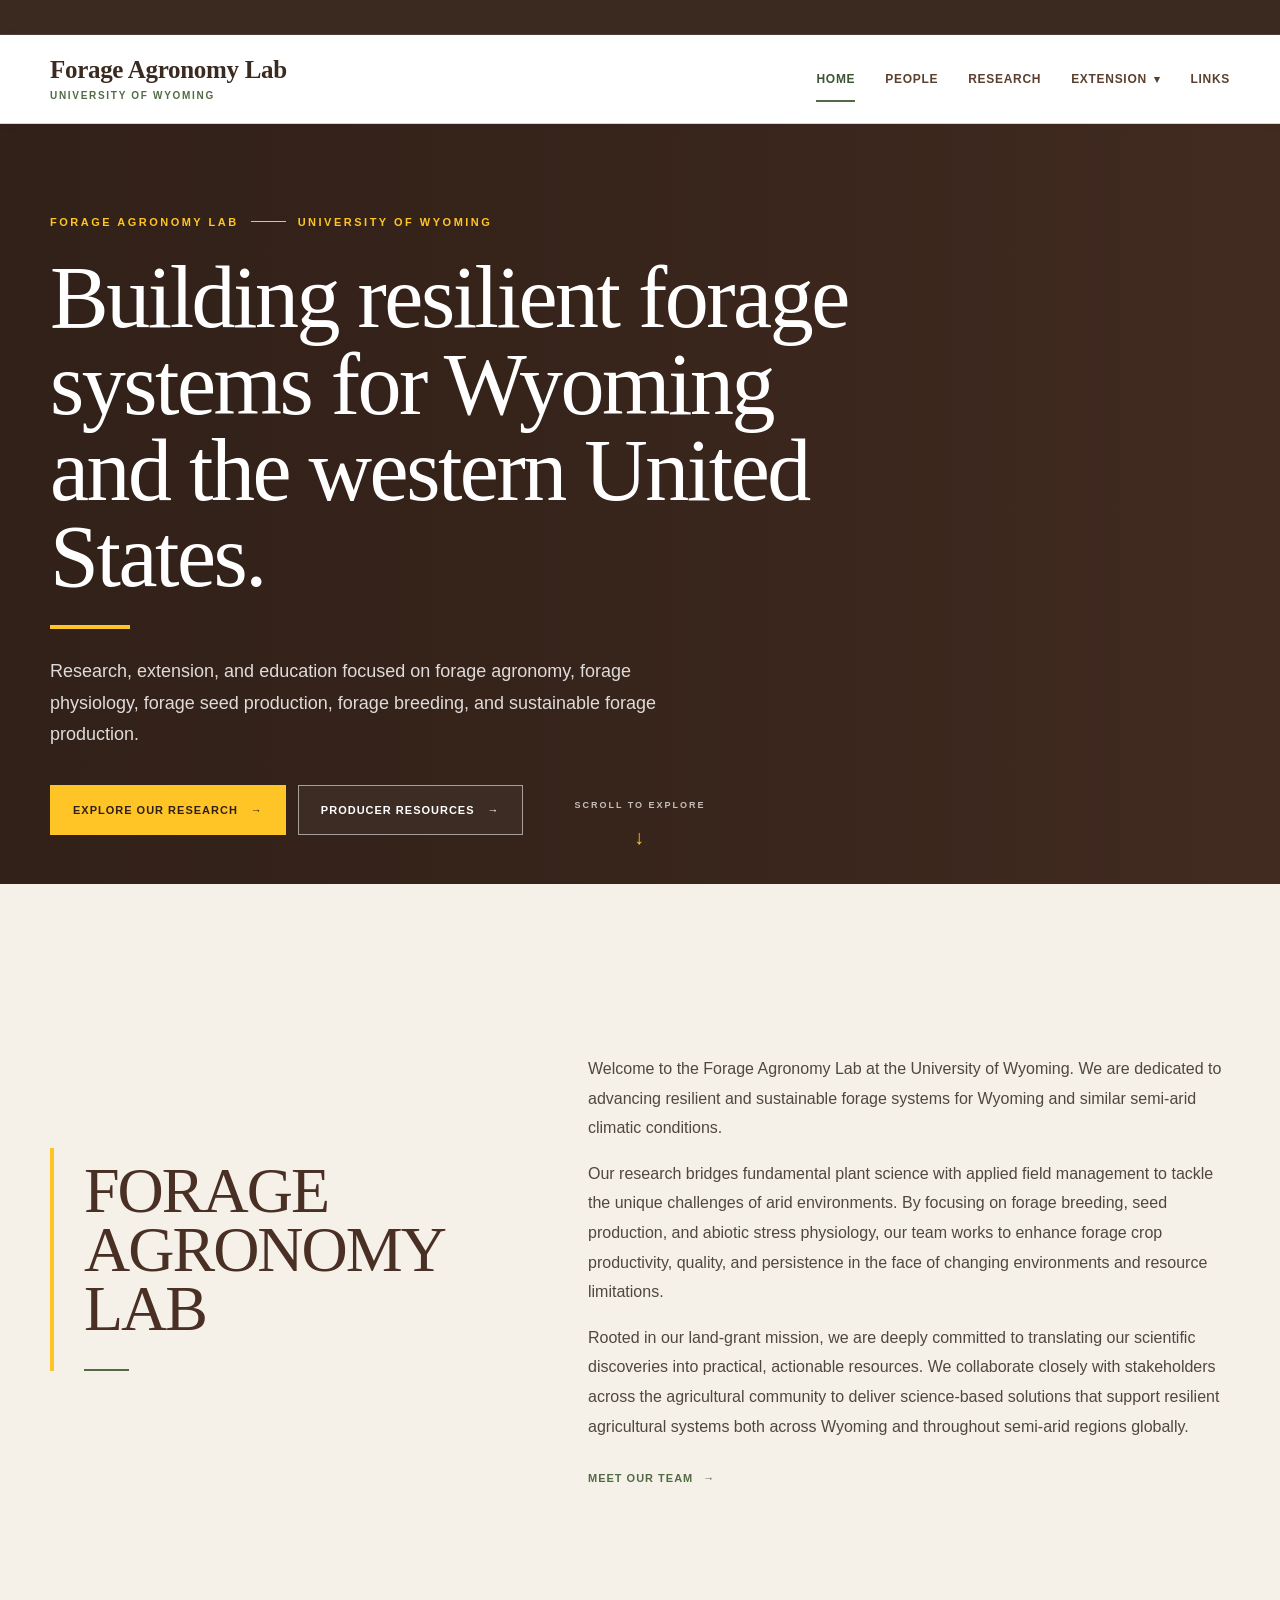
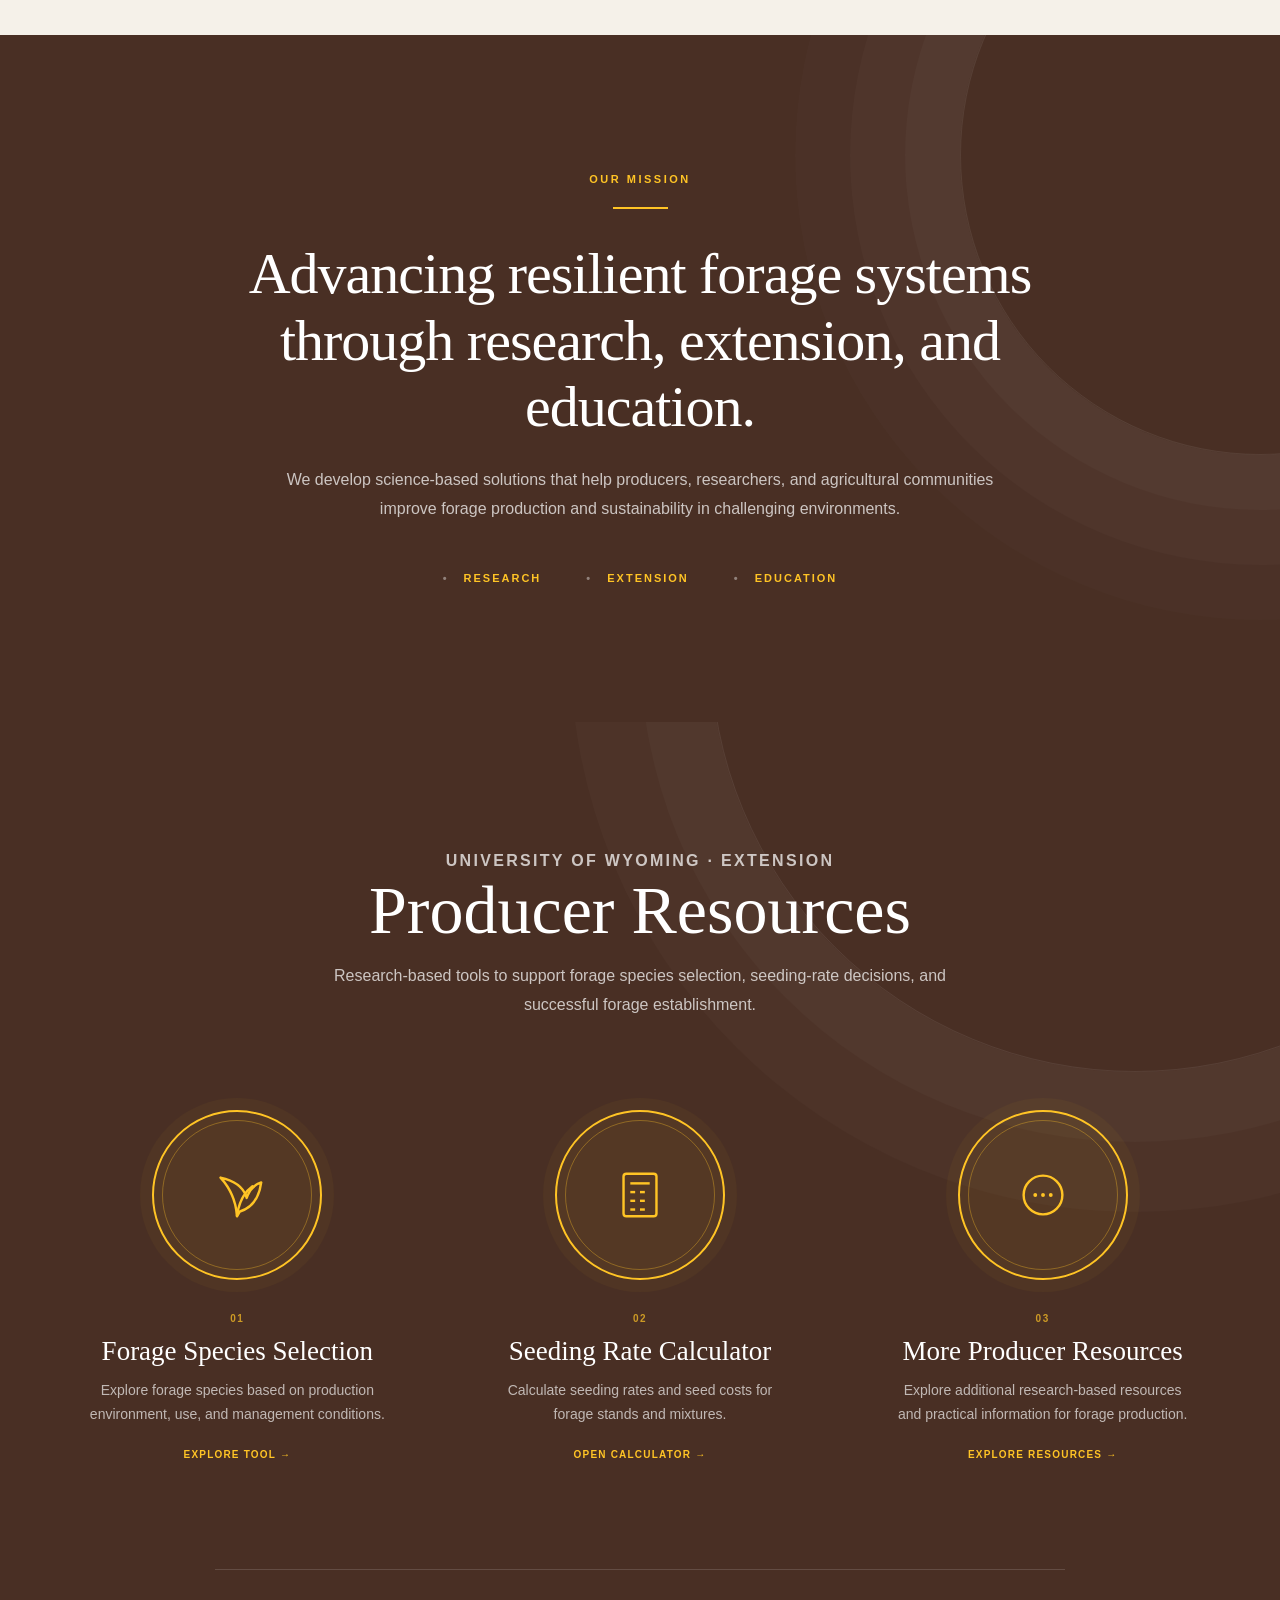
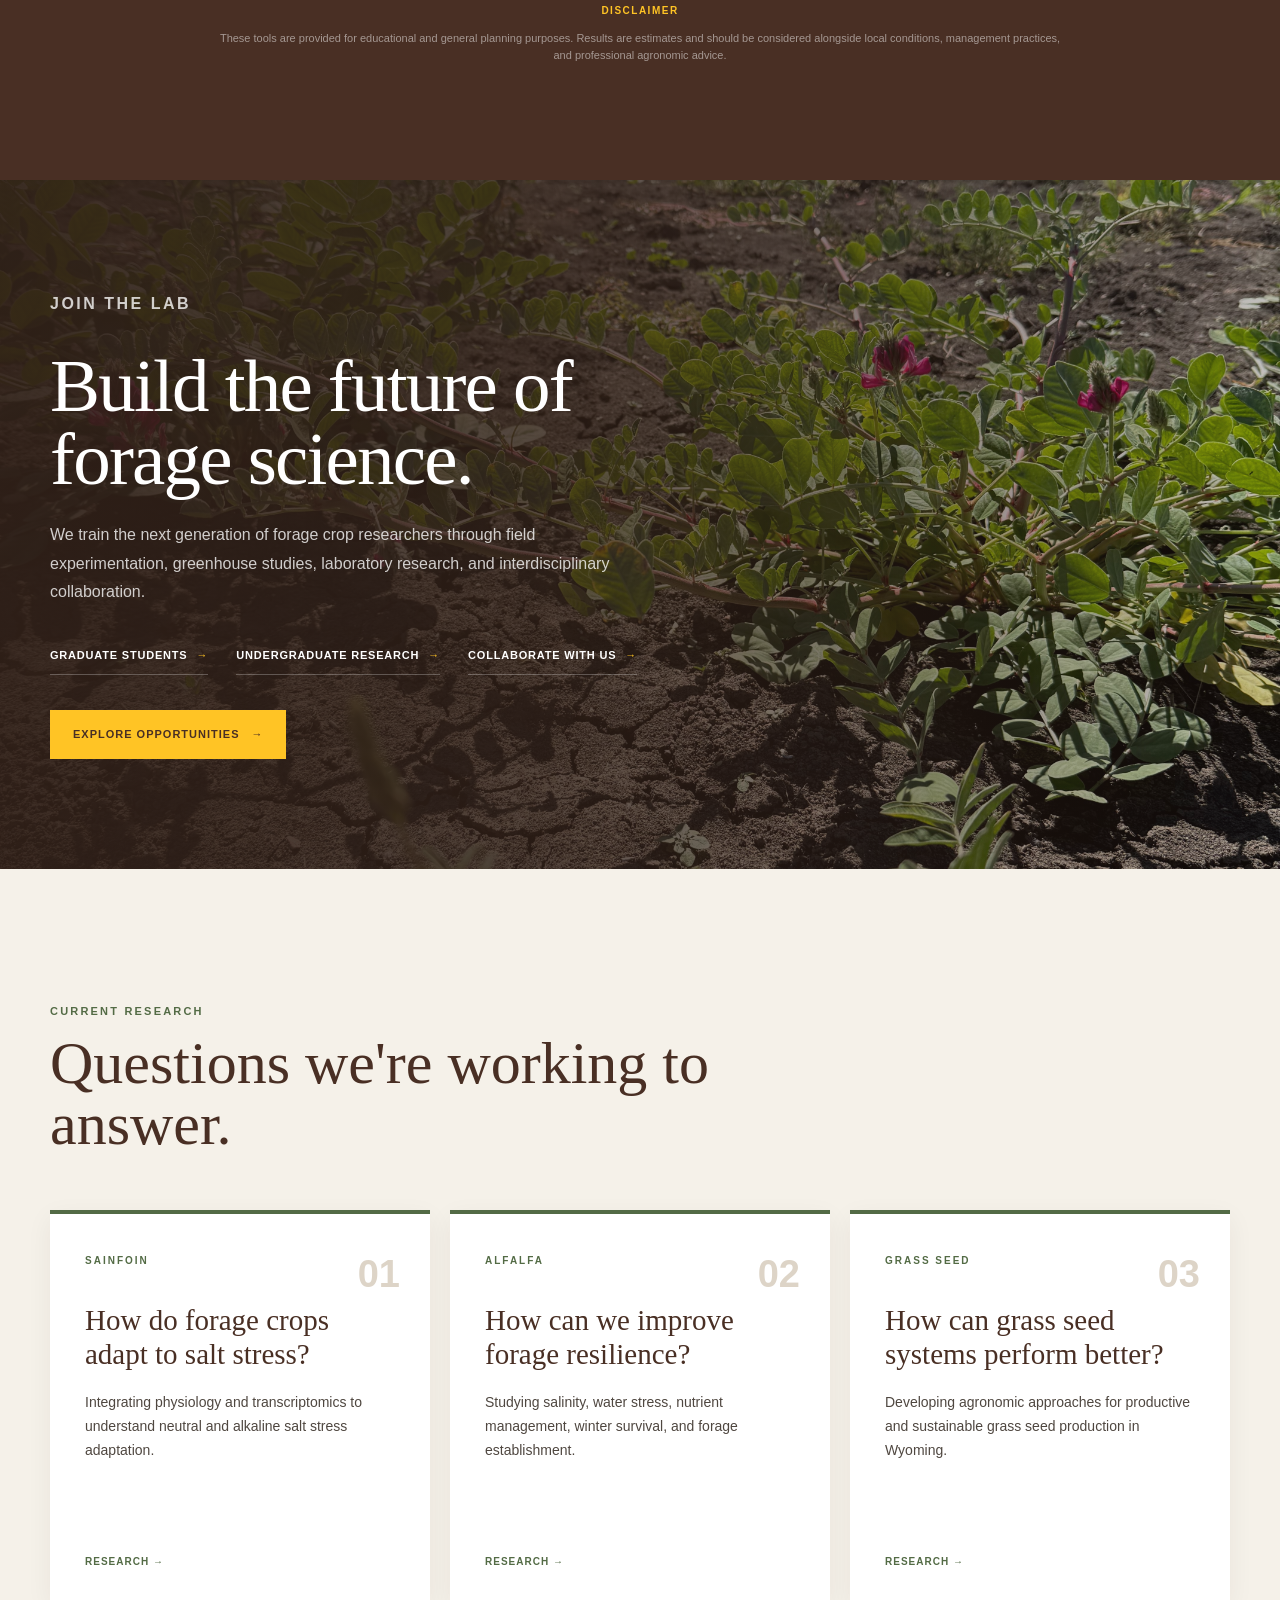
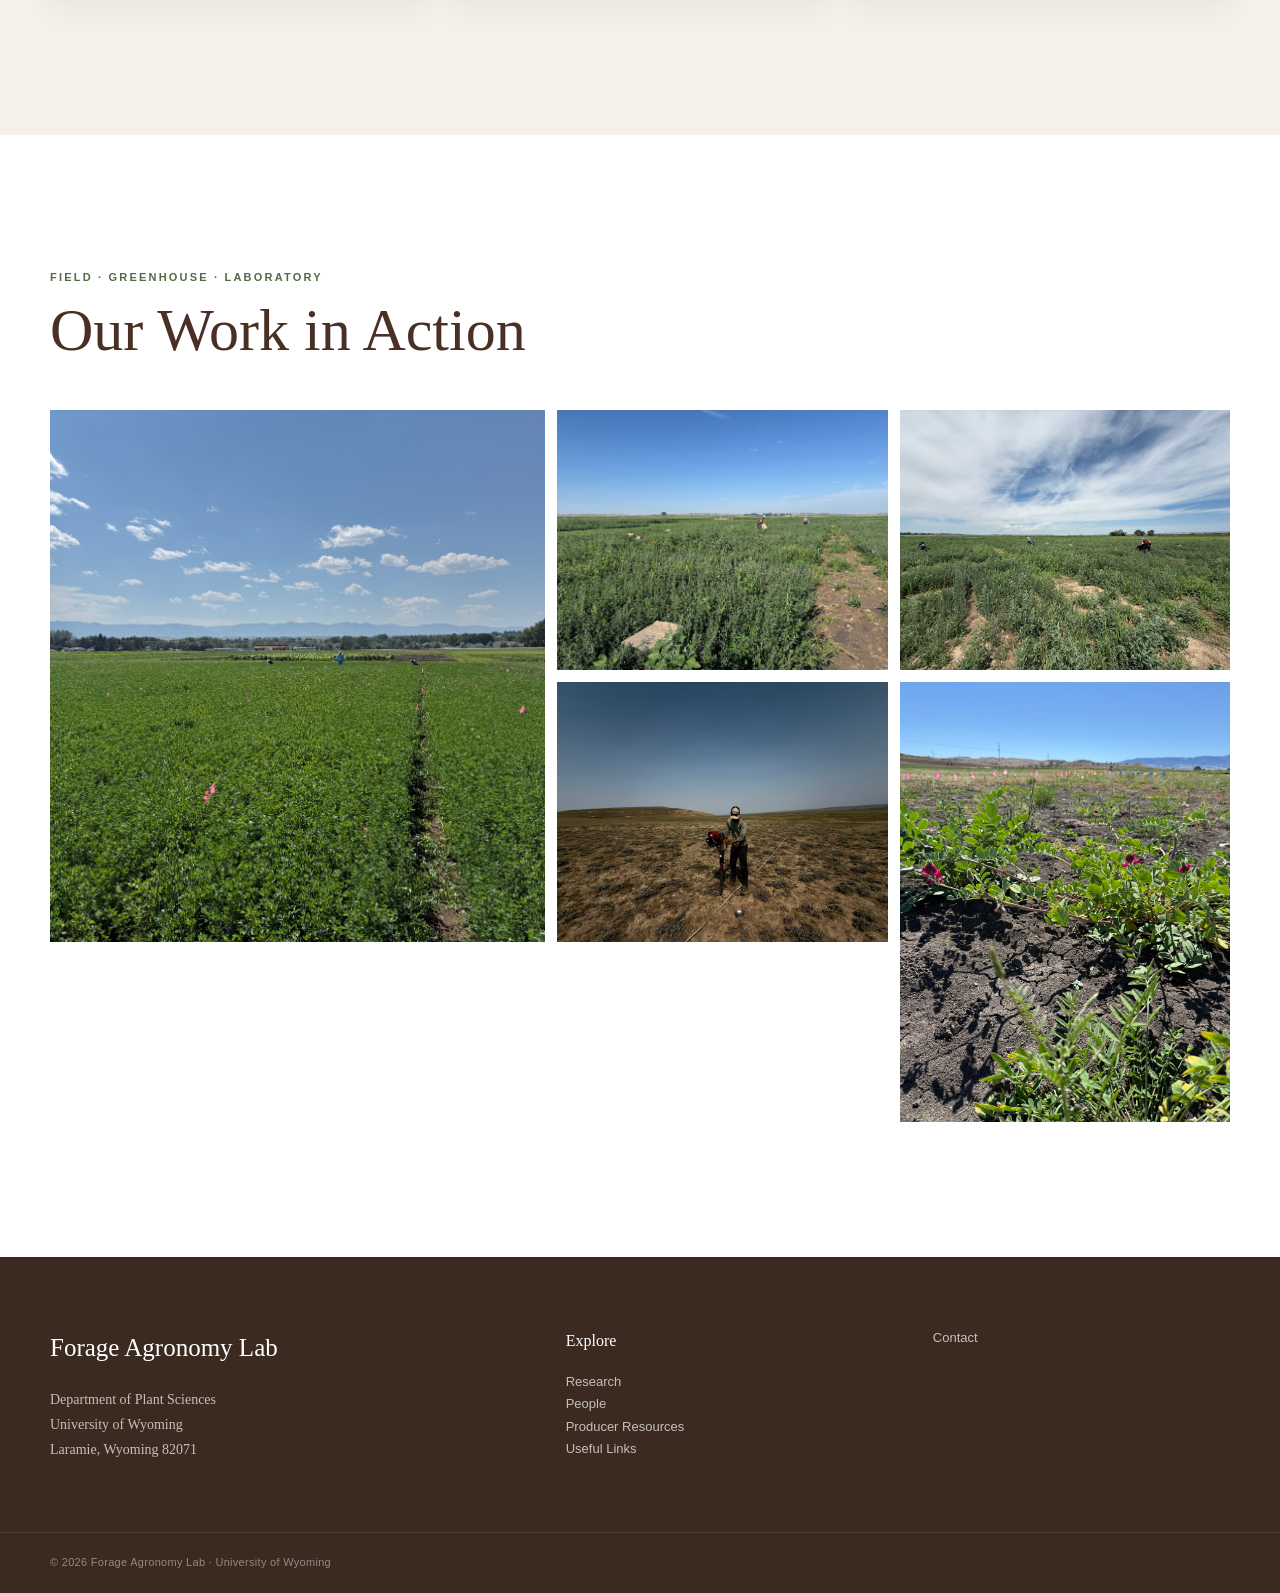
==== index.html @ a23c32b4 "Update index.html" ====
<!DOCTYPE html>
<html lang="en">

<head>

    <meta charset="UTF-8">

    <meta name="viewport"
          content="width=device-width, initial-scale=1.0">

    <title>
        Forage Agronomy Lab | University of Wyoming
    </title>

    <meta name="description"
          content="Forage Agronomy Lab at the University of Wyoming. Research in forage agronomy, forage breeding, plant physiology, environmental stress, and sustainable forage systems.">

    <!-- Shared site styles -->
    <link rel="stylesheet"
          href="css/style.css">

    <!-- Home page styles -->
    <link rel="stylesheet"
          href="css/index.css">

</head>


<body>


<!-- =====================================================
     SHARED HEADER
===================================================== -->

<div id="header-placeholder"></div>



<!-- =====================================================
     HERO
===================================================== -->

<section class="home-hero">

    <div class="home-hero-image"></div>

    <div class="home-hero-overlay"></div>

    <div class="container home-hero-content">

        <p class="home-hero-eyebrow reveal">
            FORAGE AGRONOMY LAB
            <span></span>
            UNIVERSITY OF WYOMING
        </p>

        <h1 class="reveal reveal-delay-1">
        Building resilient forage systems for Wyoming and the western United States.
        </h1>

        <div class="hero-gold-line reveal reveal-delay-2"></div>

        <p class="home-hero-text reveal reveal-delay-2">
            Research, extension, and education focused on
            forage agronomy, forage physiology, forage seed production, forage breeding,
            and sustainable forage production.
        </p>

        <div class="hero-actions reveal reveal-delay-3">

            <a href="research.html"
               class="hero-button hero-button-gold">

                Explore Our Research
                <span aria-hidden="true">→</span>

            </a>

            <a href="producer-resources.html"
               class="hero-button hero-button-outline">

                Producer Resources
                <span aria-hidden="true">→</span>

            </a>

        </div>

    </div>


    <a href="#about"
       class="hero-scroll"
       aria-label="Scroll to learn more">

        <span>SCROLL TO EXPLORE</span>

        <span class="scroll-arrow">
            ↓
        </span>

    </a>

</section>



<!-- =====================================================
     ABOUT US
===================================================== -->

<section class="home-about"
         id="about">

    <div class="container">

        <div class="about-layout">


            <div class="about-label reveal">

                <p class="eyebrow">
                </p>

                <div class="about-large-title">
                    FORAGE
                    <br>
                    AGRONOMY
                    <br>
                    LAB
                </div>

                <div class="about-accent"></div>

            </div>


            <div class="about-content reveal reveal-delay-1">

                <p class="about-lead">
                </p>

                <p>
                    Welcome to the Forage Agronomy Lab at the University of Wyoming. 
                    We are dedicated to advancing resilient and sustainable forage systems for 
                    Wyoming and similar semi-arid climatic conditions.
                </p>

                <p>
                    Our research bridges fundamental plant science with applied field management to 
                    tackle the unique challenges of arid environments. By focusing on forage breeding, seed production, 
                    and abiotic stress physiology, our team works to enhance forage crop productivity, quality, 
                    and persistence in the face of changing environments and resource limitations.
                </p>
                <p>
                    Rooted in our land-grant mission, we are deeply committed to translating our scientific discoveries 
                    into practical, actionable resources. We collaborate closely with stakeholders across the agricultural 
                    community to deliver science-based solutions that 
                    support resilient agricultural systems both across Wyoming and throughout semi-arid regions globally.
                </p>

                <a href="people.html"
                   class="text-link">

                    Meet Our Team
                    <span aria-hidden="true">→</span>

                </a>

            </div>

        </div>

    </div>

</section>



<!-- =====================================================
     MISSION
===================================================== -->

<section class="mission-section">

    <div class="mission-pattern"></div>

    <div class="container">

        <div class="mission-content reveal">

            <p class="mission-eyebrow">
                OUR MISSION
            </p>

            <div class="mission-line"></div>

            <h2>
                Advancing resilient forage systems
                through research, extension,
                and education.
            </h2>

            <p>
                We develop science-based solutions that help
                producers, researchers, and agricultural
                communities improve forage production and
                sustainability in challenging environments.
            </p>

            <div class="mission-pillars">

                <span>
                    RESEARCH
                </span>

                <span>
                    EXTENSION
                </span>

                <span>
                    EDUCATION
                </span>

            </div>

        </div>

    </div>

</section>



<!-- =====================================================
     PRODUCER RESOURCES
===================================================== -->

<section class="producer-section">

    <div class="producer-background"></div>

    <div class="container">

        <div class="producer-heading reveal">

            <p class="producer-eyebrow">
                UNIVERSITY OF WYOMING · EXTENSION
            </p>

            <h2>
                Producer Resources
            </h2>

            <p>
                Research-based tools to support forage species
                selection, seeding-rate decisions, and
                successful forage establishment.
            </p>

        </div>


        <div class="producer-tools">


            <!-- SPECIES SELECTION -->

            <a href="forage-species-selection.html"
               class="producer-tool reveal">

                <div class="producer-icon">

                    <svg viewBox="0 0 64 64"
                         aria-hidden="true">

                        <path d="M32 54
                                 C31 40 27 27 15 14
                                 C29 17 39 24 42 35
                                 C45 26 51 21 57 19
                                 C55 34 48 45 35 49
                                 L32 54Z"
                              fill="none"
                              stroke="currentColor"
                              stroke-width="2.5"
                              stroke-linecap="round"
                              stroke-linejoin="round"/>

                        <path d="M32 53
                                 C34 40 38 30 48 23"
                              fill="none"
                              stroke="currentColor"
                              stroke-width="2.5"
                              stroke-linecap="round"/>

                    </svg>

                </div>

                <div class="producer-tool-content">

                    <span class="producer-tool-number">
                        01
                    </span>

                    <h3>
                        Forage Species
                        Selection
                    </h3>

                    <p>
                        Explore forage species based on
                        production environment, use,
                        and management conditions.
                    </p>

                    <span class="producer-tool-link">
                        Explore Tool →
                    </span>

                </div>

            </a>



            <!-- SEEDING RATE -->

            <a href="seeding-rate-calculator.html"
               class="producer-tool reveal reveal-delay-1">

                <div class="producer-icon">

                    <svg viewBox="0 0 64 64"
                         aria-hidden="true">

                        <rect x="15"
                              y="10"
                              width="34"
                              height="44"
                              rx="3"
                              fill="none"
                              stroke="currentColor"
                              stroke-width="2.5"/>

                        <line x1="22"
                              y1="20"
                              x2="42"
                              y2="20"
                              stroke="currentColor"
                              stroke-width="2.5"/>

                        <line x1="22"
                              y1="29"
                              x2="27"
                              y2="29"
                              stroke="currentColor"
                              stroke-width="2.5"/>

                        <line x1="32"
                              y1="29"
                              x2="37"
                              y2="29"
                              stroke="currentColor"
                              stroke-width="2.5"/>

                        <line x1="42"
                              y1="29"
                              x2="42"
                              y2="29"
                              stroke="currentColor"
                              stroke-width="2.5"/>

                        <line x1="22"
                              y1="38"
                              x2="27"
                              y2="38"
                              stroke="currentColor"
                              stroke-width="2.5"/>

                        <line x1="32"
                              y1="38"
                              x2="37"
                              y2="38"
                              stroke="currentColor"
                              stroke-width="2.5"/>

                        <line x1="42"
                              y1="38"
                              x2="42"
                              y2="38"
                              stroke="currentColor"
                              stroke-width="2.5"/>

                        <line x1="22"
                              y1="47"
                              x2="27"
                              y2="47"
                              stroke="currentColor"
                              stroke-width="2.5"/>

                        <line x1="32"
                              y1="47"
                              x2="37"
                              y2="47"
                              stroke="currentColor"
                              stroke-width="2.5"/>

                        <line x1="42"
                              y1="47"
                              x2="42"
                              y2="47"
                              stroke="currentColor"
                              stroke-width="2.5"/>

                    </svg>

                </div>

                <div class="producer-tool-content">

                    <span class="producer-tool-number">
                        02
                    </span>

                    <h3>
                        Seeding Rate
                        Calculator
                    </h3>

                    <p>
                        Calculate seeding rates and seed
                        costs for forage stands and
                        mixtures.
                    </p>

                    <span class="producer-tool-link">
                        Open Calculator →
                    </span>

                </div>

            </a>



            <!-- MORE TOOLS -->

            <a href="producer-resources.html"
               class="producer-tool reveal reveal-delay-2">

                <div class="producer-icon">

                    <svg viewBox="0 0 64 64"
                         aria-hidden="true">

                        <circle cx="32"
                                cy="32"
                                r="20"
                                fill="none"
                                stroke="currentColor"
                                stroke-width="2.5"/>

                        <circle cx="24"
                                cy="32"
                                r="2"
                                fill="currentColor"/>

                        <circle cx="32"
                                cy="32"
                                r="2"
                                fill="currentColor"/>

                        <circle cx="40"
                                cy="32"
                                r="2"
                                fill="currentColor"/>

                    </svg>

                </div>

                <div class="producer-tool-content">

                    <span class="producer-tool-number">
                        03
                    </span>

                    <h3>
                        More Producer
                        Resources
                    </h3>

                    <p>
                        Explore additional research-based
                        resources and practical information
                        for forage production.
                    </p>

                    <span class="producer-tool-link">
                        Explore Resources →
                    </span>

                </div>

            </a>

        </div>


        <div class="producer-disclaimer reveal">

            <strong>
                Disclaimer
            </strong>

            <p>
                These tools are provided for educational and
                general planning purposes. Results are estimates
                and should be considered alongside local
                conditions, management practices, and
                professional agronomic advice.
            </p>

        </div>

    </div>

</section>



<!-- =====================================================
     JOIN OUR TEAM
===================================================== -->

<section class="team-section">

    <div class="team-image"></div>

    <div class="team-overlay"></div>

    <div class="container">

        <div class="team-content reveal">

            <p class="team-eyebrow">
                JOIN THE LAB
            </p>

            <h2>
                Build the future
                of forage science.
            </h2>

            <p>
                We train the next generation of forage crop
                researchers through field experimentation,
                greenhouse studies, laboratory research,
                and interdisciplinary collaboration.
            </p>

            <div class="team-links">

                <a href="join-us.html">
                    Graduate Students
                    <span>→</span>
                </a>

                <a href="join-us.html">
                    Undergraduate Research
                    <span>→</span>
                </a>

                <a href="join-us.html">
                    Collaborate With Us
                    <span>→</span>
                </a>

            </div>

            <a href="join-us.html"
               class="team-button">

                Explore Opportunities
                <span aria-hidden="true">→</span>

            </a>

        </div>

    </div>

</section>



<!-- =====================================================
     CURRENT RESEARCH
===================================================== -->

<section class="current-section">

    <div class="container">

        <div class="current-heading reveal">

            <p class="eyebrow">
                CURRENT RESEARCH
            </p>

            <h2>
                Questions we're
                working to answer.
            </h2>

        </div>


        <div class="current-grid">


            <article class="current-card reveal">

                <span class="current-number">
                    01
                </span>

                <p class="current-crop">
                    SAINFOIN
                </p>

                <h3>
                    How do forage crops
                    adapt to salt stress?
                </h3>

                <p>
                    Integrating physiology and transcriptomics
                    to understand neutral and alkaline salt
                    stress adaptation.
                </p>

                <a href="research.html">
                    Research →
                </a>

            </article>


            <article class="current-card reveal reveal-delay-1">

                <span class="current-number">
                    02
                </span>

                <p class="current-crop">
                    ALFALFA
                </p>

                <h3>
                    How can we improve
                    forage resilience?
                </h3>

                <p>
                    Studying salinity, water stress, nutrient
                    management, winter survival, and forage
                    establishment.
                </p>

                <a href="research.html">
                    Research →
                </a>

            </article>


            <article class="current-card reveal reveal-delay-2">

                <span class="current-number">
                    03
                </span>

                <p class="current-crop">
                    GRASS SEED
                </p>

                <h3>
                    How can grass seed
                    systems perform better?
                </h3>

                <p>
                    Developing agronomic approaches for
                    productive and sustainable grass seed
                    production in Wyoming.
                </p>

                <a href="research.html">
                    Research →
                </a>

            </article>

        </div>

    </div>

</section>



<!-- =====================================================
     LAB GALLERY
===================================================== -->

<section class="home-gallery">

    <div class="container">

        <div class="gallery-heading reveal">

            <p class="eyebrow">
                FIELD · GREENHOUSE · LABORATORY
            </p>

            <h2>
                Our Work in Action
            </h2>

        </div>


        <div class="gallery-grid">

            <div class="gallery-item gallery-large reveal">

                <img
                    src="images/slide-1.jpg"
                    alt="Forage Agronomy Lab research">

            </div>

            <div class="gallery-item reveal reveal-delay-1">

                <img
                    src="images/slide-2.jpg"
                    alt="Forage research in the field">

            </div>

            <div class="gallery-item reveal reveal-delay-2">

                <img
                    src="images/slide-3.jpg"
                    alt="Forage research and plant evaluation">

            </div>

            <div class="gallery-item reveal">

                <img
                    src="images/slide-4.jpg"
                    alt="Forage Agronomy Lab field research">

            </div>

            <div class="gallery-item gallery-tall reveal reveal-delay-1">

                <img
                    src="images/slide-5.jpg"
                    alt="Forage plants and agricultural research">

            </div>

        </div>

    </div>

</section>



<!-- =====================================================
     SHARED FOOTER
===================================================== -->

<div id="footer-placeholder"></div>



<!-- =====================================================
     JAVASCRIPT
===================================================== -->

<script src="js/components.js"></script>

<script src="js/script.js"></script>

<script src="js/index.js"></script>


</body>

</html>
---- css/style.css ----
/* =========================================================
   FORAGE AGRONOMY LAB
   University of Wyoming
   Global Website Styles
========================================================= */


/* =========================================================
   1. DESIGN SYSTEM
========================================================= */

:root {

    /* Primary colors */
    --brown-dark: #3b2a20;
    --brown: #5a4030;
    --brown-light: #7a5a43;

    /* Accent colors */
    --green: #536b45;
    --green-dark: #3e5435;
    --green-light: #718563;

    /* Neutral colors */
    --cream: #f5f1e9;
    --cream-dark: #ebe4d7;
    --white: #ffffff;

    /* Text */
    --text: #302a25;
    --text-light: #6d645d;
    --text-muted: #8a8178;

    /* Borders */
    --border: #ddd4c7;
    --border-light: #e9e3d9;

    /* Accent */
    --gold: #b59a68;

    /* Layout */
    --max-width: 1180px;
    --content-width: 900px;

    /* Spacing */
    --section-space: 100px;

    /* Effects */
    --shadow-small:
        0 4px 15px rgba(59, 42, 32, 0.07);

    --shadow-medium:
        0 12px 30px rgba(59, 42, 32, 0.10);

    --shadow-large:
        0 20px 45px rgba(59, 42, 32, 0.13);

    --transition:
        0.25s ease;
}


/* =========================================================
   2. RESET
========================================================= */

*,
*::before,
*::after {
    box-sizing: border-box;
}

html {
    scroll-behavior: smooth;
}

body {
    margin: 0;
    padding: 0;

    background: var(--cream);
    color: var(--text);

    font-family:
        Georgia,
        "Times New Roman",
        serif;

    font-size: 16px;
    line-height: 1.7;

    -webkit-font-smoothing: antialiased;
    text-rendering: optimizeLegibility;
}

img {
    display: block;
    max-width: 100%;
}

button,
input,
select,
textarea {
    font: inherit;
}

button {
    cursor: pointer;
}

a {
    color: inherit;
    text-decoration: none;
}


/* =========================================================
   3. GLOBAL CONTAINER
========================================================= */

.container {
    width: min(
        calc(100% - 48px),
        var(--max-width)
    );

    margin-left: auto;
    margin-right: auto;
}


/* =========================================================
   4. TYPOGRAPHY
========================================================= */

h1,
h2,
h3,
h4,
h5,
h6 {
    margin-top: 0;
    color: var(--brown-dark);

    font-family:
        Georgia,
        "Times New Roman",
        serif;

    font-weight: 500;
}

p {
    margin-top: 0;
}

strong {
    color: var(--brown-dark);
}


/* Small uppercase section label */

.eyebrow {
    margin: 0 0 14px;

    color: var(--green);

    font-family:
        Arial,
        Helvetica,
        sans-serif;

    font-size: 11px;
    font-weight: 700;
    letter-spacing: 2.2px;
    line-height: 1.4;
    text-transform: uppercase;
}


/* =========================================================
   5. UNIVERSITY TOP BAR
========================================================= */

.uw-topbar {
    background: var(--brown-dark);
    color: rgba(255, 255, 255, 0.82);

    border-bottom: 1px solid
        rgba(255, 255, 255, 0.10);

    font-family:
        Arial,
        Helvetica,
        sans-serif;

    font-size: 11px;
    letter-spacing: 0.8px;
}

.topbar-inner {
    min-height: 34px;

    display: flex;
    align-items: center;
    justify-content: space-between;
}


/* =========================================================
   6. MAIN HEADER
========================================================= */

.site-header {
    position: relative;
    z-index: 1000;

    background: var(--white);

    border-bottom: 1px solid var(--border);

    box-shadow:
        0 2px 10px rgba(59, 42, 32, 0.04);
}

.header-inner {
    min-height: 88px;

    display: flex;
    align-items: center;
    justify-content: space-between;

    gap: 40px;
}


/* =========================================================
   7. LAB BRAND
========================================================= */

.brand {
    flex-shrink: 0;
}

.brand a {
    display: inline-flex;
    flex-direction: column;

    transition:
        opacity var(--transition);
}

.brand a:hover {
    opacity: 0.82;
}

.brand-title {
    color: var(--brown-dark);

    font-family:
        Georgia,
        "Times New Roman",
        serif;

    font-size: 25px;
    font-weight: 600;
    line-height: 1.15;

    letter-spacing: -0.3px;
}

.brand-subtitle {
    margin-top: 4px;

    color: var(--green);

    font-family:
        Arial,
        Helvetica,
        sans-serif;

    font-size: 10px;
    font-weight: 700;
    letter-spacing: 1.7px;
    line-height: 1.3;

    text-transform: uppercase;
}


/* =========================================================
   8. MAIN NAVIGATION
========================================================= */

.main-nav {
    display: flex;
    align-items: center;

    gap: 30px;

    font-family:
        Arial,
        Helvetica,
        sans-serif;
}

.main-nav > a,
.dropdown-button {
    position: relative;

    display: inline-flex;
    align-items: center;

    min-height: 88px;

    padding: 0;

    border: 0;
    background: transparent;

    color: var(--brown);

    font-size: 12px;
    font-weight: 700;
    letter-spacing: 0.7px;

    text-transform: uppercase;

    transition:
        color var(--transition);
}

.main-nav > a:hover,
.dropdown-button:hover {
    color: var(--green-dark);
}


/* Active navigation item */

.main-nav > a.active {
    color: var(--green-dark);
}

.main-nav > a.active::after,
.dropdown-button.active::after {
    content: "";

    position: absolute;

    left: 0;
    right: 0;
    bottom: 21px;

    height: 2px;

    background: var(--green);
}


/* =========================================================
   9. EXTENSION DROPDOWN
========================================================= */

.nav-dropdown {
    position: relative;
}

.dropdown-button {
    gap: 7px;
}

.dropdown-button span {
    font-size: 11px;
    transition:
        transform var(--transition);
}

.nav-dropdown:hover .dropdown-button span {
    transform: rotate(180deg);
}


/* Dropdown menu */

.dropdown-menu {
    position: absolute;

    top: calc(100% - 5px);
    right: -15px;

    min-width: 230px;

    padding: 10px;

    background: var(--white);

    border: 1px solid var(--border);

    box-shadow: var(--shadow-medium);

    opacity: 0;
    visibility: hidden;

    transform:
        translateY(8px);

    transition:
        opacity var(--transition),
        visibility var(--transition),
        transform var(--transition);
}

.nav-dropdown:hover .dropdown-menu,
.nav-dropdown.open .dropdown-menu {
    opacity: 1;
    visibility: visible;

    transform:
        translateY(0);
}

.dropdown-menu a {
    display: block;

    padding: 11px 14px;

    color: var(--brown);

    font-family:
        Arial,
        Helvetica,
        sans-serif;

    font-size: 11px;
    font-weight: 700;
    letter-spacing: 0.5px;

    transition:
        background var(--transition),
        color var(--transition),
        padding-left var(--transition);
}

.dropdown-menu a:hover {
    padding-left: 19px;

    background: var(--cream);

    color: var(--green-dark);
}


/* =========================================================
   10. MOBILE MENU BUTTON
========================================================= */

.menu-toggle {
    display: none;

    width: 44px;
    height: 44px;

    padding: 0;

    border: 1px solid var(--border);
    background: var(--white);

    color: var(--brown-dark);

    font-size: 21px;
    line-height: 1;

    transition:
        background var(--transition),
        border-color var(--transition);
}

.menu-toggle:hover {
    background: var(--cream);
    border-color: var(--brown-light);
}


/* =========================================================
   11. PAGE HERO
========================================================= */

.page-hero {
    position: relative;

    overflow: hidden;

    padding: 105px 0 110px;

    background:
        linear-gradient(
            120deg,
            var(--brown-dark) 0%,
            var(--brown) 55%,
            var(--brown-light) 100%
        );

    color: var(--white);
}


/* Subtle agricultural-style texture */

.page-hero::after {
    content: "";

    position: absolute;

    width: 420px;
    height: 420px;

    right: -140px;
    top: -180px;

    border: 1px solid
        rgba(255, 255, 255, 0.08);

    border-radius: 50%;

    box-shadow:
        0 0 0 55px rgba(255, 255, 255, 0.025),
        0 0 0 110px rgba(255, 255, 255, 0.02);

    pointer-events: none;
}

.page-hero .container {
    position: relative;
    z-index: 1;
}

.page-hero .eyebrow {
    color: var(--gold);
}

.page-hero h1 {
    max-width: 850px;

    margin-bottom: 22px;

    color: var(--white);

    font-size:
        clamp(44px, 6vw, 72px);

    line-height: 1.05;

    letter-spacing: -1.5px;
}

.hero-text {
    max-width: 720px;

    margin-bottom: 0;

    color:
        rgba(255, 255, 255, 0.82);

    font-size: 18px;
    line-height: 1.75;
}


/* =========================================================
   12. GENERAL SECTION STYLING
========================================================= */

.section-heading {
    max-width: 760px;
}

.section-heading h2 {
    margin-bottom: 20px;

    color: var(--brown-dark);

    font-size:
        clamp(35px, 5vw, 52px);

    line-height: 1.1;

    letter-spacing: -0.7px;
}

.section-heading > p:last-child {
    color: var(--text-light);

    font-size: 17px;
    line-height: 1.75;
}


/* =========================================================
   13. GENERAL BUTTON / LINK STYLE
========================================================= */

.button,
.btn {
    display: inline-flex;
    align-items: center;
    justify-content: center;

    gap: 9px;

    padding: 13px 22px;

    border: 1px solid var(--brown);

    background: var(--brown);

    color: var(--white);

    font-family:
        Arial,
        Helvetica,
        sans-serif;

    font-size: 11px;
    font-weight: 700;
    letter-spacing: 1px;

    text-transform: uppercase;

    transition:
        background var(--transition),
        border-color var(--transition),
        transform var(--transition);
}

.button:hover,
.btn:hover {
    background: var(--green-dark);
    border-color: var(--green-dark);

    transform:
        translateY(-2px);
}


/* Outline version */

.button-outline,
.btn-outline {
    background: transparent;
    color: var(--brown);
}

.button-outline:hover,
.btn-outline:hover {
    background: var(--brown);
    color: var(--white);
}


/* =========================================================
   14. GLOBAL CARD STYLE
========================================================= */

.card {
    background: var(--white);

    border: 1px solid var(--border-light);

    box-shadow: var(--shadow-small);

    transition:
        transform var(--transition),
        box-shadow var(--transition);
}

.card:hover {
    transform:
        translateY(-5px);

    box-shadow: var(--shadow-medium);
}


/* =========================================================
   15. IMAGE TREATMENT
========================================================= */

.image-frame {
    overflow: hidden;

    background: var(--cream-dark);
}

.image-frame img {
    width: 100%;
    height: 100%;

    object-fit: cover;

    transition:
        transform 0.5s ease;
}

.image-frame:hover img {
    transform: scale(1.035);
}


/* =========================================================
   16. DIVIDERS
========================================================= */

.section-divider {
    width: 55px;
    height: 2px;

    margin: 25px 0;

    background: var(--green);
}


/* =========================================================
   17. FOOTER
========================================================= */

.site-footer {
    background: var(--brown-dark);

    color:
        rgba(255, 255, 255, 0.70);
}

.footer-grid {
    display: grid;

    grid-template-columns:
        1.5fr 1fr 1fr;

    gap: 70px;

    padding: 70px 0;
}

.site-footer h3,
.site-footer h4 {
    margin: 0 0 17px;

    color: var(--white);

    font-family:
        Georgia,
        "Times New Roman",
        serif;

    font-weight: 500;
}

.site-footer h3 {
    font-size: 25px;
}

.site-footer h4 {
    font-size: 16px;
}

.site-footer p {
    margin-bottom: 0;

    font-size: 14px;
    line-height: 1.8;
}

.site-footer a {
    display: block;

    color:
        rgba(255, 255, 255, 0.70);

    font-family:
        Arial,
        Helvetica,
        sans-serif;

    font-size: 13px;

    transition:
        color var(--transition);
}

.site-footer a:hover {
    color: var(--white);
}


/* Footer bottom */

.footer-bottom {
    border-top: 1px solid
        rgba(255, 255, 255, 0.10);
}

.footer-bottom .container {
    padding: 20px 0;
}

.footer-bottom p {
    margin: 0;

    color:
        rgba(255, 255, 255, 0.45);

    font-family:
        Arial,
        Helvetica,
        sans-serif;

    font-size: 11px;
    letter-spacing: 0.3px;
}


/* =========================================================
   18. ACCESSIBILITY
========================================================= */

a:focus-visible,
button:focus-visible,
input:focus-visible,
select:focus-visible,
textarea:focus-visible {
    outline: 2px solid var(--green);

    outline-offset: 3px;
}


/* =========================================================
   19. TABLET
========================================================= */

@media (max-width: 900px) {

    .header-inner {
        gap: 25px;
    }

    .main-nav {
        gap: 20px;
    }

    .main-nav > a,
    .dropdown-button {
        font-size: 11px;
    }

    .footer-grid {
        gap: 40px;
    }

    .page-hero {
        padding: 85px 0 90px;
    }
}


/* =========================================================
   20. MOBILE NAVIGATION
========================================================= */

@media (max-width: 700px) {

    .container {
        width: min(
            calc(100% - 34px),
            var(--max-width)
        );
    }


    /* Header */

    .header-inner {
        min-height: 76px;
    }

    .brand-title {
        font-size: 22px;
    }

    .brand-subtitle {
        font-size: 9px;
        letter-spacing: 1.4px;
    }


    /* Menu button */

    .menu-toggle {
        display: flex;

        align-items: center;
        justify-content: center;
    }


    /* Navigation */

    .main-nav {
        position: absolute;

        top: 100%;
        left: 0;
        right: 0;

        display: none;
        flex-direction: column;
        align-items: stretch;

        gap: 0;

        padding: 10px 17px 18px;

        background: var(--white);

        border-top: 1px solid var(--border);
        border-bottom: 1px solid var(--border);

        box-shadow: var(--shadow-medium);
    }

    .main-nav.open {
        display: flex;
    }

    .main-nav > a,
    .dropdown-button {
        width: 100%;
        min-height: 48px;

        justify-content: space-between;

        border-bottom: 1px solid
            var(--border-light);

        font-size: 11px;
    }

    .main-nav > a.active::after,
    .dropdown-button.active::after {
        display: none;
    }


    /* Dropdown */

    .nav-dropdown {
        width: 100%;
    }

    .dropdown-menu {
        position: static;

        display: none;

        min-width: 0;

        padding: 5px 0 8px;

        border: 0;

        box-shadow: none;

        opacity: 1;
        visibility: visible;

        transform: none;
    }

    .nav-dropdown.open .dropdown-menu {
        display: block;
    }

    .dropdown-menu a {
        padding: 10px 15px 10px 25px;

        background: var(--cream);

        border-bottom: 1px solid
            var(--border-light);
    }

    .dropdown-menu a:hover {
        padding-left: 30px;
    }


    /* Hero */

    .page-hero {
        padding: 70px 0 75px;
    }

    .page-hero h1 {
        font-size:
            clamp(40px, 11vw, 58px);

        letter-spacing: -1px;
    }

    .hero-text {
        font-size: 16px;
    }


    /* Footer */

    .footer-grid {
        grid-template-columns: 1fr;

        gap: 38px;

        padding: 55px 0;
    }
}


/* =========================================================
   21. SMALL MOBILE
========================================================= */

@media (max-width: 450px) {

    .container {
        width: calc(100% - 28px);
    }

    .uw-topbar {
        display: none;
    }

    .header-inner {
        min-height: 70px;
    }

    .brand-title {
        font-size: 20px;
    }

    .brand-subtitle {
        font-size: 8px;
    }

    .page-hero {
        padding: 58px 0 65px;
    }

    .page-hero h1 {
        font-size: 38px;
    }

    .hero-text {
        font-size: 15px;
    }

    .footer-bottom .container {
        padding: 18px 0;
    }
}


/* =========================================================
   22. REDUCED MOTION
========================================================= */

@media (prefers-reduced-motion: reduce) {

    html {
        scroll-behavior: auto;
    }

    *,
    *::before,
    *::after {
        transition-duration: 0.01ms !important;
        animation-duration: 0.01ms !important;
    }
}
---- css/index.css ----
/* =========================================================
   FORAGE AGRONOMY LAB
   HOME PAGE
========================================================= */


/* =========================================================
   1. HOME PAGE VARIABLES
========================================================= */

:root {

    --uw-brown:
        #492f24;

    --uw-brown-dark:
        #302018;

    --uw-gold:
        #ffc425;

    --home-green:
        #536b45;

    --home-cream:
        #f5f1e9;

    --home-white:
        #ffffff;

    --home-dark:
        #241b16;

    --home-text:
        #4f4740;

    --home-border:
        rgba(73, 47, 36, 0.14);

}


/* =========================================================
   2. SCROLL REVEAL
========================================================= */

.reveal {

    opacity: 1;

    transform: none;

    transition:
        opacity 0.75s ease,
        transform 0.75s ease;

}

.reveal.visible {

    opacity: 1;

    transform:
        translateY(0);

}

.reveal-delay-1 {
    transition-delay: 0.10s;
}

.reveal-delay-2 {
    transition-delay: 0.20s;
}

.reveal-delay-3 {
    transition-delay: 0.30s;
}


/* =========================================================
   3. HERO
========================================================= */

.home-hero {

    position: relative;

    min-height:
        calc(100vh - 122px);

    min-height:
        760px;

    overflow: hidden;

    display: flex;

    align-items: center;

    background:
        var(--uw-brown);

    color:
        var(--home-white);

}


.home-hero-image {

    position: absolute;

    inset: 0;

    background-image:
        url("../images/hero-forage.jpg");

    background-size: cover;

    background-position:
        center center;

    transform:
        scale(1.03);

}


.home-hero-overlay {

    position: absolute;

    inset: 0;

    background:
        linear-gradient(
            90deg,
            rgba(48, 32, 24, 0.93) 0%,
            rgba(48, 32, 24, 0.76) 42%,
            rgba(48, 32, 24, 0.30) 100%
        );

}


.home-hero-content {

    position: relative;

    z-index: 2;

    padding-top: 40px;

}


.home-hero-eyebrow {

    display: flex;

    align-items: center;

    gap: 12px;

    margin:
        0 0 24px;

    color:
        var(--uw-gold);

    font-family:
        Arial,
        Helvetica,
        sans-serif;

    font-size: 11px;

    font-weight: 700;

    letter-spacing:
        2.5px;

}


.home-hero-eyebrow span {

    width: 35px;

    height: 1px;

    background:
        var(--uw-gold);

}


.home-hero h1 {

    max-width:
        850px;

    margin:
        0 0 25px;

    color:
        var(--home-white);

    font-size:
        clamp(52px, 7vw, 88px);

    font-weight:
        500;

    line-height:
        0.98;

    letter-spacing:
        -2.5px;

}


.hero-gold-line {

    width: 80px;

    height: 4px;

    margin:
        0 0 27px;

    background:
        var(--uw-gold);

}


.home-hero-text {

    max-width:
        650px;

    margin:
        0 0 34px;

    color:
        rgba(255,255,255,0.84);

    font-family:
        Arial,
        Helvetica,
        sans-serif;

    font-size:
        18px;

    line-height:
        1.75;

}


.hero-actions {

    display: flex;

    flex-wrap: wrap;

    gap: 12px;

}


.hero-button {

    display: inline-flex;

    align-items: center;

    gap: 13px;

    padding:
        15px 22px;

    border:
        1px solid transparent;

    font-family:
        Arial,
        Helvetica,
        sans-serif;

    font-size:
        11px;

    font-weight:
        700;

    letter-spacing:
        1px;

    text-transform:
        uppercase;

    transition:
        transform 0.25s ease,
        background 0.25s ease,
        border-color 0.25s ease;

}


.hero-button:hover {

    transform:
        translateY(-3px);

}


.hero-button-gold {

    background:
        var(--uw-gold);

    border-color:
        var(--uw-gold);

    color:
        var(--uw-brown-dark);

}


.hero-button-gold:hover {

    background:
        var(--home-white);

    border-color:
        var(--home-white);

}


.hero-button-outline {

    border-color:
        rgba(255,255,255,0.55);

    color:
        var(--home-white);

    background:
        rgba(255,255,255,0.04);

}


.hero-button-outline:hover {

    background:
        rgba(255,255,255,0.12);

    border-color:
        var(--home-white);

}


.hero-scroll {

    position: absolute;

    z-index: 3;

    bottom: 30px;

    left: 50%;

    transform:
        translateX(-50%);

    display: flex;

    flex-direction: column;

    align-items: center;

    gap: 7px;

    color:
        rgba(255,255,255,0.70);

    font-family:
        Arial,
        Helvetica,
        sans-serif;

    font-size:
        9px;

    font-weight:
        700;

    letter-spacing:
        2px;

}


.scroll-arrow {

    color:
        var(--uw-gold);

    font-size:
        20px;

    animation:
        scrollBounce 1.8s ease-in-out infinite;

}


@keyframes scrollBounce {

    0%,
    100% {
        transform: translateY(0);
    }

    50% {
        transform: translateY(6px);
    }

}


/* =========================================================
   4. ABOUT
========================================================= */

.home-about {

    padding:
        145px 0;

    background:
        var(--home-cream);

}


.about-layout {

    display: grid;

    grid-template-columns:
        0.8fr 1.2fr;

    gap:
        110px;

    align-items:
        center;

}


.about-label {

    padding-left:
        30px;

    border-left:
        4px solid var(--uw-gold);

}


.about-large-title {

    color:
        var(--uw-brown);

    font-family:
        Georgia,
        "Times New Roman",
        serif;

    font-size:
        clamp(42px, 5vw, 70px);

    line-height:
        0.92;

    letter-spacing:
        -2px;

}


.about-accent {

    width:
        45px;

    height:
        2px;

    margin-top:
        30px;

    background:
        var(--home-green);

}


.about-content {

    max-width:
        690px;

}


.about-lead {

    margin-bottom:
        25px;

    color:
        var(--uw-brown);

    font-family:
        Georgia,
        "Times New Roman",
        serif;

    font-size:
        clamp(27px, 3vw, 39px);

    line-height:
        1.25;

}


.about-content p:not(.about-lead) {

    color:
        var(--home-text);

    font-family:
        Arial,
        Helvetica,
        sans-serif;

    font-size:
        16px;

    line-height:
        1.85;

}


.text-link {

    display:
        inline-flex;

    align-items:
        center;

    gap:
        10px;

    margin-top:
        12px;

    color:
        var(--home-green);

    font-family:
        Arial,
        Helvetica,
        sans-serif;

    font-size:
        11px;

    font-weight:
        700;

    letter-spacing:
        1px;

    text-transform:
        uppercase;

}


.text-link span {

    transition:
        transform 0.25s ease;

}


.text-link:hover span {

    transform:
        translateX(5px);

}


/* =========================================================
   5. MISSION
========================================================= */

.mission-section {

    position: relative;

    overflow: hidden;

    padding:
        135px 0;

    background:
        var(--uw-brown);

    color:
        var(--home-white);

}


.mission-pattern {

    position: absolute;

    width:
        600px;

    height:
        600px;

    right:
        -280px;

    top:
        -180px;

    border:
        1px solid
        rgba(255,255,255,0.08);

    border-radius:
        50%;

    box-shadow:
        0 0 0 55px rgba(255,255,255,0.025),
        0 0 0 110px rgba(255,255,255,0.018),
        0 0 0 165px rgba(255,255,255,0.012);

}


.mission-content {

    position:
        relative;

    z-index:
        2;

    max-width:
        930px;

    margin:
        0 auto;

    text-align:
        center;

}


.mission-eyebrow {

    margin:
        0 0 18px;

    color:
        var(--uw-gold);

    font-family:
        Arial,
        Helvetica,
        sans-serif;

    font-size:
        11px;

    font-weight:
        700;

    letter-spacing:
        2.5px;

}


.mission-line {

    width:
        55px;

    height:
        2px;

    margin:
        0 auto 32px;

    background:
        var(--uw-gold);

}


.mission-content h2 {

    margin:
        0 auto 25px;

    color:
        var(--home-white);

    font-size:
        clamp(35px, 5vw, 58px);

    line-height:
        1.15;

    letter-spacing:
        -1px;

}


.mission-content > p:not(.mission-eyebrow) {

    max-width:
        710px;

    margin:
        0 auto;

    color:
        rgba(255,255,255,0.72);

    font-family:
        Arial,
        Helvetica,
        sans-serif;

    font-size:
        16px;

    line-height:
        1.8;

}


.mission-pillars {

    display:
        flex;

    justify-content:
        center;

    flex-wrap:
        wrap;

    gap:
        45px;

    margin-top:
        45px;

}


.mission-pillars span {

    color:
        var(--uw-gold);

    font-family:
        Arial,
        Helvetica,
        sans-serif;

    font-size:
        11px;

    font-weight:
        700;

    letter-spacing:
        2px;

}


.mission-pillars span::before {

    content:
        "•";

    margin-right:
        10px;

    color:
        rgba(255,255,255,0.4);

}


/* =========================================================
   6. RESEARCH
========================================================= */

.research-section {

    padding:
        135px 0;

    background:
        var(--home-white);

}


.research-heading {

    display:
        grid;

    grid-template-columns:
        1fr 0.8fr;

    gap:
        100px;

    align-items:
        end;

    margin-bottom:
        55px;

}


.research-heading h2 {

    max-width:
        650px;

    margin:
        0;

    color:
        var(--uw-brown);

    font-size:
        clamp(38px, 5vw, 58px);

    line-height:
        1.05;

}


.research-heading > p {

    margin:
        0;

    color:
        var(--home-text);

    font-family:
        Arial,
        Helvetica,
        sans-serif;

    font-size:
        15px;

    line-height:
        1.8;

}


.research-grid {

    display:
        grid;

    grid-template-columns:
        1fr 1fr;

    gap:
        18px;

}


.research-card {

    position:
        relative;

    min-height:
        390px;

    overflow:
        hidden;

    color:
        var(--home-white);

    background:
        var(--uw-brown);

}


.research-card-image {

    position:
        absolute;

    inset:
        0;

    background-size:
        cover;

    background-position:
        center;

    transition:
        transform 0.7s ease;

}


.research-card-1 .research-card-image {

    background-image:
        url("../images/slide-1.jpg");

}


.research-card-2 .research-card-image {

    background-image:
        url("../images/slide-2.jpg");

}


.research-card-3 .research-card-image {

    background-image:
        url("../images/slide-3.jpg");

}


.research-card-4 .research-card-image {

    background-image:
        url("../images/slide-4.jpg");

}


.research-card-overlay {

    position:
        absolute;

    inset:
        0;

    background:
        linear-gradient(
            180deg,
            rgba(48,32,24,0.10) 10%,
            rgba(48,32,24,0.88) 100%
        );

}


.research-card-content {

    position:
        absolute;

    z-index:
        2;

    inset:
        auto 35px 32px;

}


.research-number {

    display:
        block;

    margin-bottom:
        12px;

    color:
        var(--uw-gold);

    font-family:
        Arial,
        Helvetica,
        sans-serif;

    font-size:
        11px;

    font-weight:
        700;

    letter-spacing:
        1px;

}


.research-card h3 {

    max-width:
        340px;

    margin:
        0 0 12px;

    color:
        var(--home-white);

    font-size:
        32px;

    line-height:
        1.05;

}


.research-card p {

    max-width:
        430px;

    margin:
        0;

    color:
        rgba(255,255,255,0.76);

    font-family:
        Arial,
        Helvetica,
        sans-serif;

    font-size:
        14px;

    line-height:
        1.6;

}


.research-arrow {

    display:
        inline-block;

    margin-top:
        20px;

    color:
        var(--uw-gold);

    font-size:
        23px;

    transition:
        transform 0.25s ease;

}


.research-card:hover
.research-card-image {

    transform:
        scale(1.07);

}


.research-card:hover
.research-arrow {

    transform:
        translateX(7px);

}


/* =========================================================
   7. PRODUCER RESOURCES
========================================================= */

.producer-section {

    position:
        relative;

    overflow:
        hidden;

    padding:
        125px 0 115px;

    background:
        var(--uw-brown);

    color:
        var(--home-white);

}


.producer-background {

    position:
        absolute;

    width:
        850px;

    height:
        850px;

    top:
        -500px;

    right:
        -280px;

    border:
        1px solid
        rgba(255,255,255,0.08);

    border-radius:
        50%;

    box-shadow:
        0 0 0 70px rgba(255,255,255,0.025),
        0 0 0 140px rgba(255,255,255,0.018);

}


.producer-heading {

    position:
        relative;

    z-index:
        2;

    max-width:
        760px;

    margin:
        0 auto 70px;

    text-align:
        center;

}


.producer-eyebrow {

    margin:
        0 0 15px;

    color:
        var(--uw-gold);

    font-family:
        Arial,
        Helvetica,
        sans-serif;

    font-size:
        11px;

    font-weight:
        700;

    letter-spacing:
        2.3px;

}


.producer-heading h2 {

    margin:
        0 0 18px;

    color:
        var(--home-white);

    font-size:
        clamp(42px, 6vw, 68px);

    line-height:
        1;

}


.producer-heading p {

    max-width:
        650px;

    margin:
        0 auto;

    color:
        rgba(255,255,255,0.72);

    font-family:
        Arial,
        Helvetica,
        sans-serif;

    font-size:
        16px;

    line-height:
        1.8;

}


.producer-tools {

    position:
        relative;

    z-index:
        2;

    display:
        grid;

    grid-template-columns:
        repeat(3, 1fr);

    gap:
        28px;

}


.producer-tool {

    display:
        flex;

    flex-direction:
        column;

    align-items:
        center;

    padding:
        20px 25px 32px;

    text-align:
        center;

    color:
        var(--home-white);

}


.producer-icon {

    position:
        relative;

    display:
        flex;

    align-items:
        center;

    justify-content:
        center;

    width:
        170px;

    height:
        170px;

    margin-bottom:
        30px;

    border:
        2px solid
        var(--uw-gold);

    border-radius:
        50%;

    background:
        rgba(255,196,37,0.06);

    color:
        var(--uw-gold);

    box-shadow:
        0 0 0 12px rgba(255,196,37,0.04);

    transition:
        transform 0.35s ease,
        background 0.35s ease,
        color 0.35s ease,
        box-shadow 0.35s ease;

}


.producer-icon::before {

    content:
        "";

    position:
        absolute;

    inset:
        8px;

    border:
        1px solid
        rgba(255,196,37,0.35);

    border-radius:
        50%;

}


.producer-icon svg {

    width:
        62px;

    height:
        62px;

}


.producer-tool:hover
.producer-icon {

    transform:
        translateY(-9px)
        scale(1.04);

    background:
        var(--uw-gold);

    color:
        var(--uw-brown);

    box-shadow:
        0 0 0 12px rgba(255,196,37,0.08),
        0 16px 35px rgba(0,0,0,0.18);

}


.producer-tool-content {

    max-width:
        300px;

}


.producer-tool-number {

    display:
        block;

    margin-bottom:
        10px;

    color:
        rgba(255,196,37,0.72);

    font-family:
        Arial,
        Helvetica,
        sans-serif;

    font-size:
        10px;

    font-weight:
        700;

    letter-spacing:
        1.5px;

}


.producer-tool h3 {

    margin:
        0 0 13px;

    color:
        var(--home-white);

    font-size:
        27px;

    line-height:
        1.08;

}


.producer-tool p {

    margin:
        0;

    color:
        rgba(255,255,255,0.66);

    font-family:
        Arial,
        Helvetica,
        sans-serif;

    font-size:
        14px;

    line-height:
        1.7;

}


.producer-tool-link {

    display:
        inline-block;

    margin-top:
        20px;

    color:
        var(--uw-gold);

    font-family:
        Arial,
        Helvetica,
        sans-serif;

    font-size:
        10px;

    font-weight:
        700;

    letter-spacing:
        1.2px;

    text-transform:
        uppercase;

}


.producer-disclaimer {

    position:
        relative;

    z-index:
        2;

    max-width:
        850px;

    margin:
        70px auto 0;

    padding-top:
        25px;

    border-top:
        1px solid
        rgba(255,255,255,0.14);

    text-align:
        center;

}


.producer-disclaimer strong {

    color:
        var(--uw-gold);

    font-family:
        Arial,
        Helvetica,
        sans-serif;

    font-size:
        10px;

    letter-spacing:
        1.5px;

    text-transform:
        uppercase;

}


.producer-disclaimer p {

    margin:
        8px 0 0;

    color:
        rgba(255,255,255,0.50);

    font-family:
        Arial,
        Helvetica,
        sans-serif;

    font-size:
        11px;

    line-height:
        1.6;

}


/* =========================================================
   8. JOIN OUR TEAM
========================================================= */

.team-section {

    position:
        relative;

    min-height:
        680px;

    display:
        flex;

    align-items:
        center;

    overflow:
        hidden;

    background:
        var(--uw-brown);

}


.team-image {

    position:
        absolute;

    inset:
        0;

    background-image:
        url("../images/slide-5.jpg");

    background-size:
        cover;

    background-position:
        center;

}


.team-overlay {

    position:
        absolute;

    inset:
        0;

    background:
        linear-gradient(
            90deg,
            rgba(48,32,24,0.94) 0%,
            rgba(48,32,24,0.82) 42%,
            rgba(48,32,24,0.28) 100%
        );

}


.team-content {

    position:
        relative;

    z-index:
        2;

    max-width:
        650px;

    padding:
        110px 0;

}


.team-eyebrow {

    margin:
        0 0 18px;

    color:
        var(--uw-gold);

    font-family:
        Arial,
        Helvetica,
        sans-serif;

    font-size:
        11px;

    font-weight:
        700;

    letter-spacing:
        2.5px;

}


.team-content h2 {

    margin:
        0 0 25px;

    color:
        var(--home-white);

    font-size:
        clamp(45px, 6vw, 75px);

    line-height:
        0.98;

    letter-spacing:
        -1.8px;

}


.team-content > p {

    max-width:
        570px;

    margin:
        0 0 30px;

    color:
        rgba(255,255,255,0.78);

    font-family:
        Arial,
        Helvetica,
        sans-serif;

    font-size:
        16px;

    line-height:
        1.8;

}


.team-links {

    display:
        flex;

    flex-wrap:
        wrap;

    gap:
        0 28px;

    margin-bottom:
        35px;

}


.team-links a {

    display:
        inline-flex;

    gap:
        9px;

    padding:
        9px 0;

    color:
        var(--home-white);

    border-bottom:
        1px solid
        rgba(255,255,255,0.25);

    font-family:
        Arial,
        Helvetica,
        sans-serif;

    font-size:
        11px;

    font-weight:
        700;

    letter-spacing:
        0.8px;

    text-transform:
        uppercase;

}


.team-links a span {

    color:
        var(--uw-gold);

}


.team-button {

    display:
        inline-flex;

    align-items:
        center;

    gap:
        12px;

    padding:
        15px 23px;

    background:
        var(--uw-gold);

    color:
        var(--uw-brown);

    font-family:
        Arial,
        Helvetica,
        sans-serif;

    font-size:
        11px;

    font-weight:
        700;

    letter-spacing:
        1px;

    text-transform:
        uppercase;

    transition:
        transform 0.25s ease,
        background 0.25s ease;

}


.team-button:hover {

    transform:
        translateY(-3px);

    background:
        var(--home-white);

}


/* =========================================================
   9. CURRENT RESEARCH
========================================================= */

.current-section {

    padding:
        135px 0;

    background:
        var(--home-cream);

}


.current-heading {

    max-width:
        700px;

    margin-bottom:
        55px;

}


.current-heading h2 {

    margin:
        0;

    color:
        var(--uw-brown);

    font-size:
        clamp(40px, 5vw, 60px);

    line-height:
        1.02;

}


.current-grid {

    display:
        grid;

    grid-template-columns:
        repeat(3, 1fr);

    gap:
        20px;

}


.current-card {

    position:
        relative;

    padding:
        38px 35px 40px;

    min-height:
        390px;

    background:
        var(--home-white);

    border-top:
        4px solid
        var(--home-green);

    box-shadow:
        0 8px 25px rgba(59,42,32,0.06);

    transition:
        transform 0.3s ease,
        box-shadow 0.3s ease;

}


.current-card:hover {

    transform:
        translateY(-7px);

    box-shadow:
        0 18px 40px rgba(59,42,32,0.11);

}


.current-number {

    position:
        absolute;

    top:
        28px;

    right:
        30px;

    color:
        var(--border);

    font-family:
        Arial,
        Helvetica,
        sans-serif;

    font-size:
        38px;

    font-weight:
        700;

}


.current-crop {

    margin:
        0 0 35px;

    color:
        var(--home-green);

    font-family:
        Arial,
        Helvetica,
        sans-serif;

    font-size:
        10px;

    font-weight:
        700;

    letter-spacing:
        2px;

}


.current-card h3 {

    max-width:
        330px;

    margin:
        0 0 20px;

    color:
        var(--uw-brown);

    font-size:
        29px;

    line-height:
        1.15;

}


.current-card > p:not(.current-crop) {

    color:
        var(--home-text);

    font-family:
        Arial,
        Helvetica,
        sans-serif;

    font-size:
        14px;

    line-height:
        1.7;

}


.current-card a {

    position:
        absolute;

    bottom:
        30px;

    color:
        var(--home-green);

    font-family:
        Arial,
        Helvetica,
        sans-serif;

    font-size:
        10px;

    font-weight:
        700;

    letter-spacing:
        1px;

    text-transform:
        uppercase;

}


/* =========================================================
   10. GALLERY
========================================================= */

.home-gallery {

    padding:
        135px 0;

    background:
        var(--home-white);

}


.gallery-heading {

    margin-bottom:
        50px;

}


.gallery-heading h2 {

    margin:
        0;

    color:
        var(--uw-brown);

    font-size:
        clamp(40px, 5vw, 60px);

    line-height:
        1;


}


.gallery-grid {

    display:
        grid;

    grid-template-columns:
        1.5fr 1fr 1fr;

    grid-template-rows:
        260px 260px;

    gap:
        12px;

}


.gallery-item {

    overflow:
        hidden;

    background:
        var(--home-cream);

}


.gallery-item img {

    width:
        100%;

    height:
        100%;

    object-fit:
        cover;

    transition:
        transform 0.6s ease;

}


.gallery-item:hover img {

    transform:
        scale(1.05);

}


.gallery-large {

    grid-row:
        span 2;

}


.gallery-tall {

    grid-row:
        span 2;

}


/* =========================================================
   11. TABLET
========================================================= */

@media (max-width: 900px) {

    .home-hero {

        min-height:
            700px;

    }


    .about-layout {

        grid-template-columns:
            1fr;

        gap:
            50px;

    }


    .about-large-title {

        font-size:
            55px;

    }


    .research-heading {

        grid-template-columns:
            1fr;

        gap:
            25px;

    }


    .producer-tools {

        gap:
            10px;

    }


    .producer-icon {

        width:
            145px;

        height:
            145px;

    }


    .current-grid {

        grid-template-columns:
            1fr;

    }


    .current-card {

        min-height:
            330px;

    }

}


/* =========================================================
   12. MOBILE
========================================================= */

@media (max-width: 700px) {

    .home-hero {

        min-height:
            720px;

        align-items:
            flex-end;

        padding-bottom:
            90px;

    }


    .home-hero-overlay {

        background:
            linear-gradient(
                180deg,
                rgba(48,32,24,0.35) 0%,
                rgba(48,32,24,0.92) 72%
            );

    }


    .home-hero h1 {

        font-size:
            clamp(44px, 13vw, 65px);

        letter-spacing:
            -1.5px;

    }


    .home-hero-text {

        font-size:
            15px;

    }


    .hero-actions {

        flex-direction:
            column;

        align-items:
            flex-start;

    }


    .hero-button {

        width:
            auto;

    }


    .hero-scroll {

        display:
            none;

    }


    .home-about,
    .research-section,
    .current-section,
    .home-gallery {

        padding:
            90px 0;

    }


    .mission-section,
    .producer-section {

        padding:
            90px 0;

    }


    .about-label {

        padding-left:
            20px;

    }


    .about-large-title {

        font-size:
            47px;

    }


    .mission-content h2 {

        font-size:
            38px;

    }


    .mission-pillars {

        gap:
            20px;

        flex-direction:
            column;

    }


    .research-grid {

        grid-template-columns:
            1fr;

    }


    .research-card {

        min-height:
            360px;

    }


    .producer-heading {

        margin-bottom:
            50px;

    }


    .producer-tools {

        grid-template-columns:
            1fr;

        gap:
            45px;

    }


    .producer-tool {

        padding:
            0 10px;

    }


    .producer-icon {

        width:
            155px;

        height:
            155px;

    }


    .team-section {

        min-height:
            720px;

    }


    .team-overlay {

        background:
            linear-gradient(
                180deg,
                rgba(48,32,24,0.40),
                rgba(48,32,24,0.94) 75%
            );

    }


    .team-content {

        padding:
            90px 0;

    }


    .team-content h2 {

        font-size:
            48px;

    }


    .team-links {

        flex-direction:
            column;

        align-items:
            flex-start;

        gap:
            7px;

    }


    .gallery-grid {

        grid-template-columns:
            1fr 1fr;

        grid-template-rows:
            220px 180px 220px;

    }


    .gallery-large {

        grid-column:
            span 2;

        grid-row:
            span 1;

    }


    .gallery-tall {

        grid-row:
            span 1;

    }

}


/* =========================================================
   13. SMALL MOBILE
========================================================= */

@media (max-width: 450px) {

    .home-hero {

        min-height:
            680px;

    }


    .home-hero-eyebrow {

        flex-wrap:
            wrap;

        line-height:
            1.5;

    }


    .home-hero h1 {

        font-size:
            43px;

    }


    .about-lead {

        font-size:
            27px;

    }


    .research-card-content {

        inset:
            auto 25px 27px;

    }


    .research-card h3 {

        font-size:
            28px;

    }


    .producer-icon {

        width:
            145px;

        height:
            145px;

    }


    .producer-tool h3 {

        font-size:
            25px;

    }


    .team-content h2 {

        font-size:
            43px;

    }


    .gallery-grid {

        grid-template-columns:
            1fr;

        grid-template-rows:
            repeat(5, 230px);

    }


    .gallery-large,
    .gallery-tall {

        grid-column:
            auto;

        grid-row:
            auto;

    }

}


/* =========================================================
   14. REDUCED MOTION
========================================================= */

@media (prefers-reduced-motion: reduce) {

    .reveal {

        opacity:
            1;

        transform:
            none;

        transition:
            none;

    }


    .scroll-arrow {

        animation:
            none;

    }


    .research-card-image,
    .producer-icon,
    .current-card,
    .gallery-item img {

        transition:
            none;

    }

}
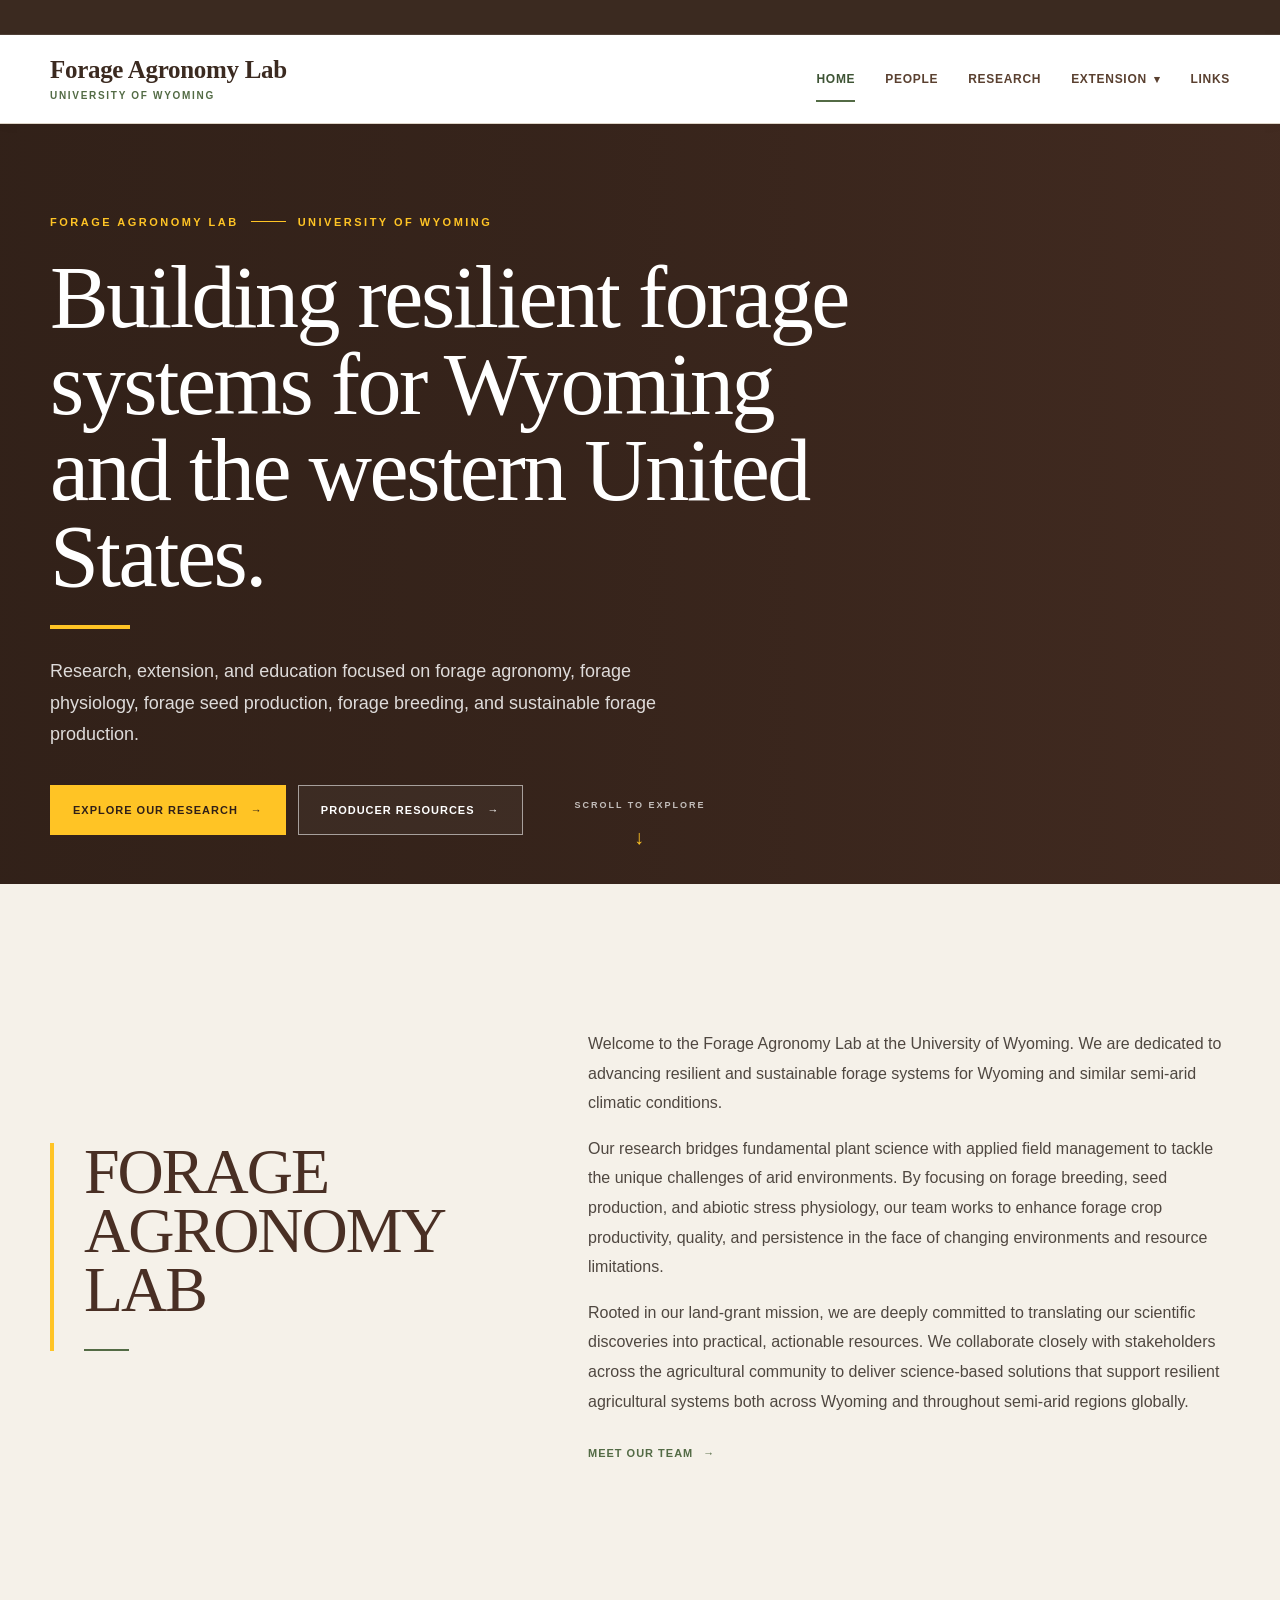
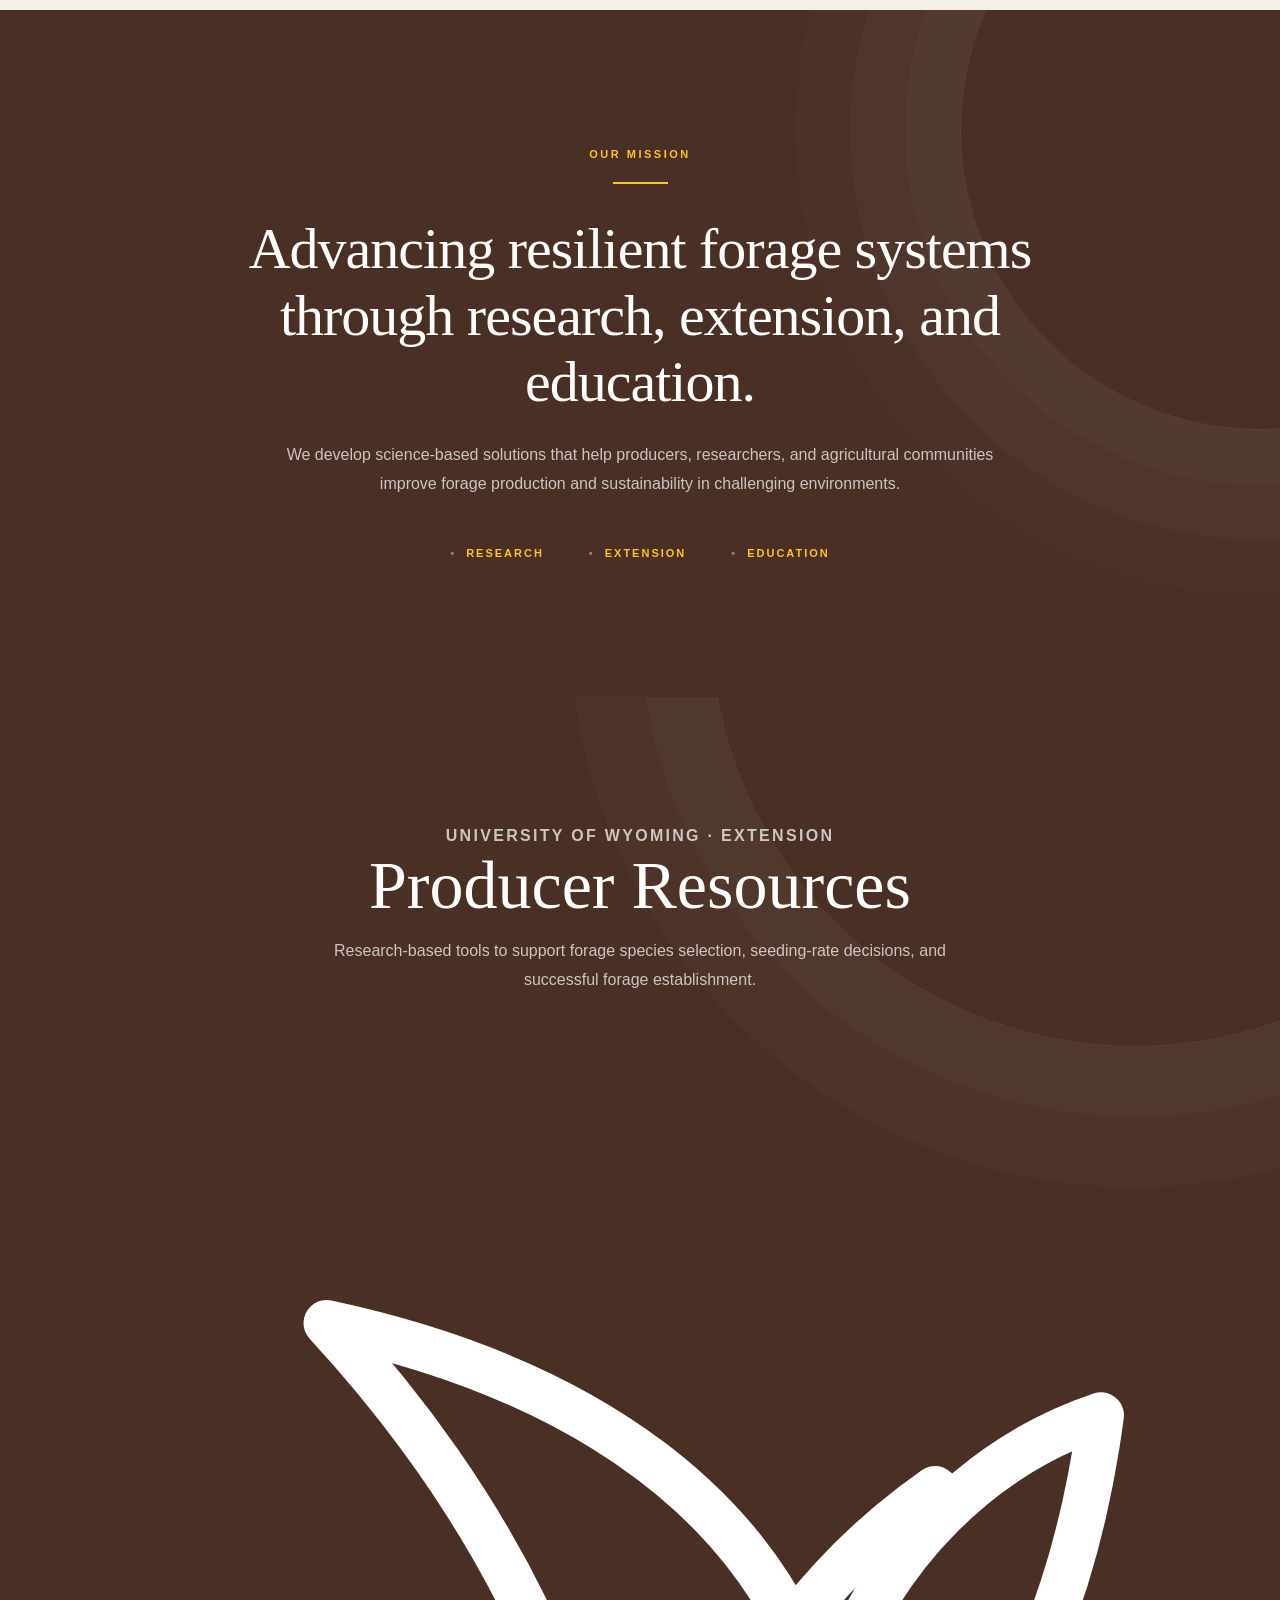
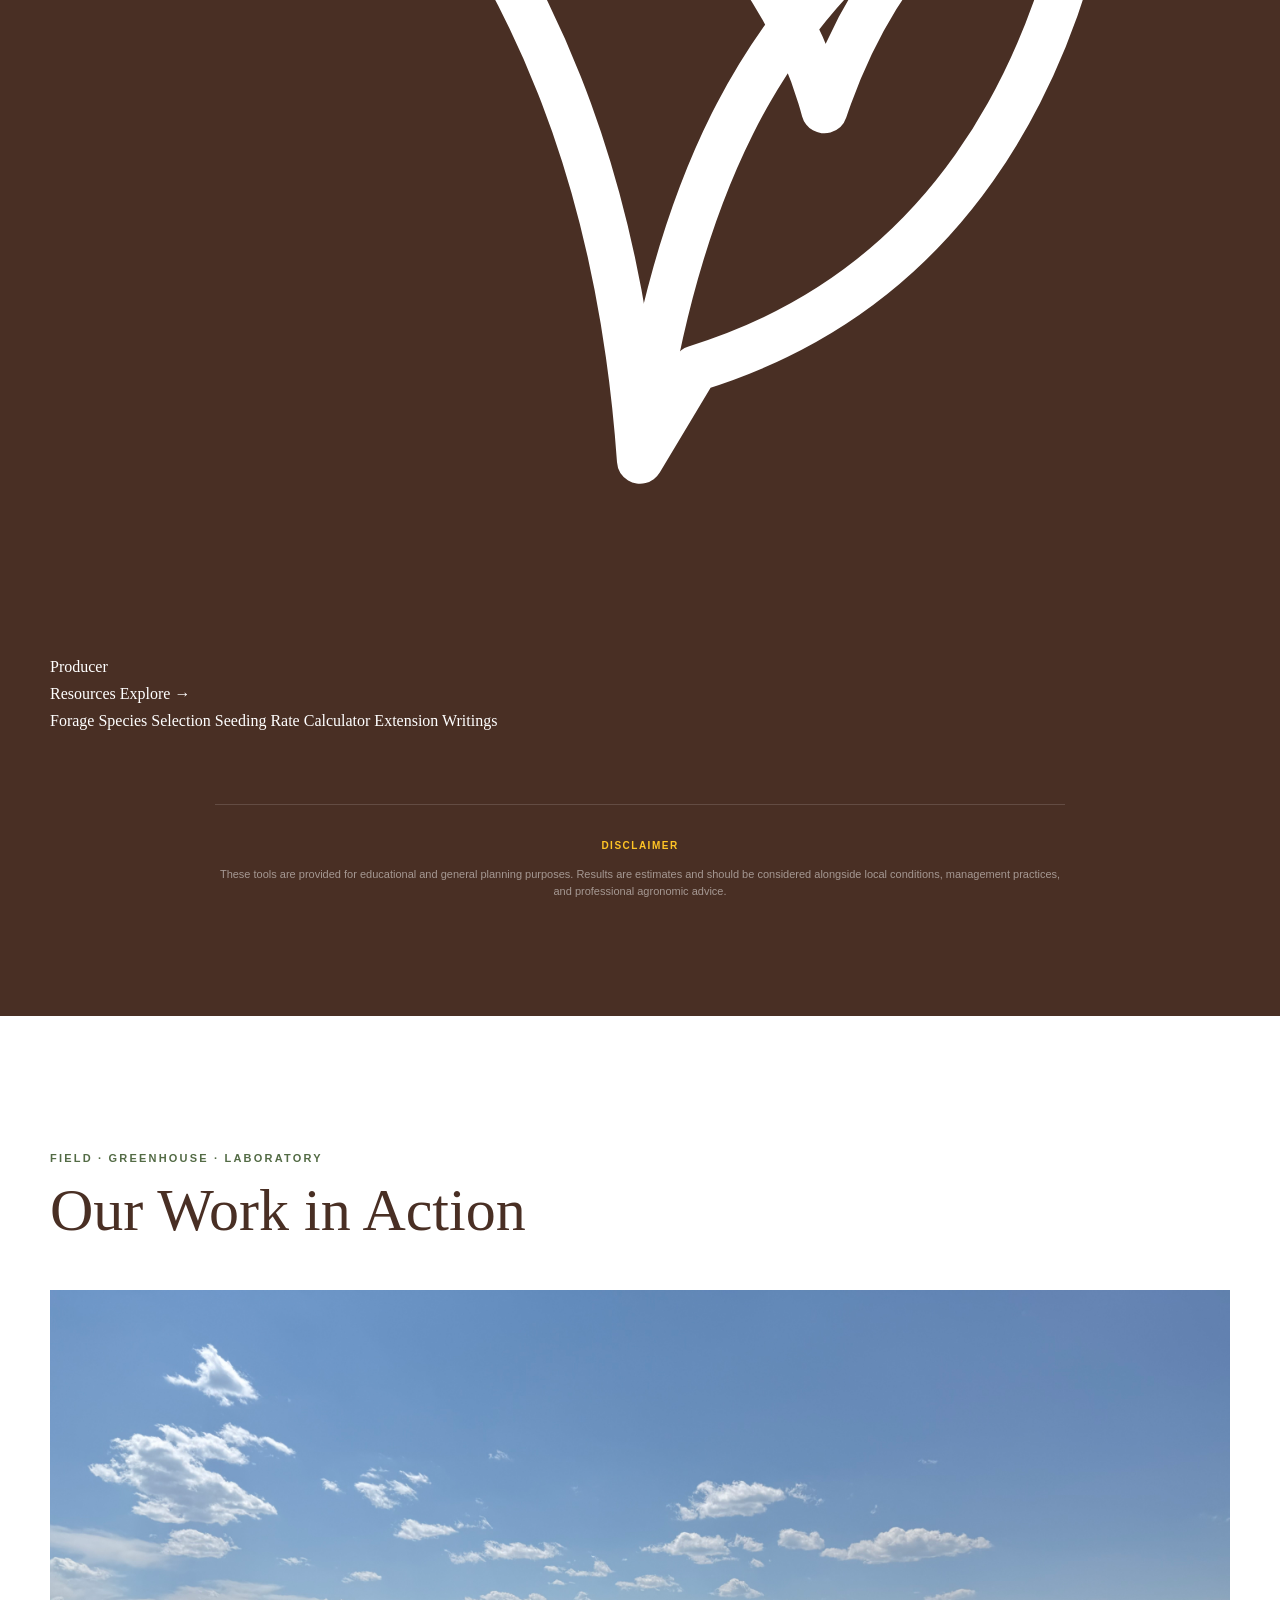
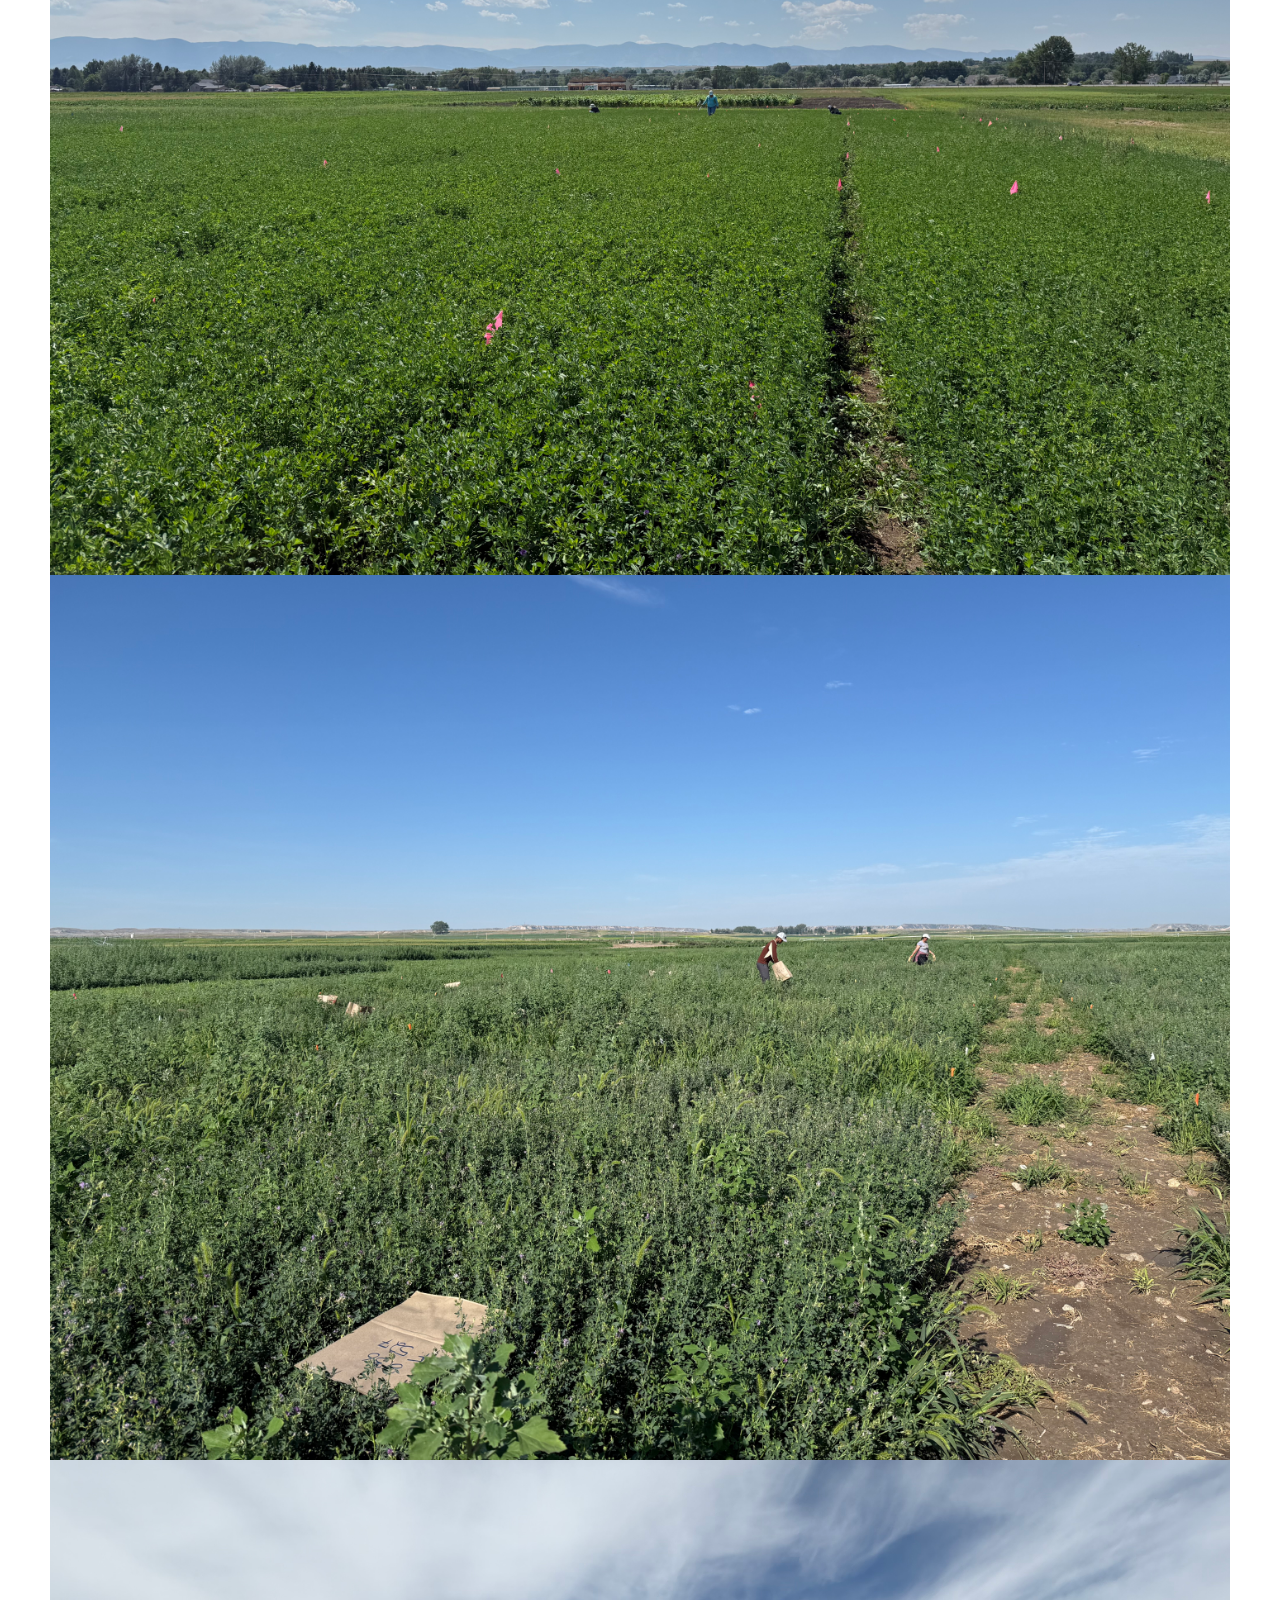
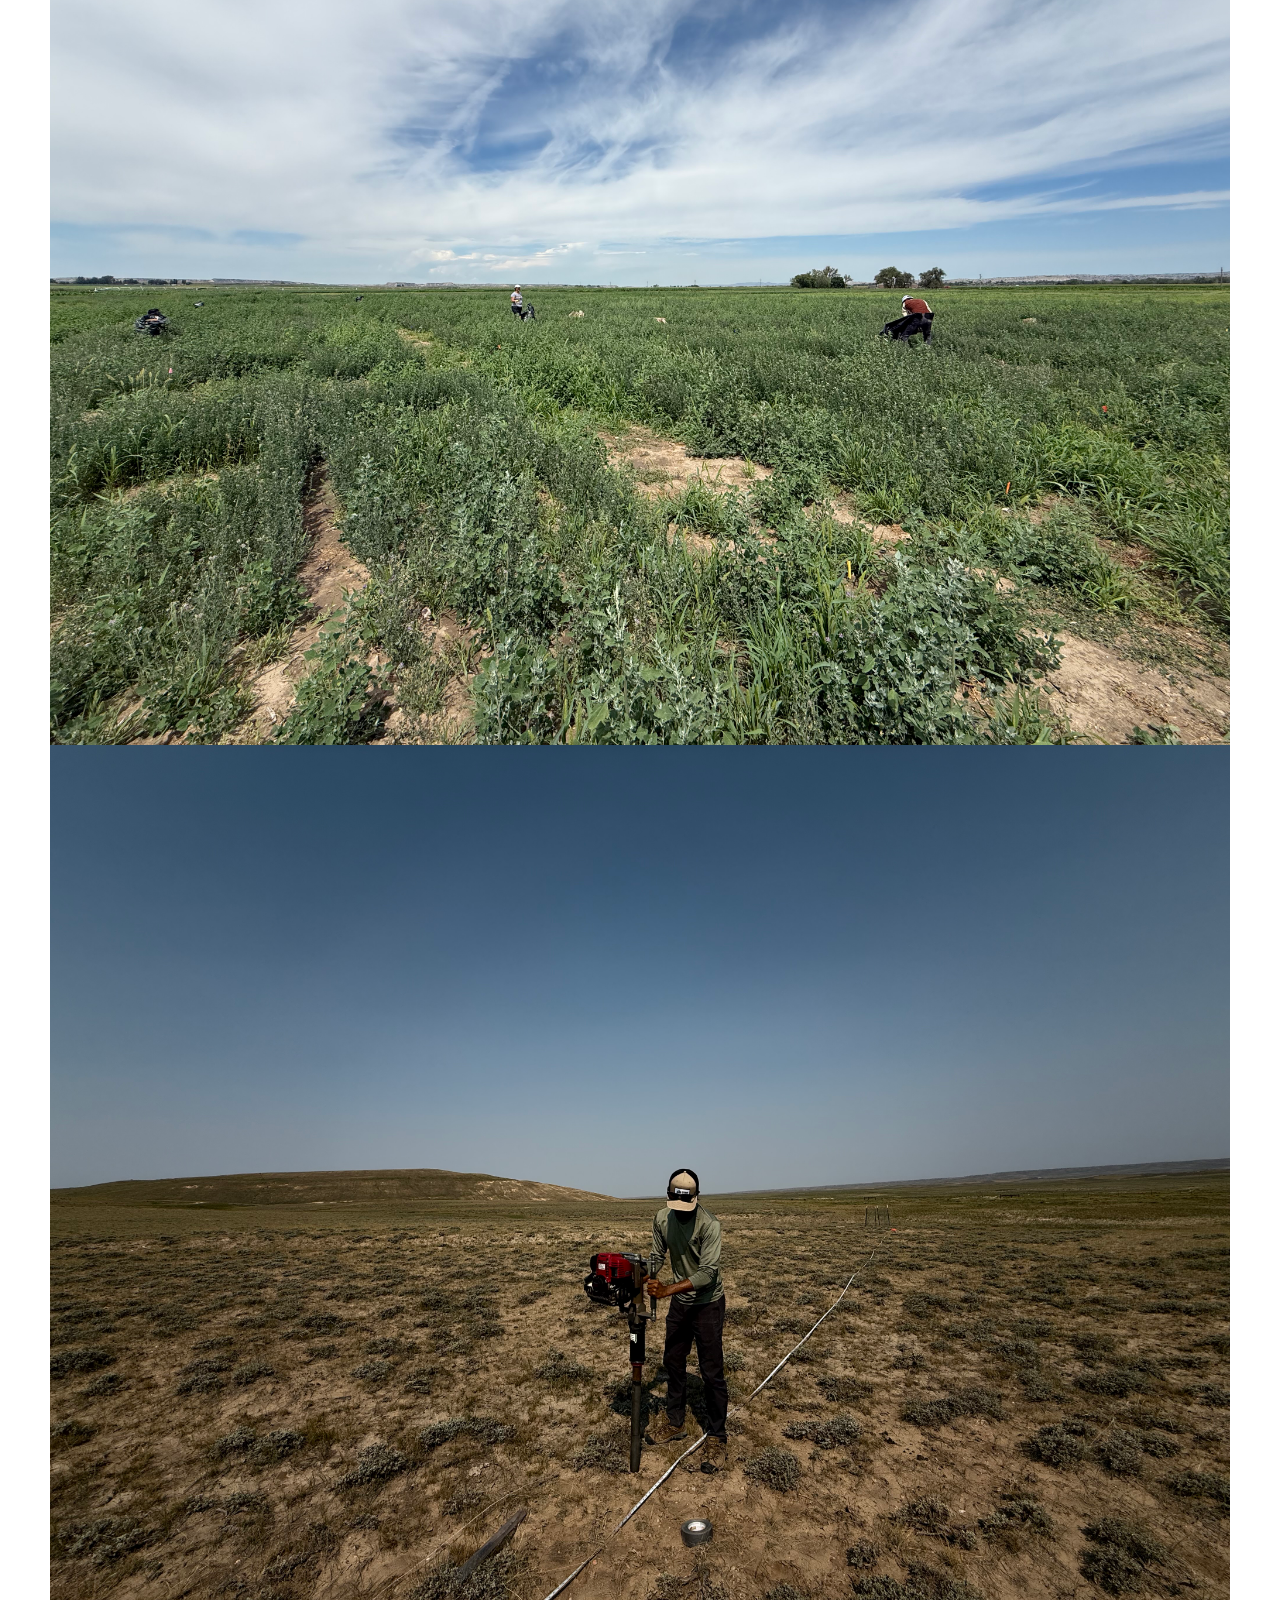
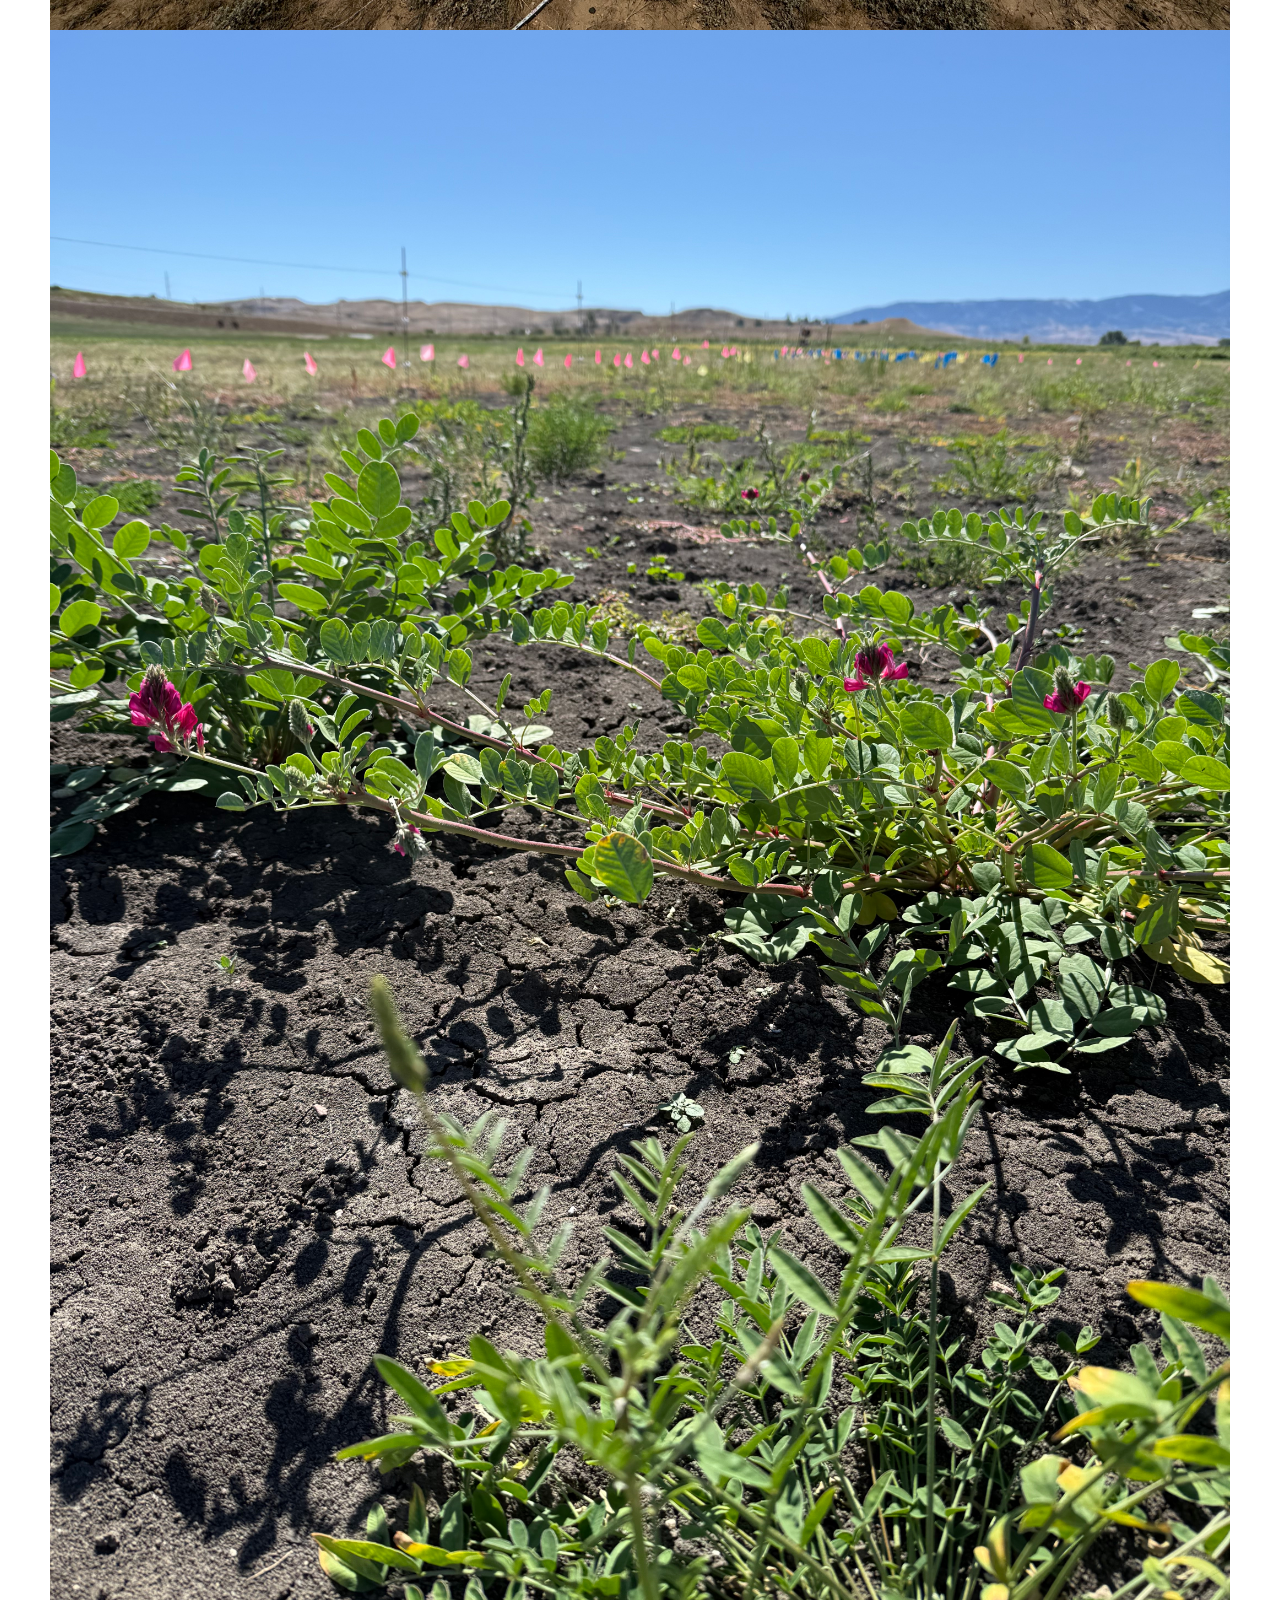
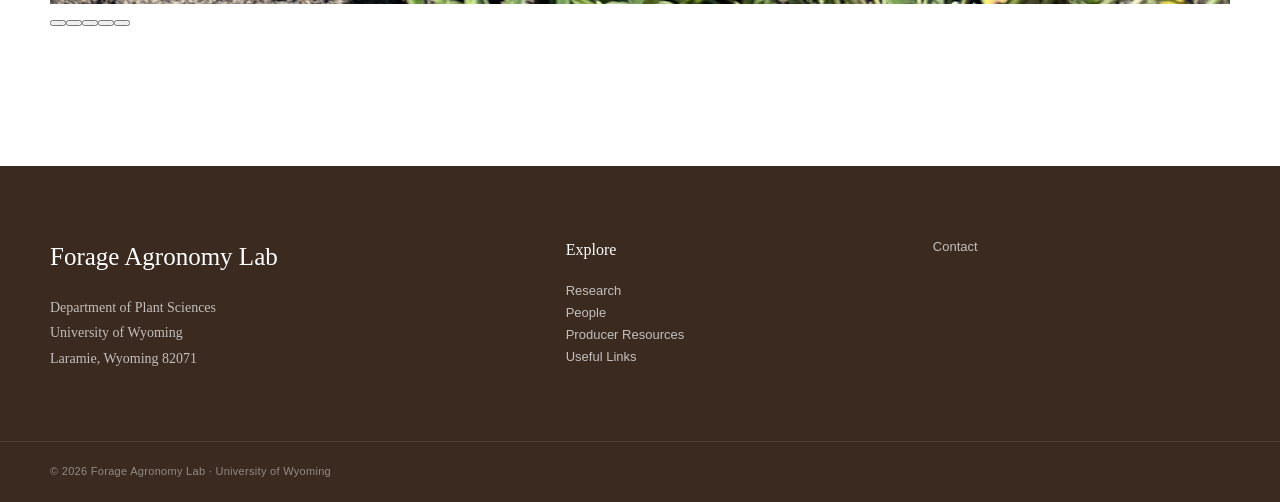
==== commit 0fa68fba: "Update index.html" ====
--- a/index.html
+++ b/index.html
@@ -15,13 +15,8 @@
     <meta name="description"
           content="Forage Agronomy Lab at the University of Wyoming. Research in forage agronomy, forage breeding, plant physiology, environmental stress, and sustainable forage systems.">
 
-    <!-- Shared site styles -->
-    <link rel="stylesheet"
-          href="css/style.css">
-
-    <!-- Home page styles -->
-    <link rel="stylesheet"
-          href="css/index.css">
+    <link rel="stylesheet" href="css/style.css">
+    <link rel="stylesheet" href="css/index.css">
 
 </head>
 
@@ -29,14 +24,10 @@
 <body>
 
 
-<!-- =====================================================
-     SHARED HEADER
-===================================================== -->
-
+<!-- SHARED HEADER -->
 <div id="header-placeholder"></div>
 
 
-
 <!-- =====================================================
      HERO
 ===================================================== -->
@@ -44,7 +35,6 @@
 <section class="home-hero">
 
     <div class="home-hero-image"></div>
-
     <div class="home-hero-overlay"></div>
 
     <div class="container home-hero-content">
@@ -56,116 +46,85 @@
         </p>
 
         <h1 class="reveal reveal-delay-1">
-        Building resilient forage systems for Wyoming and the western United States.
+            Building resilient forage systems for Wyoming and the western United States.
         </h1>
 
         <div class="hero-gold-line reveal reveal-delay-2"></div>
 
         <p class="home-hero-text reveal reveal-delay-2">
-            Research, extension, and education focused on
-            forage agronomy, forage physiology, forage seed production, forage breeding,
+            Research, extension, and education focused on forage agronomy,
+            forage physiology, forage seed production, forage breeding,
             and sustainable forage production.
         </p>
 
         <div class="hero-actions reveal reveal-delay-3">
 
-            <a href="research.html"
-               class="hero-button hero-button-gold">
-
+            <a href="research.html" class="hero-button hero-button-gold">
                 Explore Our Research
                 <span aria-hidden="true">→</span>
-
             </a>
 
-            <a href="producer-resources.html"
-               class="hero-button hero-button-outline">
-
+            <a href="producer-resources.html" class="hero-button hero-button-outline">
                 Producer Resources
                 <span aria-hidden="true">→</span>
-
             </a>
 
         </div>
 
     </div>
 
-
-    <a href="#about"
-       class="hero-scroll"
-       aria-label="Scroll to learn more">
-
+    <a href="#about" class="hero-scroll" aria-label="Scroll to learn more">
         <span>SCROLL TO EXPLORE</span>
-
-        <span class="scroll-arrow">
-            ↓
-        </span>
-
+        <span class="scroll-arrow">↓</span>
     </a>
 
 </section>
 
 
-
-<!-- =====================================================
-     ABOUT US
-===================================================== -->
-
-<section class="home-about"
-         id="about">
+<!-- =====================================================
+     ABOUT
+===================================================== -->
+
+<section class="home-about" id="about">
 
     <div class="container">
 
         <div class="about-layout">
 
-
             <div class="about-label reveal">
-
-                <p class="eyebrow">
-                </p>
-
                 <div class="about-large-title">
-                    FORAGE
-                    <br>
-                    AGRONOMY
-                    <br>
-                    LAB
-                </div>
-
+                    FORAGE<br>AGRONOMY<br>LAB
+                </div>
                 <div class="about-accent"></div>
-
             </div>
 
-
             <div class="about-content reveal reveal-delay-1">
 
-                <p class="about-lead">
-                </p>
-
                 <p>
-                    Welcome to the Forage Agronomy Lab at the University of Wyoming. 
-                    We are dedicated to advancing resilient and sustainable forage systems for 
+                    Welcome to the Forage Agronomy Lab at the University of Wyoming.
+                    We are dedicated to advancing resilient and sustainable forage systems for
                     Wyoming and similar semi-arid climatic conditions.
                 </p>
 
                 <p>
-                    Our research bridges fundamental plant science with applied field management to 
-                    tackle the unique challenges of arid environments. By focusing on forage breeding, seed production, 
-                    and abiotic stress physiology, our team works to enhance forage crop productivity, quality, 
-                    and persistence in the face of changing environments and resource limitations.
+                    Our research bridges fundamental plant science with applied field management to
+                    tackle the unique challenges of arid environments. By focusing on forage breeding,
+                    seed production, and abiotic stress physiology, our team works to enhance forage
+                    crop productivity, quality, and persistence in the face of changing environments
+                    and resource limitations.
                 </p>
+
                 <p>
-                    Rooted in our land-grant mission, we are deeply committed to translating our scientific discoveries 
-                    into practical, actionable resources. We collaborate closely with stakeholders across the agricultural 
-                    community to deliver science-based solutions that 
-                    support resilient agricultural systems both across Wyoming and throughout semi-arid regions globally.
+                    Rooted in our land-grant mission, we are deeply committed to translating our
+                    scientific discoveries into practical, actionable resources. We collaborate closely
+                    with stakeholders across the agricultural community to deliver science-based
+                    solutions that support resilient agricultural systems both across Wyoming and
+                    throughout semi-arid regions globally.
                 </p>
 
-                <a href="people.html"
-                   class="text-link">
-
+                <a href="people.html" class="text-link">
                     Meet Our Team
                     <span aria-hidden="true">→</span>
-
                 </a>
 
             </div>
@@ -177,7 +136,6 @@
 </section>
 
 
-
 <!-- =====================================================
      MISSION
 ===================================================== -->
@@ -190,9 +148,7 @@
 
         <div class="mission-content reveal">
 
-            <p class="mission-eyebrow">
-                OUR MISSION
-            </p>
+            <p class="mission-eyebrow">OUR MISSION</p>
 
             <div class="mission-line"></div>
 
@@ -203,26 +159,15 @@
             </h2>
 
             <p>
-                We develop science-based solutions that help
-                producers, researchers, and agricultural
-                communities improve forage production and
+                We develop science-based solutions that help producers, researchers,
+                and agricultural communities improve forage production and
                 sustainability in challenging environments.
             </p>
 
             <div class="mission-pillars">
-
-                <span>
-                    RESEARCH
-                </span>
-
-                <span>
-                    EXTENSION
-                </span>
-
-                <span>
-                    EDUCATION
-                </span>
-
+                <span>RESEARCH</span>
+                <span>EXTENSION</span>
+                <span>EDUCATION</span>
             </div>
 
         </div>
@@ -232,9 +177,9 @@
 </section>
 
 
-
 <!-- =====================================================
      PRODUCER RESOURCES
+     Single artistic circle linking to producer-resources.html
 ===================================================== -->
 
 <section class="producer-section">
@@ -249,280 +194,76 @@
                 UNIVERSITY OF WYOMING · EXTENSION
             </p>
 
-            <h2>
-                Producer Resources
-            </h2>
+            <h2>Producer Resources</h2>
 
             <p>
-                Research-based tools to support forage species
-                selection, seeding-rate decisions, and
-                successful forage establishment.
+                Research-based tools to support forage species selection,
+                seeding-rate decisions, and successful forage establishment.
             </p>
 
         </div>
 
-
-        <div class="producer-tools">
-
-
-            <!-- SPECIES SELECTION -->
-
-            <a href="forage-species-selection.html"
-               class="producer-tool reveal">
-
-                <div class="producer-icon">
-
-                    <svg viewBox="0 0 64 64"
-                         aria-hidden="true">
-
-                        <path d="M32 54
-                                 C31 40 27 27 15 14
-                                 C29 17 39 24 42 35
-                                 C45 26 51 21 57 19
-                                 C55 34 48 45 35 49
-                                 L32 54Z"
-                              fill="none"
-                              stroke="currentColor"
-                              stroke-width="2.5"
-                              stroke-linecap="round"
-                              stroke-linejoin="round"/>
-
-                        <path d="M32 53
-                                 C34 40 38 30 48 23"
-                              fill="none"
-                              stroke="currentColor"
-                              stroke-width="2.5"
-                              stroke-linecap="round"/>
-
-                    </svg>
-
-                </div>
-
-                <div class="producer-tool-content">
-
-                    <span class="producer-tool-number">
-                        01
-                    </span>
-
-                    <h3>
-                        Forage Species
-                        Selection
-                    </h3>
-
-                    <p>
-                        Explore forage species based on
-                        production environment, use,
-                        and management conditions.
-                    </p>
-
-                    <span class="producer-tool-link">
-                        Explore Tool →
-                    </span>
+        <!-- Artistic circle entry point -->
+        <div class="pcl-wrap reveal">
+
+            <a href="producer-resources.html"
+               class="pcl-link"
+               aria-label="Open Producer Resources">
+
+                <div class="pcl-orbit">
+
+                    <span class="pcl-dot" style="--a:0deg"></span>
+                    <span class="pcl-dot" style="--a:90deg"></span>
+                    <span class="pcl-dot" style="--a:180deg"></span>
+                    <span class="pcl-dot" style="--a:270deg"></span>
+
+                    <div class="pcl-inner">
+
+                        <svg class="pcl-icon"
+                             viewBox="0 0 64 64"
+                             aria-hidden="true">
+                            <path d="M32 54
+                                     C31 40 27 27 15 14
+                                     C29 17 39 24 42 35
+                                     C45 26 51 21 57 19
+                                     C55 34 48 45 35 49
+                                     L32 54Z"
+                                  fill="none"
+                                  stroke="currentColor"
+                                  stroke-width="2.5"
+                                  stroke-linecap="round"
+                                  stroke-linejoin="round"/>
+                            <path d="M32 53 C34 40 38 30 48 23"
+                                  fill="none"
+                                  stroke="currentColor"
+                                  stroke-width="2.5"
+                                  stroke-linecap="round"/>
+                        </svg>
+
+                        <span class="pcl-label">Producer<br>Resources</span>
+                        <span class="pcl-cta">Explore →</span>
+
+                    </div>
 
                 </div>
 
             </a>
 
-
-
-            <!-- SEEDING RATE -->
-
-            <a href="seeding-rate-calculator.html"
-               class="producer-tool reveal reveal-delay-1">
-
-                <div class="producer-icon">
-
-                    <svg viewBox="0 0 64 64"
-                         aria-hidden="true">
-
-                        <rect x="15"
-                              y="10"
-                              width="34"
-                              height="44"
-                              rx="3"
-                              fill="none"
-                              stroke="currentColor"
-                              stroke-width="2.5"/>
-
-                        <line x1="22"
-                              y1="20"
-                              x2="42"
-                              y2="20"
-                              stroke="currentColor"
-                              stroke-width="2.5"/>
-
-                        <line x1="22"
-                              y1="29"
-                              x2="27"
-                              y2="29"
-                              stroke="currentColor"
-                              stroke-width="2.5"/>
-
-                        <line x1="32"
-                              y1="29"
-                              x2="37"
-                              y2="29"
-                              stroke="currentColor"
-                              stroke-width="2.5"/>
-
-                        <line x1="42"
-                              y1="29"
-                              x2="42"
-                              y2="29"
-                              stroke="currentColor"
-                              stroke-width="2.5"/>
-
-                        <line x1="22"
-                              y1="38"
-                              x2="27"
-                              y2="38"
-                              stroke="currentColor"
-                              stroke-width="2.5"/>
-
-                        <line x1="32"
-                              y1="38"
-                              x2="37"
-                              y2="38"
-                              stroke="currentColor"
-                              stroke-width="2.5"/>
-
-                        <line x1="42"
-                              y1="38"
-                              x2="42"
-                              y2="38"
-                              stroke="currentColor"
-                              stroke-width="2.5"/>
-
-                        <line x1="22"
-                              y1="47"
-                              x2="27"
-                              y2="47"
-                              stroke="currentColor"
-                              stroke-width="2.5"/>
-
-                        <line x1="32"
-                              y1="47"
-                              x2="37"
-                              y2="47"
-                              stroke="currentColor"
-                              stroke-width="2.5"/>
-
-                        <line x1="42"
-                              y1="47"
-                              x2="42"
-                              y2="47"
-                              stroke="currentColor"
-                              stroke-width="2.5"/>
-
-                    </svg>
-
-                </div>
-
-                <div class="producer-tool-content">
-
-                    <span class="producer-tool-number">
-                        02
-                    </span>
-
-                    <h3>
-                        Seeding Rate
-                        Calculator
-                    </h3>
-
-                    <p>
-                        Calculate seeding rates and seed
-                        costs for forage stands and
-                        mixtures.
-                    </p>
-
-                    <span class="producer-tool-link">
-                        Open Calculator →
-                    </span>
-
-                </div>
-
-            </a>
-
-
-
-            <!-- MORE TOOLS -->
-
-            <a href="producer-resources.html"
-               class="producer-tool reveal reveal-delay-2">
-
-                <div class="producer-icon">
-
-                    <svg viewBox="0 0 64 64"
-                         aria-hidden="true">
-
-                        <circle cx="32"
-                                cy="32"
-                                r="20"
-                                fill="none"
-                                stroke="currentColor"
-                                stroke-width="2.5"/>
-
-                        <circle cx="24"
-                                cy="32"
-                                r="2"
-                                fill="currentColor"/>
-
-                        <circle cx="32"
-                                cy="32"
-                                r="2"
-                                fill="currentColor"/>
-
-                        <circle cx="40"
-                                cy="32"
-                                r="2"
-                                fill="currentColor"/>
-
-                    </svg>
-
-                </div>
-
-                <div class="producer-tool-content">
-
-                    <span class="producer-tool-number">
-                        03
-                    </span>
-
-                    <h3>
-                        More Producer
-                        Resources
-                    </h3>
-
-                    <p>
-                        Explore additional research-based
-                        resources and practical information
-                        for forage production.
-                    </p>
-
-                    <span class="producer-tool-link">
-                        Explore Resources →
-                    </span>
-
-                </div>
-
-            </a>
-
-        </div>
-
+            <div class="pcl-pills">
+                <span class="pcl-pill">Forage Species Selection</span>
+                <span class="pcl-pill">Seeding Rate Calculator</span>
+                <span class="pcl-pill">Extension Writings</span>
+            </div>
+
+        </div>
 
         <div class="producer-disclaimer reveal">
-
-            <strong>
-                Disclaimer
-            </strong>
-
+            <strong>Disclaimer</strong>
             <p>
-                These tools are provided for educational and
-                general planning purposes. Results are estimates
-                and should be considered alongside local
-                conditions, management practices, and
-                professional agronomic advice.
+                These tools are provided for educational and general planning purposes.
+                Results are estimates and should be considered alongside local conditions,
+                management practices, and professional agronomic advice.
             </p>
-
         </div>
 
     </div>
@@ -530,63 +271,63 @@
 </section>
 
 
-
-<!-- =====================================================
-     JOIN OUR TEAM
-===================================================== -->
-
-<section class="team-section">
-
-    <div class="team-image"></div>
-
-    <div class="team-overlay"></div>
+<!-- =====================================================
+     WORK IN ACTION — 10-second crossfade slideshow
+
+     TO ADD a photo:    copy a <div class="slide"> block
+                        and update the src and alt text.
+     TO REMOVE a photo: delete that <div class="slide"> block.
+     Dot indicators rebuild automatically to match slide count.
+===================================================== -->
+
+<section class="home-gallery">
 
     <div class="container">
 
-        <div class="team-content reveal">
-
-            <p class="team-eyebrow">
-                JOIN THE LAB
-            </p>
-
-            <h2>
-                Build the future
-                of forage science.
-            </h2>
-
-            <p>
-                We train the next generation of forage crop
-                researchers through field experimentation,
-                greenhouse studies, laboratory research,
-                and interdisciplinary collaboration.
-            </p>
-
-            <div class="team-links">
-
-                <a href="join-us.html">
-                    Graduate Students
-                    <span>→</span>
-                </a>
-
-                <a href="join-us.html">
-                    Undergraduate Research
-                    <span>→</span>
-                </a>
-
-                <a href="join-us.html">
-                    Collaborate With Us
-                    <span>→</span>
-                </a>
+        <div class="gallery-heading reveal">
+            <p class="eyebrow">FIELD · GREENHOUSE · LABORATORY</p>
+            <h2>Our Work in Action</h2>
+        </div>
+
+        <div class="slideshow-wrap">
+
+            <div class="slideshow" id="slideshow" aria-label="Lab photo slideshow">
+
+                <div class="slide active">
+                    <img src="images/slide-1.jpg"
+                         alt="Forage Agronomy Lab research">
+                </div>
+
+                <div class="slide">
+                    <img src="images/slide-2.jpg"
+                         alt="Forage research in the field">
+                </div>
+
+                <div class="slide">
+                    <img src="images/slide-3.jpg"
+                         alt="Forage research and plant evaluation">
+                </div>
+
+                <div class="slide">
+                    <img src="images/slide-4.jpg"
+                         alt="Forage Agronomy Lab field research">
+                </div>
+
+                <div class="slide">
+                    <img src="images/slide-5.jpg"
+                         alt="Forage plants and agricultural research">
+                </div>
+
+                <!--
+                    Add more slides here, e.g.:
+                    <div class="slide">
+                        <img src="images/slide-6.jpg" alt="Description">
+                    </div>
+                -->
 
             </div>
 
-            <a href="join-us.html"
-               class="team-button">
-
-                Explore Opportunities
-                <span aria-hidden="true">→</span>
-
-            </a>
+            <div class="slideshow-dots" id="slideshow-dots" aria-hidden="true"></div>
 
         </div>
 
@@ -595,213 +336,67 @@
 </section>
 
 
-
-<!-- =====================================================
-     CURRENT RESEARCH
-===================================================== -->
-
-<section class="current-section">
-
-    <div class="container">
-
-        <div class="current-heading reveal">
-
-            <p class="eyebrow">
-                CURRENT RESEARCH
-            </p>
-
-            <h2>
-                Questions we're
-                working to answer.
-            </h2>
-
-        </div>
-
-
-        <div class="current-grid">
-
-
-            <article class="current-card reveal">
-
-                <span class="current-number">
-                    01
-                </span>
-
-                <p class="current-crop">
-                    SAINFOIN
-                </p>
-
-                <h3>
-                    How do forage crops
-                    adapt to salt stress?
-                </h3>
-
-                <p>
-                    Integrating physiology and transcriptomics
-                    to understand neutral and alkaline salt
-                    stress adaptation.
-                </p>
-
-                <a href="research.html">
-                    Research →
-                </a>
-
-            </article>
-
-
-            <article class="current-card reveal reveal-delay-1">
-
-                <span class="current-number">
-                    02
-                </span>
-
-                <p class="current-crop">
-                    ALFALFA
-                </p>
-
-                <h3>
-                    How can we improve
-                    forage resilience?
-                </h3>
-
-                <p>
-                    Studying salinity, water stress, nutrient
-                    management, winter survival, and forage
-                    establishment.
-                </p>
-
-                <a href="research.html">
-                    Research →
-                </a>
-
-            </article>
-
-
-            <article class="current-card reveal reveal-delay-2">
-
-                <span class="current-number">
-                    03
-                </span>
-
-                <p class="current-crop">
-                    GRASS SEED
-                </p>
-
-                <h3>
-                    How can grass seed
-                    systems perform better?
-                </h3>
-
-                <p>
-                    Developing agronomic approaches for
-                    productive and sustainable grass seed
-                    production in Wyoming.
-                </p>
-
-                <a href="research.html">
-                    Research →
-                </a>
-
-            </article>
-
-        </div>
-
-    </div>
-
-</section>
-
-
-
-<!-- =====================================================
-     LAB GALLERY
-===================================================== -->
-
-<section class="home-gallery">
-
-    <div class="container">
-
-        <div class="gallery-heading reveal">
-
-            <p class="eyebrow">
-                FIELD · GREENHOUSE · LABORATORY
-            </p>
-
-            <h2>
-                Our Work in Action
-            </h2>
-
-        </div>
-
-
-        <div class="gallery-grid">
-
-            <div class="gallery-item gallery-large reveal">
-
-                <img
-                    src="images/slide-1.jpg"
-                    alt="Forage Agronomy Lab research">
-
-            </div>
-
-            <div class="gallery-item reveal reveal-delay-1">
-
-                <img
-                    src="images/slide-2.jpg"
-                    alt="Forage research in the field">
-
-            </div>
-
-            <div class="gallery-item reveal reveal-delay-2">
-
-                <img
-                    src="images/slide-3.jpg"
-                    alt="Forage research and plant evaluation">
-
-            </div>
-
-            <div class="gallery-item reveal">
-
-                <img
-                    src="images/slide-4.jpg"
-                    alt="Forage Agronomy Lab field research">
-
-            </div>
-
-            <div class="gallery-item gallery-tall reveal reveal-delay-1">
-
-                <img
-                    src="images/slide-5.jpg"
-                    alt="Forage plants and agricultural research">
-
-            </div>
-
-        </div>
-
-    </div>
-
-</section>
-
-
-
-<!-- =====================================================
-     SHARED FOOTER
-===================================================== -->
-
+<!-- SHARED FOOTER -->
 <div id="footer-placeholder"></div>
 
 
-
 <!-- =====================================================
      JAVASCRIPT
 ===================================================== -->
 
 <script src="js/components.js"></script>
-
 <script src="js/script.js"></script>
-
 <script src="js/index.js"></script>
 
+<script>
+(function () {
+
+    var slides   = document.querySelectorAll('#slideshow .slide');
+    var dotsWrap = document.getElementById('slideshow-dots');
+
+    if (!slides.length || !dotsWrap) { return; }
+
+    var current  = 0;
+    var INTERVAL = 10000;
+    var timer;
+
+    /* Build one dot per slide */
+    slides.forEach(function (_, i) {
+        var btn = document.createElement('button');
+        btn.className = 'sdot' + (i === 0 ? ' active' : '');
+        btn.setAttribute('aria-label', 'Go to slide ' + (i + 1));
+        btn.addEventListener('click', function () {
+            goTo(i);
+            resetTimer();
+        });
+        dotsWrap.appendChild(btn);
+    });
+
+    function goTo(n) {
+        slides[current].classList.remove('active');
+        dotsWrap.children[current].classList.remove('active');
+        current = (n + slides.length) % slides.length;
+        slides[current].classList.add('active');
+        dotsWrap.children[current].classList.add('active');
+    }
+
+    function startTimer() {
+        timer = setInterval(function () { goTo(current + 1); }, INTERVAL);
+    }
+
+    function resetTimer() {
+        clearInterval(timer);
+        startTimer();
+    }
+
+    startTimer();
+
+    var ss = document.getElementById('slideshow');
+    ss.addEventListener('mouseenter', function () { clearInterval(timer); });
+    ss.addEventListener('mouseleave', startTimer);
+
+})();
+</script>
 
 </body>
-
 </html>
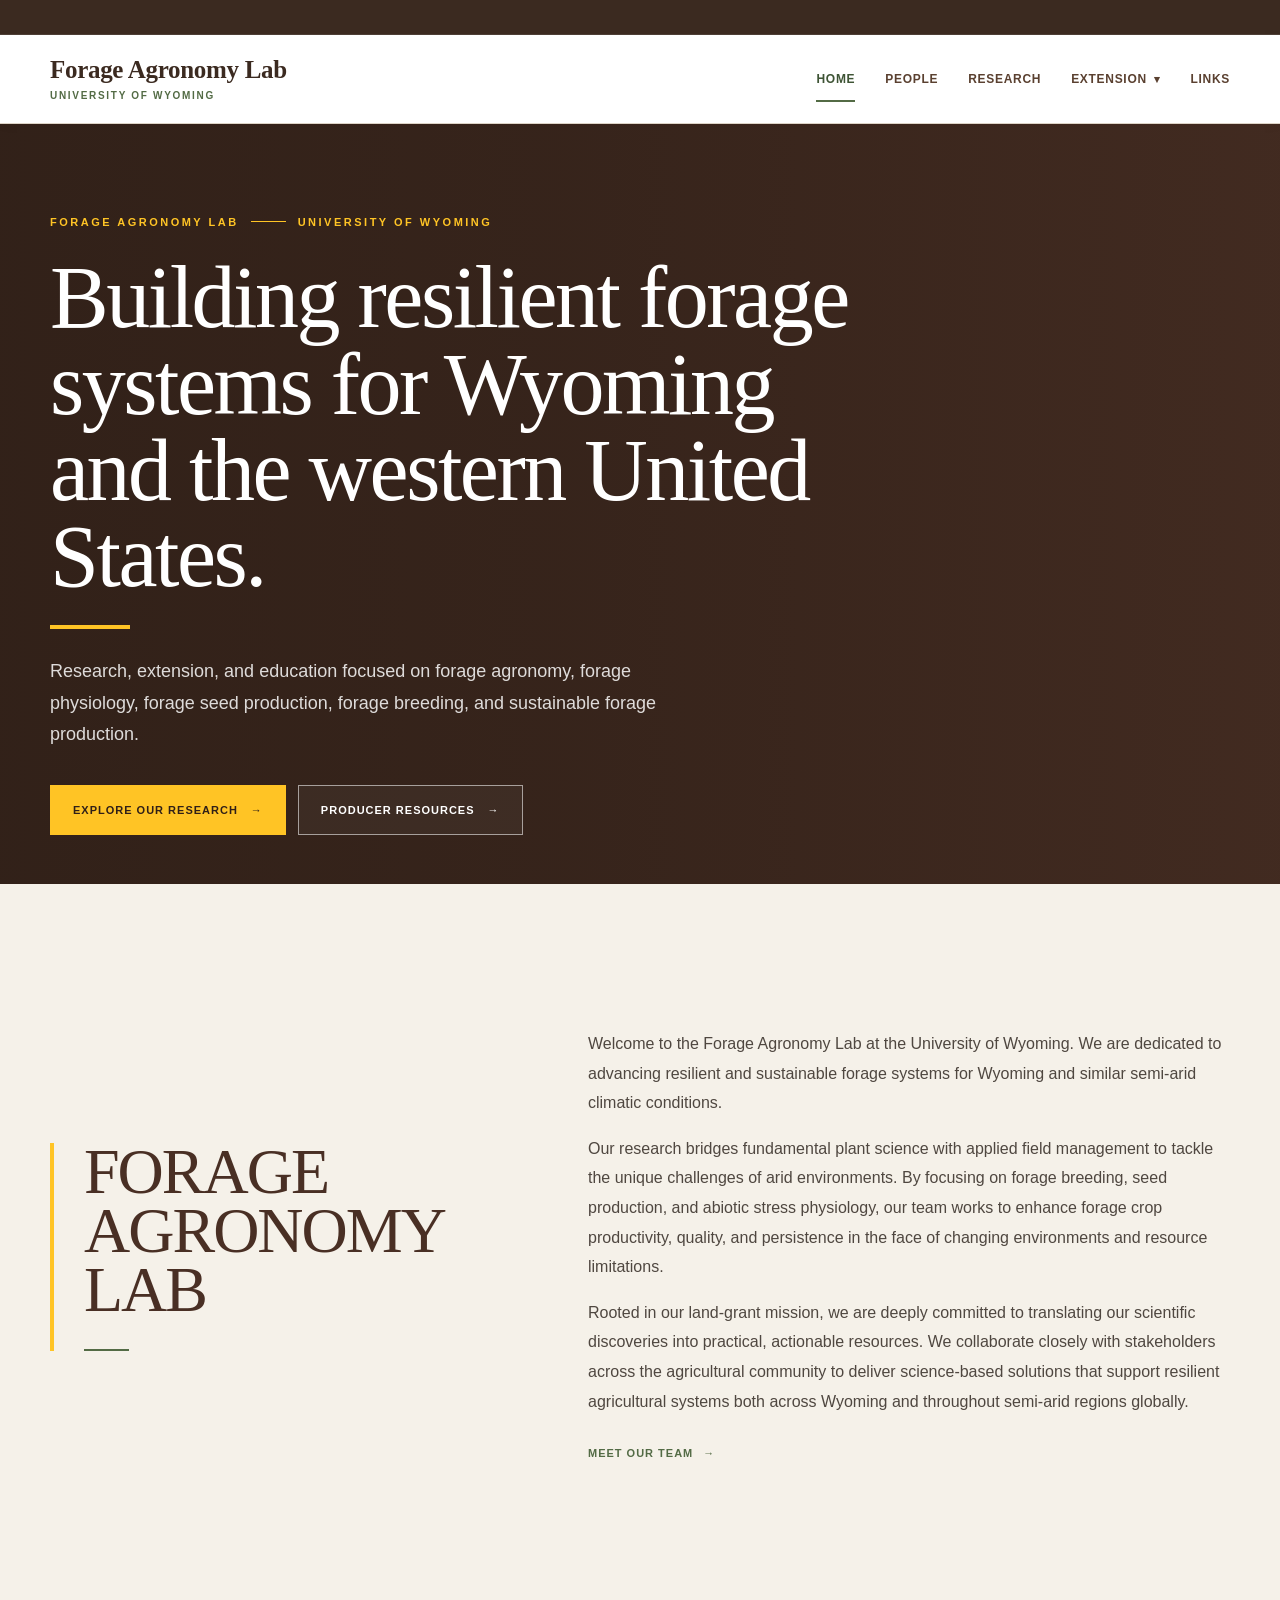
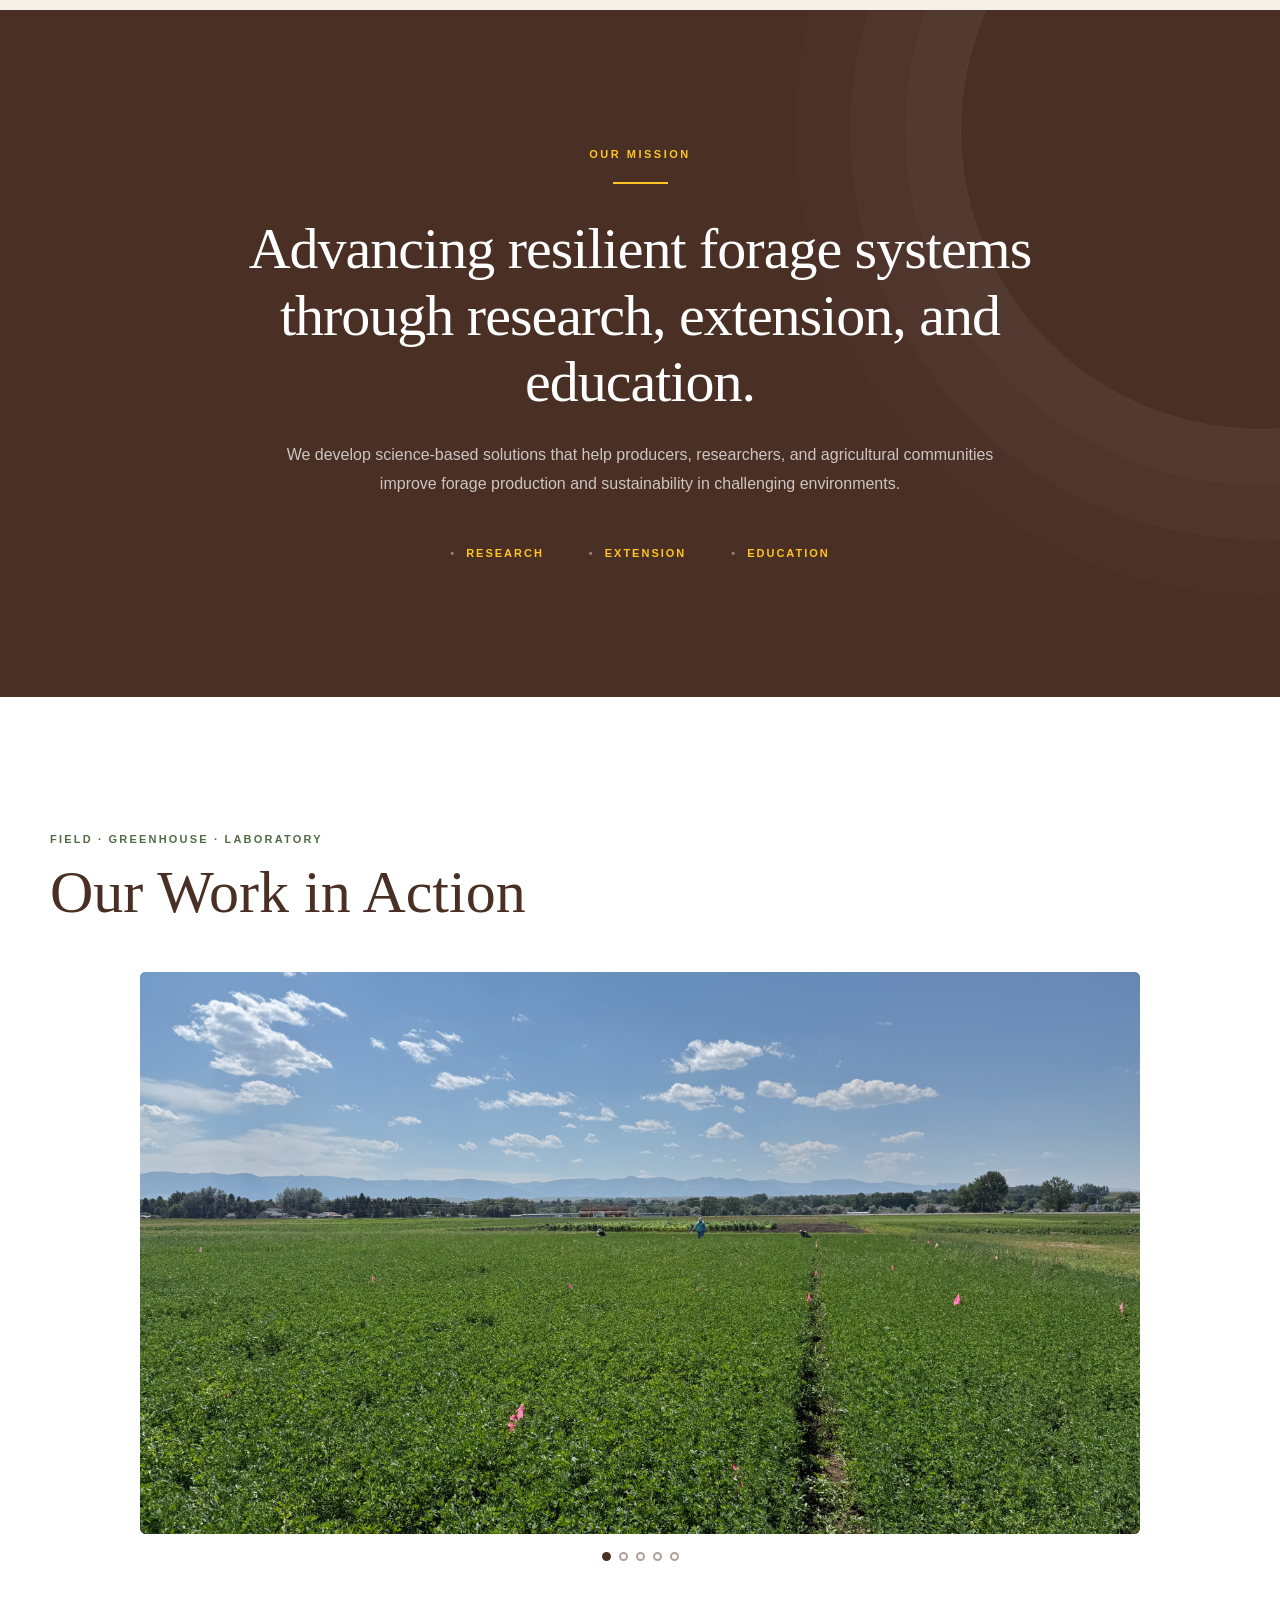
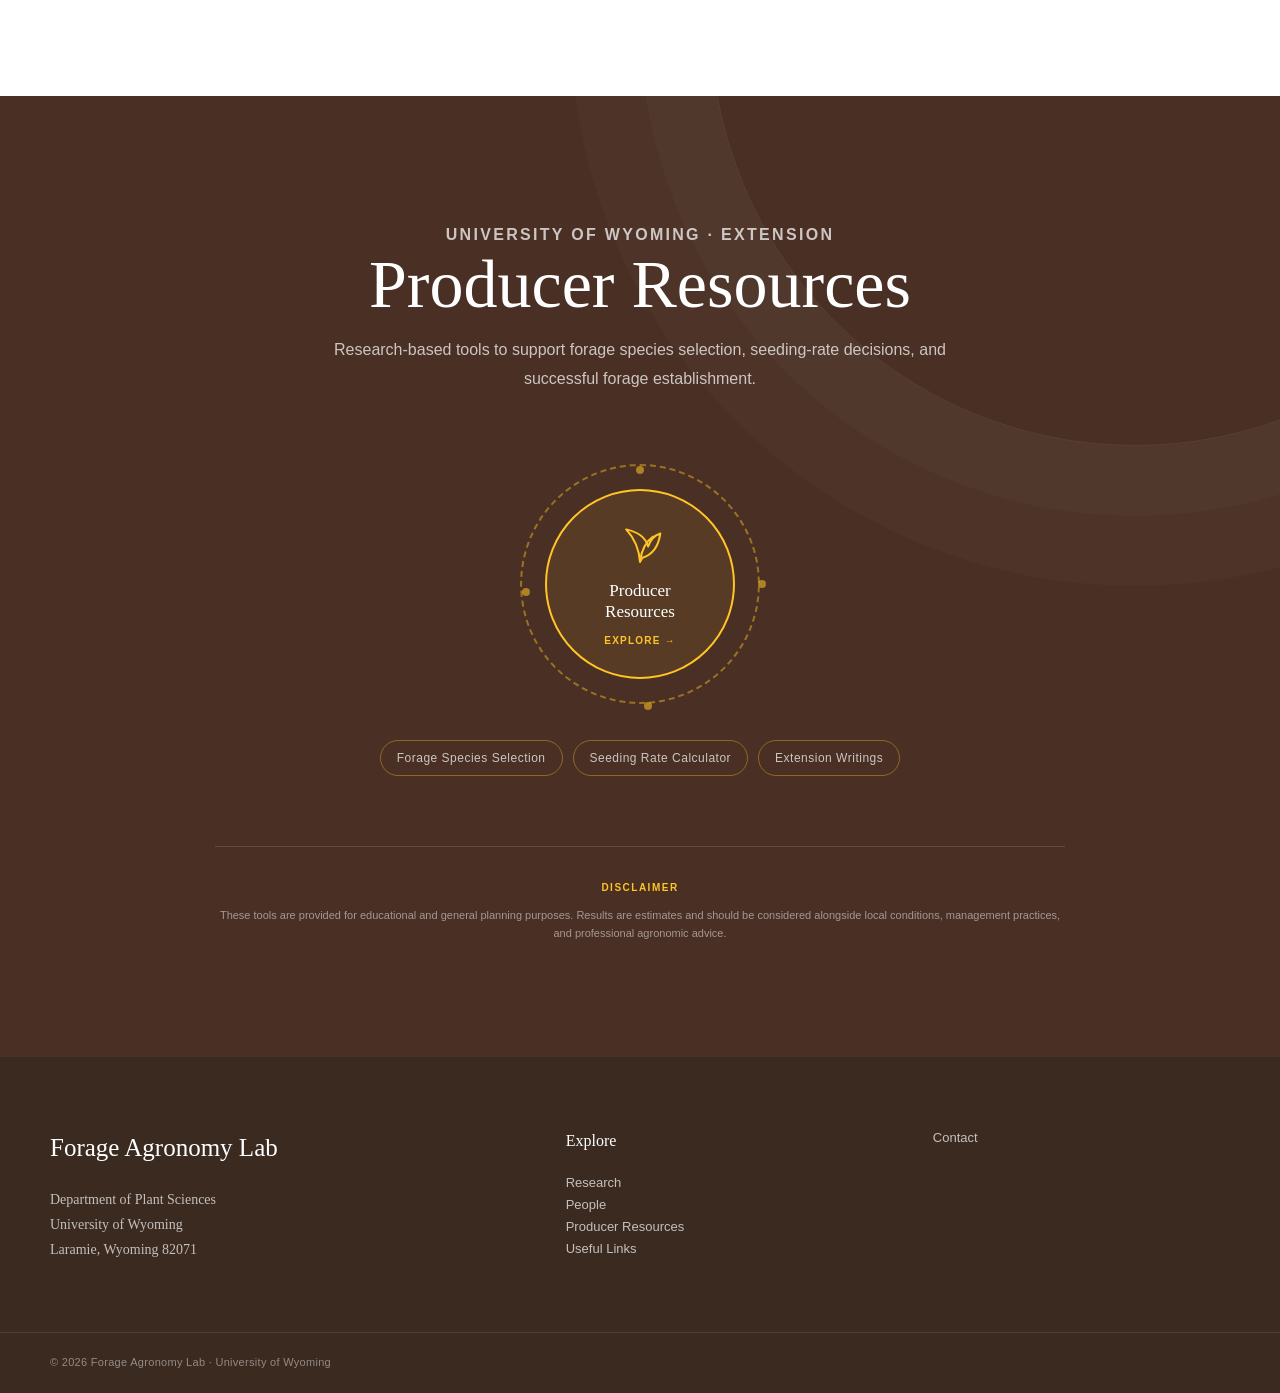
==== commit a1a66e0c: "Update index.html" ====
--- a/index.html
+++ b/index.html
@@ -29,7 +29,7 @@
 
 
 <!-- =====================================================
-     HERO
+     HERO  —  scroll indicator removed
 ===================================================== -->
 
 <section class="home-hero">
@@ -73,10 +73,7 @@
 
     </div>
 
-    <a href="#about" class="hero-scroll" aria-label="Scroll to learn more">
-        <span>SCROLL TO EXPLORE</span>
-        <span class="scroll-arrow">↓</span>
-    </a>
+    <!-- REMOVED: hero-scroll / "Scroll to Explore" arrow -->
 
 </section>
 
@@ -178,8 +175,75 @@
 
 
 <!-- =====================================================
+     WORK IN ACTION — 10-second crossfade slideshow
+     (moved above Producer Resources)
+
+     TO ADD a photo:    copy a <div class="slide"> block
+                        and update src and alt.
+     TO REMOVE a photo: delete that <div class="slide"> block.
+     Dot indicators rebuild automatically.
+===================================================== -->
+
+<section class="home-gallery">
+
+    <div class="container">
+
+        <div class="gallery-heading reveal">
+            <p class="eyebrow">FIELD · GREENHOUSE · LABORATORY</p>
+            <h2>Our Work in Action</h2>
+        </div>
+
+        <div class="slideshow-wrap">
+
+            <div class="slideshow" id="slideshow" aria-label="Lab photo slideshow">
+
+                <div class="slide active">
+                    <img src="images/slide-1.jpg"
+                         alt="Forage Agronomy Lab research">
+                </div>
+
+                <div class="slide">
+                    <img src="images/slide-2.jpg"
+                         alt="Forage research in the field">
+                </div>
+
+                <div class="slide">
+                    <img src="images/slide-3.jpg"
+                         alt="Forage research and plant evaluation">
+                </div>
+
+                <div class="slide">
+                    <img src="images/slide-4.jpg"
+                         alt="Forage Agronomy Lab field research">
+                </div>
+
+                <div class="slide">
+                    <img src="images/slide-5.jpg"
+                         alt="Forage plants and agricultural research">
+                </div>
+
+                <!--
+                    Add more slides here:
+                    <div class="slide">
+                        <img src="images/slide-6.jpg" alt="Description">
+                    </div>
+                -->
+
+            </div>
+
+            <!-- Dots built automatically by JS to match slide count -->
+            <div class="slideshow-dots" id="slideshow-dots" aria-hidden="true"></div>
+
+        </div>
+
+    </div>
+
+</section>
+
+
+<!-- =====================================================
      PRODUCER RESOURCES
-     Single artistic circle linking to producer-resources.html
+     (moved below Work in Action)
 ===================================================== -->
 
 <section class="producer-section">
@@ -271,71 +335,6 @@
 </section>
 
 
-<!-- =====================================================
-     WORK IN ACTION — 10-second crossfade slideshow
-
-     TO ADD a photo:    copy a <div class="slide"> block
-                        and update the src and alt text.
-     TO REMOVE a photo: delete that <div class="slide"> block.
-     Dot indicators rebuild automatically to match slide count.
-===================================================== -->
-
-<section class="home-gallery">
-
-    <div class="container">
-
-        <div class="gallery-heading reveal">
-            <p class="eyebrow">FIELD · GREENHOUSE · LABORATORY</p>
-            <h2>Our Work in Action</h2>
-        </div>
-
-        <div class="slideshow-wrap">
-
-            <div class="slideshow" id="slideshow" aria-label="Lab photo slideshow">
-
-                <div class="slide active">
-                    <img src="images/slide-1.jpg"
-                         alt="Forage Agronomy Lab research">
-                </div>
-
-                <div class="slide">
-                    <img src="images/slide-2.jpg"
-                         alt="Forage research in the field">
-                </div>
-
-                <div class="slide">
-                    <img src="images/slide-3.jpg"
-                         alt="Forage research and plant evaluation">
-                </div>
-
-                <div class="slide">
-                    <img src="images/slide-4.jpg"
-                         alt="Forage Agronomy Lab field research">
-                </div>
-
-                <div class="slide">
-                    <img src="images/slide-5.jpg"
-                         alt="Forage plants and agricultural research">
-                </div>
-
-                <!--
-                    Add more slides here, e.g.:
-                    <div class="slide">
-                        <img src="images/slide-6.jpg" alt="Description">
-                    </div>
-                -->
-
-            </div>
-
-            <div class="slideshow-dots" id="slideshow-dots" aria-hidden="true"></div>
-
-        </div>
-
-    </div>
-
-</section>
-
-
 <!-- SHARED FOOTER -->
 <div id="footer-placeholder"></div>
 
@@ -348,6 +347,7 @@
 <script src="js/script.js"></script>
 <script src="js/index.js"></script>
 
+<!-- Slideshow -->
 <script>
 (function () {
 
@@ -398,5 +398,6 @@
 })();
 </script>
 
+
 </body>
 </html>
--- a/css/style.css
+++ b/css/style.css
@@ -2,6 +2,7 @@
    FORAGE AGRONOMY LAB
    University of Wyoming
    Global Website Styles
+   css/style.css
 ========================================================= */
 
 
@@ -12,51 +13,45 @@
 :root {
 
     /* Primary colors */
-    --brown-dark: #3b2a20;
-    --brown: #5a4030;
+    --brown-dark:  #3b2a20;
+    --brown:       #5a4030;
     --brown-light: #7a5a43;
 
     /* Accent colors */
-    --green: #536b45;
-    --green-dark: #3e5435;
+    --green:       #536b45;
+    --green-dark:  #3e5435;
     --green-light: #718563;
 
     /* Neutral colors */
-    --cream: #f5f1e9;
-    --cream-dark: #ebe4d7;
-    --white: #ffffff;
+    --cream:       #f5f1e9;
+    --cream-dark:  #ebe4d7;
+    --white:       #ffffff;
 
     /* Text */
-    --text: #302a25;
-    --text-light: #6d645d;
-    --text-muted: #8a8178;
+    --text:        #302a25;
+    --text-light:  #6d645d;
+    --text-muted:  #8a8178;
 
     /* Borders */
-    --border: #ddd4c7;
+    --border:       #ddd4c7;
     --border-light: #e9e3d9;
 
     /* Accent */
     --gold: #b59a68;
 
     /* Layout */
-    --max-width: 1180px;
+    --max-width:     1180px;
     --content-width: 900px;
 
     /* Spacing */
     --section-space: 100px;
 
     /* Effects */
-    --shadow-small:
-        0 4px 15px rgba(59, 42, 32, 0.07);
-
-    --shadow-medium:
-        0 12px 30px rgba(59, 42, 32, 0.10);
-
-    --shadow-large:
-        0 20px 45px rgba(59, 42, 32, 0.13);
-
-    --transition:
-        0.25s ease;
+    --shadow-small:  0 4px 15px  rgba(59, 42, 32, 0.07);
+    --shadow-medium: 0 12px 30px rgba(59, 42, 32, 0.10);
+    --shadow-large:  0 20px 45px rgba(59, 42, 32, 0.13);
+
+    --transition: 0.25s ease;
 }
 
 
@@ -77,18 +72,11 @@
 body {
     margin: 0;
     padding: 0;
-
     background: var(--cream);
     color: var(--text);
-
-    font-family:
-        Georgia,
-        "Times New Roman",
-        serif;
-
+    font-family: Georgia, "Times New Roman", serif;
     font-size: 16px;
     line-height: 1.7;
-
     -webkit-font-smoothing: antialiased;
     text-rendering: optimizeLegibility;
 }
@@ -105,9 +93,7 @@
     font: inherit;
 }
 
-button {
-    cursor: pointer;
-}
+button { cursor: pointer; }
 
 a {
     color: inherit;
@@ -116,15 +102,11 @@
 
 
 /* =========================================================
-   3. GLOBAL CONTAINER
+   3. CONTAINER
 ========================================================= */
 
 .container {
-    width: min(
-        calc(100% - 48px),
-        var(--max-width)
-    );
-
+    width: min(calc(100% - 48px), var(--max-width));
     margin-left: auto;
     margin-right: auto;
 }
@@ -134,44 +116,21 @@
    4. TYPOGRAPHY
 ========================================================= */
 
-h1,
-h2,
-h3,
-h4,
-h5,
-h6 {
+h1, h2, h3, h4, h5, h6 {
     margin-top: 0;
     color: var(--brown-dark);
-
-    font-family:
-        Georgia,
-        "Times New Roman",
-        serif;
-
+    font-family: Georgia, "Times New Roman", serif;
     font-weight: 500;
 }
 
-p {
-    margin-top: 0;
-}
-
-strong {
-    color: var(--brown-dark);
-}
-
-
-/* Small uppercase section label */
+p { margin-top: 0; }
+
+strong { color: var(--brown-dark); }
 
 .eyebrow {
     margin: 0 0 14px;
-
     color: var(--green);
-
-    font-family:
-        Arial,
-        Helvetica,
-        sans-serif;
-
+    font-family: Arial, Helvetica, sans-serif;
     font-size: 11px;
     font-weight: 700;
     letter-spacing: 2.2px;
@@ -187,22 +146,14 @@
 .uw-topbar {
     background: var(--brown-dark);
     color: rgba(255, 255, 255, 0.82);
-
-    border-bottom: 1px solid
-        rgba(255, 255, 255, 0.10);
-
-    font-family:
-        Arial,
-        Helvetica,
-        sans-serif;
-
+    border-bottom: 1px solid rgba(255, 255, 255, 0.10);
+    font-family: Arial, Helvetica, sans-serif;
     font-size: 11px;
     letter-spacing: 0.8px;
 }
 
 .topbar-inner {
     min-height: 34px;
-
     display: flex;
     align-items: center;
     justify-content: space-between;
@@ -210,126 +161,87 @@
 
 
 /* =========================================================
-   6. MAIN HEADER
+   6. HEADER
 ========================================================= */
 
 .site-header {
     position: relative;
     z-index: 1000;
-
     background: var(--white);
-
     border-bottom: 1px solid var(--border);
-
-    box-shadow:
-        0 2px 10px rgba(59, 42, 32, 0.04);
+    box-shadow: 0 2px 10px rgba(59, 42, 32, 0.04);
 }
 
 .header-inner {
     min-height: 88px;
-
     display: flex;
     align-items: center;
     justify-content: space-between;
-
     gap: 40px;
 }
 
 
 /* =========================================================
-   7. LAB BRAND
-========================================================= */
-
-.brand {
-    flex-shrink: 0;
-}
+   7. BRAND
+========================================================= */
+
+.brand { flex-shrink: 0; }
 
 .brand a {
     display: inline-flex;
     flex-direction: column;
-
-    transition:
-        opacity var(--transition);
-}
-
-.brand a:hover {
-    opacity: 0.82;
-}
+    transition: opacity var(--transition);
+}
+
+.brand a:hover { opacity: 0.82; }
 
 .brand-title {
     color: var(--brown-dark);
-
-    font-family:
-        Georgia,
-        "Times New Roman",
-        serif;
-
+    font-family: Georgia, "Times New Roman", serif;
     font-size: 25px;
     font-weight: 600;
     line-height: 1.15;
-
     letter-spacing: -0.3px;
 }
 
 .brand-subtitle {
     margin-top: 4px;
-
     color: var(--green);
-
-    font-family:
-        Arial,
-        Helvetica,
-        sans-serif;
-
+    font-family: Arial, Helvetica, sans-serif;
     font-size: 10px;
     font-weight: 700;
     letter-spacing: 1.7px;
     line-height: 1.3;
-
     text-transform: uppercase;
 }
 
 
 /* =========================================================
-   8. MAIN NAVIGATION
+   8. NAVIGATION
 ========================================================= */
 
 .main-nav {
     display: flex;
     align-items: center;
-
     gap: 30px;
-
-    font-family:
-        Arial,
-        Helvetica,
-        sans-serif;
+    font-family: Arial, Helvetica, sans-serif;
 }
 
 .main-nav > a,
 .dropdown-button {
     position: relative;
-
     display: inline-flex;
     align-items: center;
-
     min-height: 88px;
-
     padding: 0;
-
     border: 0;
     background: transparent;
-
     color: var(--brown);
-
     font-size: 12px;
     font-weight: 700;
     letter-spacing: 0.7px;
-
     text-transform: uppercase;
-
-    transition:
-        color var(--transition);
+    transition: color var(--transition);
 }
 
 .main-nav > a:hover,
@@ -337,9 +249,6 @@
     color: var(--green-dark);
 }
 
-
-/* Active navigation item */
-
 .main-nav > a.active {
     color: var(--green-dark);
 }
@@ -347,15 +256,11 @@
 .main-nav > a.active::after,
 .dropdown-button.active::after {
     content: "";
-
     position: absolute;
-
     left: 0;
     right: 0;
     bottom: 21px;
-
     height: 2px;
-
     background: var(--green);
 }
 
@@ -364,49 +269,31 @@
    9. EXTENSION DROPDOWN
 ========================================================= */
 
-.nav-dropdown {
-    position: relative;
-}
-
-.dropdown-button {
-    gap: 7px;
-}
+.nav-dropdown { position: relative; }
+
+.dropdown-button { gap: 7px; }
 
 .dropdown-button span {
     font-size: 11px;
-    transition:
-        transform var(--transition);
+    transition: transform var(--transition);
 }
 
 .nav-dropdown:hover .dropdown-button span {
     transform: rotate(180deg);
 }
 
-
-/* Dropdown menu */
-
 .dropdown-menu {
     position: absolute;
-
     top: calc(100% - 5px);
     right: -15px;
-
     min-width: 230px;
-
     padding: 10px;
-
     background: var(--white);
-
     border: 1px solid var(--border);
-
     box-shadow: var(--shadow-medium);
-
     opacity: 0;
     visibility: hidden;
-
-    transform:
-        translateY(8px);
-
+    transform: translateY(8px);
     transition:
         opacity var(--transition),
         visibility var(--transition),
@@ -417,27 +304,17 @@
 .nav-dropdown.open .dropdown-menu {
     opacity: 1;
     visibility: visible;
-
-    transform:
-        translateY(0);
+    transform: translateY(0);
 }
 
 .dropdown-menu a {
     display: block;
-
     padding: 11px 14px;
-
     color: var(--brown);
-
-    font-family:
-        Arial,
-        Helvetica,
-        sans-serif;
-
+    font-family: Arial, Helvetica, sans-serif;
     font-size: 11px;
     font-weight: 700;
     letter-spacing: 0.5px;
-
     transition:
         background var(--transition),
         color var(--transition),
@@ -446,9 +323,7 @@
 
 .dropdown-menu a:hover {
     padding-left: 19px;
-
     background: var(--cream);
-
     color: var(--green-dark);
 }
 
@@ -459,23 +334,15 @@
 
 .menu-toggle {
     display: none;
-
     width: 44px;
     height: 44px;
-
     padding: 0;
-
     border: 1px solid var(--border);
     background: var(--white);
-
     color: var(--brown-dark);
-
     font-size: 21px;
     line-height: 1;
-
-    transition:
-        background var(--transition),
-        border-color var(--transition);
+    transition: background var(--transition), border-color var(--transition);
 }
 
 .menu-toggle:hover {
@@ -485,121 +352,82 @@
 
 
 /* =========================================================
-   11. PAGE HERO
+   11. PAGE HERO (interior pages)
 ========================================================= */
 
 .page-hero {
     position: relative;
-
     overflow: hidden;
-
     padding: 105px 0 110px;
-
-    background:
-        linear-gradient(
-            120deg,
-            var(--brown-dark) 0%,
-            var(--brown) 55%,
-            var(--brown-light) 100%
-        );
-
+    background: linear-gradient(
+        120deg,
+        var(--brown-dark) 0%,
+        var(--brown) 55%,
+        var(--brown-light) 100%
+    );
     color: var(--white);
 }
-
-
-/* Subtle agricultural-style texture */
 
 .page-hero::after {
     content: "";
-
     position: absolute;
-
     width: 420px;
     height: 420px;
-
     right: -140px;
     top: -180px;
-
-    border: 1px solid
-        rgba(255, 255, 255, 0.08);
-
+    border: 1px solid rgba(255, 255, 255, 0.08);
     border-radius: 50%;
-
     box-shadow:
-        0 0 0 55px rgba(255, 255, 255, 0.025),
+        0 0 0 55px  rgba(255, 255, 255, 0.025),
         0 0 0 110px rgba(255, 255, 255, 0.02);
-
     pointer-events: none;
 }
 
-.page-hero .container {
-    position: relative;
-    z-index: 1;
-}
-
-.page-hero .eyebrow {
-    color: var(--gold);
-}
+.page-hero .container { position: relative; z-index: 1; }
+
+.page-hero .eyebrow { color: var(--gold); }
 
 .page-hero h1 {
     max-width: 850px;
-
     margin-bottom: 22px;
-
     color: var(--white);
-
-    font-size:
-        clamp(44px, 6vw, 72px);
-
+    font-size: clamp(44px, 6vw, 72px);
     line-height: 1.05;
-
     letter-spacing: -1.5px;
 }
 
 .hero-text {
     max-width: 720px;
-
     margin-bottom: 0;
-
-    color:
-        rgba(255, 255, 255, 0.82);
-
+    color: rgba(255, 255, 255, 0.82);
     font-size: 18px;
     line-height: 1.75;
 }
 
 
 /* =========================================================
-   12. GENERAL SECTION STYLING
-========================================================= */
-
-.section-heading {
-    max-width: 760px;
-}
+   12. SECTION HEADING
+========================================================= */
+
+.section-heading { max-width: 760px; }
 
 .section-heading h2 {
     margin-bottom: 20px;
-
     color: var(--brown-dark);
-
-    font-size:
-        clamp(35px, 5vw, 52px);
-
+    font-size: clamp(35px, 5vw, 52px);
     line-height: 1.1;
-
     letter-spacing: -0.7px;
 }
 
 .section-heading > p:last-child {
     color: var(--text-light);
-
     font-size: 17px;
     line-height: 1.75;
 }
 
 
 /* =========================================================
-   13. GENERAL BUTTON / LINK STYLE
+   13. BUTTONS
 ========================================================= */
 
 .button,
@@ -607,28 +435,16 @@
     display: inline-flex;
     align-items: center;
     justify-content: center;
-
     gap: 9px;
-
     padding: 13px 22px;
-
     border: 1px solid var(--brown);
-
     background: var(--brown);
-
     color: var(--white);
-
-    font-family:
-        Arial,
-        Helvetica,
-        sans-serif;
-
+    font-family: Arial, Helvetica, sans-serif;
     font-size: 11px;
     font-weight: 700;
     letter-spacing: 1px;
-
     text-transform: uppercase;
-
     transition:
         background var(--transition),
         border-color var(--transition),
@@ -639,13 +455,8 @@
 .btn:hover {
     background: var(--green-dark);
     border-color: var(--green-dark);
-
-    transform:
-        translateY(-2px);
-}
-
-
-/* Outline version */
+    transform: translateY(-2px);
+}
 
 .button-outline,
 .btn-outline {
@@ -661,64 +472,46 @@
 
 
 /* =========================================================
-   14. GLOBAL CARD STYLE
+   14. CARD
 ========================================================= */
 
 .card {
     background: var(--white);
-
     border: 1px solid var(--border-light);
-
     box-shadow: var(--shadow-small);
-
-    transition:
-        transform var(--transition),
-        box-shadow var(--transition);
+    transition: transform var(--transition), box-shadow var(--transition);
 }
 
 .card:hover {
-    transform:
-        translateY(-5px);
-
+    transform: translateY(-5px);
     box-shadow: var(--shadow-medium);
 }
 
 
 /* =========================================================
-   15. IMAGE TREATMENT
-========================================================= */
-
-.image-frame {
-    overflow: hidden;
-
-    background: var(--cream-dark);
-}
+   15. IMAGE FRAME
+========================================================= */
+
+.image-frame { overflow: hidden; background: var(--cream-dark); }
 
 .image-frame img {
     width: 100%;
     height: 100%;
-
     object-fit: cover;
-
-    transition:
-        transform 0.5s ease;
-}
-
-.image-frame:hover img {
-    transform: scale(1.035);
-}
-
-
-/* =========================================================
-   16. DIVIDERS
+    transition: transform 0.5s ease;
+}
+
+.image-frame:hover img { transform: scale(1.035); }
+
+
+/* =========================================================
+   16. DIVIDER
 ========================================================= */
 
 .section-divider {
     width: 55px;
     height: 2px;
-
     margin: 25px 0;
-
     background: var(--green);
 }
 
@@ -729,95 +522,53 @@
 
 .site-footer {
     background: var(--brown-dark);
-
-    color:
-        rgba(255, 255, 255, 0.70);
+    color: rgba(255, 255, 255, 0.70);
 }
 
 .footer-grid {
     display: grid;
-
-    grid-template-columns:
-        1.5fr 1fr 1fr;
-
+    grid-template-columns: 1.5fr 1fr 1fr;
     gap: 70px;
-
     padding: 70px 0;
 }
 
 .site-footer h3,
 .site-footer h4 {
     margin: 0 0 17px;
-
     color: var(--white);
-
-    font-family:
-        Georgia,
-        "Times New Roman",
-        serif;
-
+    font-family: Georgia, "Times New Roman", serif;
     font-weight: 500;
 }
 
-.site-footer h3 {
-    font-size: 25px;
-}
-
-.site-footer h4 {
-    font-size: 16px;
-}
+.site-footer h3 { font-size: 25px; }
+.site-footer h4 { font-size: 16px; }
 
 .site-footer p {
     margin-bottom: 0;
-
     font-size: 14px;
     line-height: 1.8;
 }
 
 .site-footer a {
     display: block;
-
-    color:
-        rgba(255, 255, 255, 0.70);
-
-    font-family:
-        Arial,
-        Helvetica,
-        sans-serif;
-
+    color: rgba(255, 255, 255, 0.70);
+    font-family: Arial, Helvetica, sans-serif;
     font-size: 13px;
-
-    transition:
-        color var(--transition);
-}
-
-.site-footer a:hover {
-    color: var(--white);
-}
-
-
-/* Footer bottom */
+    transition: color var(--transition);
+}
+
+.site-footer a:hover { color: var(--white); }
 
 .footer-bottom {
-    border-top: 1px solid
-        rgba(255, 255, 255, 0.10);
-}
-
-.footer-bottom .container {
-    padding: 20px 0;
-}
+    border-top: 1px solid rgba(255, 255, 255, 0.10);
+}
+
+.footer-bottom .container { padding: 20px 0; }
 
 .footer-bottom p {
     margin: 0;
-
-    color:
-        rgba(255, 255, 255, 0.45);
-
-    font-family:
-        Arial,
-        Helvetica,
-        sans-serif;
-
+    color: rgba(255, 255, 255, 0.45);
+    font-family: Arial, Helvetica, sans-serif;
     font-size: 11px;
     letter-spacing: 0.3px;
 }
@@ -833,7 +584,6 @@
 select:focus-visible,
 textarea:focus-visible {
     outline: 2px solid var(--green);
-
     outline-offset: 3px;
 }
 
@@ -844,185 +594,104 @@
 
 @media (max-width: 900px) {
 
-    .header-inner {
-        gap: 25px;
-    }
-
-    .main-nav {
-        gap: 20px;
-    }
+    .header-inner { gap: 25px; }
+    .main-nav     { gap: 20px; }
 
     .main-nav > a,
-    .dropdown-button {
-        font-size: 11px;
-    }
-
-    .footer-grid {
-        gap: 40px;
-    }
-
-    .page-hero {
-        padding: 85px 0 90px;
-    }
-}
-
-
-/* =========================================================
-   20. MOBILE NAVIGATION
+    .dropdown-button { font-size: 11px; }
+
+    .footer-grid { gap: 40px; }
+
+    .page-hero { padding: 85px 0 90px; }
+}
+
+
+/* =========================================================
+   20. MOBILE
 ========================================================= */
 
 @media (max-width: 700px) {
 
     .container {
-        width: min(
-            calc(100% - 34px),
-            var(--max-width)
-        );
-    }
-
-
-    /* Header */
-
-    .header-inner {
-        min-height: 76px;
-    }
-
-    .brand-title {
-        font-size: 22px;
-    }
-
-    .brand-subtitle {
-        font-size: 9px;
-        letter-spacing: 1.4px;
-    }
-
-
-    /* Menu button */
+        width: min(calc(100% - 34px), var(--max-width));
+    }
+
+    .header-inner  { min-height: 76px; }
+    .brand-title   { font-size: 22px; }
+    .brand-subtitle { font-size: 9px; letter-spacing: 1.4px; }
 
     .menu-toggle {
         display: flex;
-
         align-items: center;
         justify-content: center;
     }
 
-
-    /* Navigation */
-
     .main-nav {
         position: absolute;
-
         top: 100%;
         left: 0;
         right: 0;
-
         display: none;
         flex-direction: column;
         align-items: stretch;
-
         gap: 0;
-
         padding: 10px 17px 18px;
-
         background: var(--white);
-
         border-top: 1px solid var(--border);
         border-bottom: 1px solid var(--border);
-
         box-shadow: var(--shadow-medium);
     }
 
-    .main-nav.open {
-        display: flex;
-    }
+    .main-nav.open { display: flex; }
 
     .main-nav > a,
     .dropdown-button {
         width: 100%;
         min-height: 48px;
-
         justify-content: space-between;
-
-        border-bottom: 1px solid
-            var(--border-light);
-
+        border-bottom: 1px solid var(--border-light);
         font-size: 11px;
     }
 
     .main-nav > a.active::after,
-    .dropdown-button.active::after {
-        display: none;
-    }
-
-
-    /* Dropdown */
-
-    .nav-dropdown {
-        width: 100%;
-    }
+    .dropdown-button.active::after { display: none; }
+
+    .nav-dropdown { width: 100%; }
 
     .dropdown-menu {
         position: static;
-
         display: none;
-
         min-width: 0;
-
         padding: 5px 0 8px;
-
         border: 0;
-
         box-shadow: none;
-
         opacity: 1;
         visibility: visible;
-
         transform: none;
     }
 
-    .nav-dropdown.open .dropdown-menu {
-        display: block;
-    }
+    .nav-dropdown.open .dropdown-menu { display: block; }
 
     .dropdown-menu a {
         padding: 10px 15px 10px 25px;
-
         background: var(--cream);
-
-        border-bottom: 1px solid
-            var(--border-light);
-    }
-
-    .dropdown-menu a:hover {
-        padding-left: 30px;
-    }
-
-
-    /* Hero */
-
-    .page-hero {
-        padding: 70px 0 75px;
-    }
+        border-bottom: 1px solid var(--border-light);
+    }
+
+    .dropdown-menu a:hover { padding-left: 30px; }
+
+    .page-hero { padding: 70px 0 75px; }
 
     .page-hero h1 {
-        font-size:
-            clamp(40px, 11vw, 58px);
-
+        font-size: clamp(40px, 11vw, 58px);
         letter-spacing: -1px;
     }
 
-    .hero-text {
-        font-size: 16px;
-    }
-
-
-    /* Footer */
+    .hero-text { font-size: 16px; }
 
     .footer-grid {
         grid-template-columns: 1fr;
-
         gap: 38px;
-
         padding: 55px 0;
     }
 }
@@ -1034,41 +703,21 @@
 
 @media (max-width: 450px) {
 
-    .container {
-        width: calc(100% - 28px);
-    }
-
-    .uw-topbar {
-        display: none;
-    }
-
-    .header-inner {
-        min-height: 70px;
-    }
-
-    .brand-title {
-        font-size: 20px;
-    }
-
-    .brand-subtitle {
-        font-size: 8px;
-    }
-
-    .page-hero {
-        padding: 58px 0 65px;
-    }
-
-    .page-hero h1 {
-        font-size: 38px;
-    }
-
-    .hero-text {
-        font-size: 15px;
-    }
-
-    .footer-bottom .container {
-        padding: 18px 0;
-    }
+    .container { width: calc(100% - 28px); }
+
+    .uw-topbar  { display: none; }
+
+    .header-inner   { min-height: 70px; }
+    .brand-title    { font-size: 20px; }
+    .brand-subtitle { font-size: 8px; }
+
+    .page-hero { padding: 58px 0 65px; }
+
+    .page-hero h1 { font-size: 38px; }
+
+    .hero-text { font-size: 15px; }
+
+    .footer-bottom .container { padding: 18px 0; }
 }
 
 
@@ -1078,14 +727,12 @@
 
 @media (prefers-reduced-motion: reduce) {
 
-    html {
-        scroll-behavior: auto;
-    }
+    html { scroll-behavior: auto; }
 
     *,
     *::before,
     *::after {
         transition-duration: 0.01ms !important;
-        animation-duration: 0.01ms !important;
-    }
-}
+        animation-duration:  0.01ms !important;
+    }
+}
--- a/css/index.css
+++ b/css/index.css
@@ -1,42 +1,24 @@
 /* =========================================================
    FORAGE AGRONOMY LAB
-   HOME PAGE
-========================================================= */
-
-
-/* =========================================================
-   1. HOME PAGE VARIABLES
+   HOME PAGE STYLES
+   css/index.css
+========================================================= */
+
+
+/* =========================================================
+   1. VARIABLES
 ========================================================= */
 
 :root {
-
-    --uw-brown:
-        #492f24;
-
-    --uw-brown-dark:
-        #302018;
-
-    --uw-gold:
-        #ffc425;
-
-    --home-green:
-        #536b45;
-
-    --home-cream:
-        #f5f1e9;
-
-    --home-white:
-        #ffffff;
-
-    --home-dark:
-        #241b16;
-
-    --home-text:
-        #4f4740;
-
-    --home-border:
-        rgba(73, 47, 36, 0.14);
-
+    --uw-brown:      #492f24;
+    --uw-brown-dark: #302018;
+    --uw-gold:       #ffc425;
+    --home-green:    #536b45;
+    --home-cream:    #f5f1e9;
+    --home-white:    #ffffff;
+    --home-dark:     #241b16;
+    --home-text:     #4f4740;
+    --home-border:   rgba(73, 47, 36, 0.14);
 }
 
 
@@ -45,2662 +27,772 @@
 ========================================================= */
 
 .reveal {
-
     opacity: 1;
-
     transform: none;
-
-    transition:
-        opacity 0.75s ease,
-        transform 0.75s ease;
-
+    transition: opacity 0.75s ease, transform 0.75s ease;
 }
 
 .reveal.visible {
-
     opacity: 1;
-
+    transform: translateY(0);
+}
+
+.reveal-delay-1 { transition-delay: 0.10s; }
+.reveal-delay-2 { transition-delay: 0.20s; }
+.reveal-delay-3 { transition-delay: 0.30s; }
+
+
+/* =========================================================
+   3. HERO
+========================================================= */
+
+.home-hero {
+    position: relative;
+    min-height: calc(100vh - 122px);
+    min-height: 760px;
+    overflow: hidden;
+    display: flex;
+    align-items: center;
+    background: var(--uw-brown);
+    color: var(--home-white);
+}
+
+.home-hero-image {
+    position: absolute;
+    inset: 0;
+    background-image: url("../images/hero-forage.jpg");
+    background-size: cover;
+    background-position: center center;
+    transform: scale(1.03);
+}
+
+.home-hero-overlay {
+    position: absolute;
+    inset: 0;
+    background: linear-gradient(
+        90deg,
+        rgba(48, 32, 24, 0.93) 0%,
+        rgba(48, 32, 24, 0.76) 42%,
+        rgba(48, 32, 24, 0.30) 100%
+    );
+}
+
+.home-hero-content {
+    position: relative;
+    z-index: 2;
+    padding-top: 40px;
+}
+
+.home-hero-eyebrow {
+    display: flex;
+    align-items: center;
+    gap: 12px;
+    margin: 0 0 24px;
+    color: var(--uw-gold);
+    font-family: Arial, Helvetica, sans-serif;
+    font-size: 11px;
+    font-weight: 700;
+    letter-spacing: 2.5px;
+}
+
+.home-hero-eyebrow span {
+    width: 35px;
+    height: 1px;
+    background: var(--uw-gold);
+}
+
+.home-hero h1 {
+    max-width: 850px;
+    margin: 0 0 25px;
+    color: var(--home-white);
+    font-size: clamp(52px, 7vw, 88px);
+    font-weight: 500;
+    line-height: 0.98;
+    letter-spacing: -2.5px;
+}
+
+.hero-gold-line {
+    width: 80px;
+    height: 4px;
+    margin: 0 0 27px;
+    background: var(--uw-gold);
+}
+
+.home-hero-text {
+    max-width: 650px;
+    margin: 0 0 34px;
+    color: rgba(255, 255, 255, 0.84);
+    font-family: Arial, Helvetica, sans-serif;
+    font-size: 18px;
+    line-height: 1.75;
+}
+
+.hero-actions {
+    display: flex;
+    flex-wrap: wrap;
+    gap: 12px;
+}
+
+.hero-button {
+    display: inline-flex;
+    align-items: center;
+    gap: 13px;
+    padding: 15px 22px;
+    border: 1px solid transparent;
+    font-family: Arial, Helvetica, sans-serif;
+    font-size: 11px;
+    font-weight: 700;
+    letter-spacing: 1px;
+    text-transform: uppercase;
+    transition: transform 0.25s ease, background 0.25s ease, border-color 0.25s ease;
+}
+
+.hero-button:hover {
+    transform: translateY(-3px);
+}
+
+.hero-button-gold {
+    background: var(--uw-gold);
+    border-color: var(--uw-gold);
+    color: var(--uw-brown-dark);
+}
+
+.hero-button-gold:hover {
+    background: var(--home-white);
+    border-color: var(--home-white);
+}
+
+.hero-button-outline {
+    border-color: rgba(255, 255, 255, 0.55);
+    color: var(--home-white);
+    background: rgba(255, 255, 255, 0.04);
+}
+
+.hero-button-outline:hover {
+    background: rgba(255, 255, 255, 0.12);
+    border-color: var(--home-white);
+}
+
+.hero-scroll {
+    position: absolute;
+    z-index: 3;
+    bottom: 30px;
+    left: 50%;
+    transform: translateX(-50%);
+    display: flex;
+    flex-direction: column;
+    align-items: center;
+    gap: 7px;
+    color: rgba(255, 255, 255, 0.70);
+    font-family: Arial, Helvetica, sans-serif;
+    font-size: 9px;
+    font-weight: 700;
+    letter-spacing: 2px;
+}
+
+.scroll-arrow {
+    color: var(--uw-gold);
+    font-size: 20px;
+    animation: scrollBounce 1.8s ease-in-out infinite;
+}
+
+@keyframes scrollBounce {
+    0%, 100% { transform: translateY(0); }
+    50%       { transform: translateY(6px); }
+}
+
+
+/* =========================================================
+   4. ABOUT
+========================================================= */
+
+.home-about {
+    padding: 145px 0;
+    background: var(--home-cream);
+}
+
+.about-layout {
+    display: grid;
+    grid-template-columns: 0.8fr 1.2fr;
+    gap: 110px;
+    align-items: center;
+}
+
+.about-label {
+    padding-left: 30px;
+    border-left: 4px solid var(--uw-gold);
+}
+
+.about-large-title {
+    color: var(--uw-brown);
+    font-family: Georgia, "Times New Roman", serif;
+    font-size: clamp(42px, 5vw, 70px);
+    line-height: 0.92;
+    letter-spacing: -2px;
+}
+
+.about-accent {
+    width: 45px;
+    height: 2px;
+    margin-top: 30px;
+    background: var(--home-green);
+}
+
+.about-content {
+    max-width: 690px;
+}
+
+.about-content p {
+    color: var(--home-text);
+    font-family: Arial, Helvetica, sans-serif;
+    font-size: 16px;
+    line-height: 1.85;
+}
+
+.text-link {
+    display: inline-flex;
+    align-items: center;
+    gap: 10px;
+    margin-top: 12px;
+    color: var(--home-green);
+    font-family: Arial, Helvetica, sans-serif;
+    font-size: 11px;
+    font-weight: 700;
+    letter-spacing: 1px;
+    text-transform: uppercase;
+}
+
+.text-link span {
+    transition: transform 0.25s ease;
+}
+
+.text-link:hover span {
+    transform: translateX(5px);
+}
+
+
+/* =========================================================
+   5. MISSION
+========================================================= */
+
+.mission-section {
+    position: relative;
+    overflow: hidden;
+    padding: 135px 0;
+    background: var(--uw-brown);
+    color: var(--home-white);
+}
+
+.mission-pattern {
+    position: absolute;
+    width: 600px;
+    height: 600px;
+    right: -280px;
+    top: -180px;
+    border: 1px solid rgba(255, 255, 255, 0.08);
+    border-radius: 50%;
+    box-shadow:
+        0 0 0 55px  rgba(255, 255, 255, 0.025),
+        0 0 0 110px rgba(255, 255, 255, 0.018),
+        0 0 0 165px rgba(255, 255, 255, 0.012);
+}
+
+.mission-content {
+    position: relative;
+    z-index: 2;
+    max-width: 930px;
+    margin: 0 auto;
+    text-align: center;
+}
+
+.mission-eyebrow {
+    margin: 0 0 18px;
+    color: var(--uw-gold);
+    font-family: Arial, Helvetica, sans-serif;
+    font-size: 11px;
+    font-weight: 700;
+    letter-spacing: 2.5px;
+}
+
+.mission-line {
+    width: 55px;
+    height: 2px;
+    margin: 0 auto 32px;
+    background: var(--uw-gold);
+}
+
+.mission-content h2 {
+    margin: 0 auto 25px;
+    color: var(--home-white);
+    font-size: clamp(35px, 5vw, 58px);
+    line-height: 1.15;
+    letter-spacing: -1px;
+}
+
+.mission-content > p:not(.mission-eyebrow) {
+    max-width: 710px;
+    margin: 0 auto;
+    color: rgba(255, 255, 255, 0.72);
+    font-family: Arial, Helvetica, sans-serif;
+    font-size: 16px;
+    line-height: 1.8;
+}
+
+.mission-pillars {
+    display: flex;
+    justify-content: center;
+    flex-wrap: wrap;
+    gap: 45px;
+    margin-top: 45px;
+}
+
+.mission-pillars span {
+    color: var(--uw-gold);
+    font-family: Arial, Helvetica, sans-serif;
+    font-size: 11px;
+    font-weight: 700;
+    letter-spacing: 2px;
+}
+
+.mission-pillars span::before {
+    content: "•";
+    margin-right: 10px;
+    color: rgba(255, 255, 255, 0.4);
+}
+
+
+/* =========================================================
+   6. PRODUCER RESOURCES
+========================================================= */
+
+.producer-section {
+    position: relative;
+    overflow: hidden;
+    padding: 125px 0 115px;
+    background: var(--uw-brown);
+    color: var(--home-white);
+}
+
+.producer-background {
+    position: absolute;
+    width: 850px;
+    height: 850px;
+    top: -500px;
+    right: -280px;
+    border: 1px solid rgba(255, 255, 255, 0.08);
+    border-radius: 50%;
+    box-shadow:
+        0 0 0 70px  rgba(255, 255, 255, 0.025),
+        0 0 0 140px rgba(255, 255, 255, 0.018);
+}
+
+.producer-heading {
+    position: relative;
+    z-index: 2;
+    max-width: 760px;
+    margin: 0 auto 70px;
+    text-align: center;
+}
+
+.producer-eyebrow {
+    margin: 0 0 15px;
+    color: var(--uw-gold);
+    font-family: Arial, Helvetica, sans-serif;
+    font-size: 11px;
+    font-weight: 700;
+    letter-spacing: 2.3px;
+}
+
+.producer-heading h2 {
+    margin: 0 0 18px;
+    color: var(--home-white);
+    font-size: clamp(42px, 6vw, 68px);
+    line-height: 1;
+}
+
+.producer-heading p {
+    max-width: 650px;
+    margin: 0 auto;
+    color: rgba(255, 255, 255, 0.72);
+    font-family: Arial, Helvetica, sans-serif;
+    font-size: 16px;
+    line-height: 1.8;
+}
+
+/* ── Artistic circle ── */
+
+.pcl-wrap {
+    position: relative;
+    z-index: 2;
+    display: flex;
+    flex-direction: column;
+    align-items: center;
+    gap: 36px;
+    margin-bottom: 70px;
+}
+
+.pcl-link {
+    display: block;
+    text-decoration: none;
+}
+
+.pcl-orbit {
+    position: relative;
+    width: 240px;
+    height: 240px;
+    border: 2px dashed rgba(255, 196, 37, 0.45);
+    border-radius: 50%;
+    display: flex;
+    align-items: center;
+    justify-content: center;
+    transition: transform 0.7s ease, border-color 0.35s ease;
+}
+
+.pcl-link:hover .pcl-orbit {
+    transform: rotate(45deg);
+    border-color: var(--uw-gold);
+}
+
+.pcl-dot {
+    position: absolute;
+    width: 8px;
+    height: 8px;
+    border-radius: 50%;
+    background: var(--uw-gold);
+    top: 50%;
+    left: 50%;
     transform:
-        translateY(0);
-
-}
-
-.reveal-delay-1 {
-    transition-delay: 0.10s;
-}
-
-.reveal-delay-2 {
-    transition-delay: 0.20s;
-}
-
-.reveal-delay-3 {
-    transition-delay: 0.30s;
-}
-
-
-/* =========================================================
-   3. HERO
-========================================================= */
-
-.home-hero {
-
-    position: relative;
-
-    min-height:
-        calc(100vh - 122px);
-
-    min-height:
-        760px;
-
+        rotate(var(--a))
+        translateX(118px)
+        translateY(-50%)
+        rotate(calc(-1 * var(--a)));
+    opacity: 0.55;
+    transition: opacity 0.35s ease;
+}
+
+.pcl-link:hover .pcl-dot {
+    opacity: 1;
+}
+
+.pcl-inner {
+    width: 190px;
+    height: 190px;
+    border-radius: 50%;
+    background: rgba(255, 196, 37, 0.08);
+    border: 2px solid var(--uw-gold);
+    display: flex;
+    flex-direction: column;
+    align-items: center;
+    justify-content: center;
+    gap: 10px;
+    padding: 20px;
+    text-align: center;
+    transition: background 0.35s ease, transform 0.7s ease;
+}
+
+.pcl-link:hover .pcl-inner {
+    background: var(--uw-gold);
+    transform: rotate(-45deg);
+}
+
+.pcl-icon {
+    width: 52px;
+    height: 52px;
+    color: var(--uw-gold);
+    flex-shrink: 0;
+    transition: color 0.25s ease;
+}
+
+.pcl-link:hover .pcl-icon {
+    color: var(--uw-brown);
+}
+
+.pcl-label {
+    font-family: Georgia, "Times New Roman", serif;
+    font-size: 17px;
+    font-weight: 400;
+    line-height: 1.25;
+    color: var(--home-white);
+    transition: color 0.25s ease;
+}
+
+.pcl-link:hover .pcl-label {
+    color: var(--uw-brown);
+}
+
+.pcl-cta {
+    font-family: Arial, Helvetica, sans-serif;
+    font-size: 10px;
+    font-weight: 700;
+    letter-spacing: 1.2px;
+    text-transform: uppercase;
+    color: var(--uw-gold);
+    transition: color 0.25s ease;
+}
+
+.pcl-link:hover .pcl-cta {
+    color: var(--uw-brown);
+}
+
+.pcl-pills {
+    display: flex;
+    flex-wrap: wrap;
+    justify-content: center;
+    gap: 10px;
+}
+
+.pcl-pill {
+    padding: 7px 16px;
+    border: 1px solid rgba(255, 196, 37, 0.38);
+    border-radius: 999px;
+    color: rgba(255, 255, 255, 0.72);
+    font-family: Arial, Helvetica, sans-serif;
+    font-size: 12px;
+    letter-spacing: 0.5px;
+    transition: border-color 0.25s, color 0.25s;
+}
+
+.pcl-pill:hover {
+    border-color: var(--uw-gold);
+    color: var(--uw-gold);
+}
+
+/* Disclaimer */
+
+.producer-disclaimer {
+    position: relative;
+    z-index: 2;
+    max-width: 850px;
+    margin: 0 auto;
+    padding-top: 25px;
+    border-top: 1px solid rgba(255, 255, 255, 0.14);
+    text-align: center;
+}
+
+.producer-disclaimer strong {
+    color: var(--uw-gold);
+    font-family: Arial, Helvetica, sans-serif;
+    font-size: 10px;
+    letter-spacing: 1.5px;
+    text-transform: uppercase;
+}
+
+.producer-disclaimer p {
+    margin: 8px 0 0;
+    color: rgba(255, 255, 255, 0.50);
+    font-family: Arial, Helvetica, sans-serif;
+    font-size: 11px;
+    line-height: 1.6;
+}
+
+
+/* =========================================================
+   7. WORK IN ACTION — SLIDESHOW
+========================================================= */
+
+.home-gallery {
+    padding: 135px 0;
+    background: var(--home-white);
+}
+
+.gallery-heading {
+    margin-bottom: 50px;
+}
+
+.gallery-heading h2 {
+    margin: 0;
+    color: var(--uw-brown);
+    font-size: clamp(40px, 5vw, 60px);
+    line-height: 1;
+}
+
+.slideshow-wrap {
+    position: relative;
+    max-width: 1000px;
+    margin: 0 auto;
+}
+
+.slideshow {
+    position: relative;
+    width: 100%;
+    aspect-ratio: 16 / 9;
+    border-radius: 6px;
     overflow: hidden;
-
-    display: flex;
-
-    align-items: center;
-
-    background:
-        var(--uw-brown);
-
-    color:
-        var(--home-white);
-
-}
-
-
-.home-hero-image {
-
+    background: var(--uw-brown-dark);
+}
+
+.slide {
     position: absolute;
-
     inset: 0;
-
-    background-image:
-        url("../images/hero-forage.jpg");
-
-    background-size: cover;
-
-    background-position:
-        center center;
-
-    transform:
-        scale(1.03);
-
-}
-
-
-.home-hero-overlay {
-
-    position: absolute;
-
-    inset: 0;
-
-    background:
-        linear-gradient(
-            90deg,
-            rgba(48, 32, 24, 0.93) 0%,
-            rgba(48, 32, 24, 0.76) 42%,
-            rgba(48, 32, 24, 0.30) 100%
+    opacity: 0;
+    transition: opacity 0.9s ease;
+}
+
+.slide.active {
+    opacity: 1;
+}
+
+.slide img {
+    width: 100%;
+    height: 100%;
+    object-fit: cover;
+    display: block;
+}
+
+.slideshow-dots {
+    display: flex;
+    justify-content: center;
+    gap: 8px;
+    margin-top: 18px;
+}
+
+.sdot {
+    width: 9px;
+    height: 9px;
+    padding: 0;
+    border-radius: 50%;
+    border: 2px solid rgba(73, 47, 36, 0.45);
+    background: transparent;
+    cursor: pointer;
+    transition: background 0.2s, border-color 0.2s;
+}
+
+.sdot.active {
+    background: var(--uw-brown);
+    border-color: var(--uw-brown);
+}
+
+.sdot:hover {
+    background: var(--uw-gold);
+    border-color: var(--uw-gold);
+}
+
+
+/* =========================================================
+   8. TABLET
+========================================================= */
+
+@media (max-width: 900px) {
+
+    .home-hero      { min-height: 700px; }
+
+    .about-layout {
+        grid-template-columns: 1fr;
+        gap: 50px;
+    }
+
+    .about-large-title { font-size: 55px; }
+}
+
+
+/* =========================================================
+   9. MOBILE
+========================================================= */
+
+@media (max-width: 700px) {
+
+    .home-hero {
+        min-height: 720px;
+        align-items: flex-end;
+        padding-bottom: 90px;
+    }
+
+    .home-hero-overlay {
+        background: linear-gradient(
+            180deg,
+            rgba(48, 32, 24, 0.35) 0%,
+            rgba(48, 32, 24, 0.92) 72%
         );
-
-}
-
-
-.home-hero-content {
-
-    position: relative;
-
-    z-index: 2;
-
-    padding-top: 40px;
-
-}
-
-
-.home-hero-eyebrow {
-
-    display: flex;
-
-    align-items: center;
-
-    gap: 12px;
-
-    margin:
-        0 0 24px;
-
-    color:
-        var(--uw-gold);
-
-    font-family:
-        Arial,
-        Helvetica,
-        sans-serif;
-
-    font-size: 11px;
-
-    font-weight: 700;
-
-    letter-spacing:
-        2.5px;
-
-}
-
-
-.home-hero-eyebrow span {
-
-    width: 35px;
-
-    height: 1px;
-
-    background:
-        var(--uw-gold);
-
-}
-
-
-.home-hero h1 {
-
-    max-width:
-        850px;
-
-    margin:
-        0 0 25px;
-
-    color:
-        var(--home-white);
-
-    font-size:
-        clamp(52px, 7vw, 88px);
-
-    font-weight:
-        500;
-
-    line-height:
-        0.98;
-
-    letter-spacing:
-        -2.5px;
-
-}
-
-
-.hero-gold-line {
-
-    width: 80px;
-
-    height: 4px;
-
-    margin:
-        0 0 27px;
-
-    background:
-        var(--uw-gold);
-
-}
-
-
-.home-hero-text {
-
-    max-width:
-        650px;
-
-    margin:
-        0 0 34px;
-
-    color:
-        rgba(255,255,255,0.84);
-
-    font-family:
-        Arial,
-        Helvetica,
-        sans-serif;
-
-    font-size:
-        18px;
-
-    line-height:
-        1.75;
-
-}
-
-
-.hero-actions {
-
-    display: flex;
-
-    flex-wrap: wrap;
-
-    gap: 12px;
-
-}
-
-
-.hero-button {
-
-    display: inline-flex;
-
-    align-items: center;
-
-    gap: 13px;
-
-    padding:
-        15px 22px;
-
-    border:
-        1px solid transparent;
-
-    font-family:
-        Arial,
-        Helvetica,
-        sans-serif;
-
-    font-size:
-        11px;
-
-    font-weight:
-        700;
-
-    letter-spacing:
-        1px;
-
-    text-transform:
-        uppercase;
-
-    transition:
-        transform 0.25s ease,
-        background 0.25s ease,
-        border-color 0.25s ease;
-
-}
-
-
-.hero-button:hover {
-
-    transform:
-        translateY(-3px);
-
-}
-
-
-.hero-button-gold {
-
-    background:
-        var(--uw-gold);
-
-    border-color:
-        var(--uw-gold);
-
-    color:
-        var(--uw-brown-dark);
-
-}
-
-
-.hero-button-gold:hover {
-
-    background:
-        var(--home-white);
-
-    border-color:
-        var(--home-white);
-
-}
-
-
-.hero-button-outline {
-
-    border-color:
-        rgba(255,255,255,0.55);
-
-    color:
-        var(--home-white);
-
-    background:
-        rgba(255,255,255,0.04);
-
-}
-
-
-.hero-button-outline:hover {
-
-    background:
-        rgba(255,255,255,0.12);
-
-    border-color:
-        var(--home-white);
-
-}
-
-
-.hero-scroll {
-
-    position: absolute;
-
-    z-index: 3;
-
-    bottom: 30px;
-
-    left: 50%;
-
-    transform:
-        translateX(-50%);
-
-    display: flex;
-
-    flex-direction: column;
-
-    align-items: center;
-
-    gap: 7px;
-
-    color:
-        rgba(255,255,255,0.70);
-
-    font-family:
-        Arial,
-        Helvetica,
-        sans-serif;
-
-    font-size:
-        9px;
-
-    font-weight:
-        700;
-
-    letter-spacing:
-        2px;
-
-}
-
-
-.scroll-arrow {
-
-    color:
-        var(--uw-gold);
-
-    font-size:
-        20px;
-
-    animation:
-        scrollBounce 1.8s ease-in-out infinite;
-
-}
-
-
-@keyframes scrollBounce {
-
-    0%,
-    100% {
-        transform: translateY(0);
-    }
-
-    50% {
-        transform: translateY(6px);
-    }
-
-}
-
-
-/* =========================================================
-   4. ABOUT
-========================================================= */
-
-.home-about {
-
-    padding:
-        145px 0;
-
-    background:
-        var(--home-cream);
-
-}
-
-
-.about-layout {
-
-    display: grid;
-
-    grid-template-columns:
-        0.8fr 1.2fr;
-
-    gap:
-        110px;
-
-    align-items:
-        center;
-
-}
-
-
-.about-label {
-
-    padding-left:
-        30px;
-
-    border-left:
-        4px solid var(--uw-gold);
-
-}
-
-
-.about-large-title {
-
-    color:
-        var(--uw-brown);
-
-    font-family:
-        Georgia,
-        "Times New Roman",
-        serif;
-
-    font-size:
-        clamp(42px, 5vw, 70px);
-
-    line-height:
-        0.92;
-
-    letter-spacing:
-        -2px;
-
-}
-
-
-.about-accent {
-
-    width:
-        45px;
-
-    height:
-        2px;
-
-    margin-top:
-        30px;
-
-    background:
-        var(--home-green);
-
-}
-
-
-.about-content {
-
-    max-width:
-        690px;
-
-}
-
-
-.about-lead {
-
-    margin-bottom:
-        25px;
-
-    color:
-        var(--uw-brown);
-
-    font-family:
-        Georgia,
-        "Times New Roman",
-        serif;
-
-    font-size:
-        clamp(27px, 3vw, 39px);
-
-    line-height:
-        1.25;
-
-}
-
-
-.about-content p:not(.about-lead) {
-
-    color:
-        var(--home-text);
-
-    font-family:
-        Arial,
-        Helvetica,
-        sans-serif;
-
-    font-size:
-        16px;
-
-    line-height:
-        1.85;
-
-}
-
-
-.text-link {
-
-    display:
-        inline-flex;
-
-    align-items:
-        center;
-
-    gap:
-        10px;
-
-    margin-top:
-        12px;
-
-    color:
-        var(--home-green);
-
-    font-family:
-        Arial,
-        Helvetica,
-        sans-serif;
-
-    font-size:
-        11px;
-
-    font-weight:
-        700;
-
-    letter-spacing:
-        1px;
-
-    text-transform:
-        uppercase;
-
-}
-
-
-.text-link span {
-
-    transition:
-        transform 0.25s ease;
-
-}
-
-
-.text-link:hover span {
-
-    transform:
-        translateX(5px);
-
-}
-
-
-/* =========================================================
-   5. MISSION
-========================================================= */
-
-.mission-section {
-
-    position: relative;
-
-    overflow: hidden;
-
-    padding:
-        135px 0;
-
-    background:
-        var(--uw-brown);
-
-    color:
-        var(--home-white);
-
-}
-
-
-.mission-pattern {
-
-    position: absolute;
-
-    width:
-        600px;
-
-    height:
-        600px;
-
-    right:
-        -280px;
-
-    top:
-        -180px;
-
-    border:
-        1px solid
-        rgba(255,255,255,0.08);
-
-    border-radius:
-        50%;
-
-    box-shadow:
-        0 0 0 55px rgba(255,255,255,0.025),
-        0 0 0 110px rgba(255,255,255,0.018),
-        0 0 0 165px rgba(255,255,255,0.012);
-
-}
-
-
-.mission-content {
-
-    position:
-        relative;
-
-    z-index:
-        2;
-
-    max-width:
-        930px;
-
-    margin:
-        0 auto;
-
-    text-align:
-        center;
-
-}
-
-
-.mission-eyebrow {
-
-    margin:
-        0 0 18px;
-
-    color:
-        var(--uw-gold);
-
-    font-family:
-        Arial,
-        Helvetica,
-        sans-serif;
-
-    font-size:
-        11px;
-
-    font-weight:
-        700;
-
-    letter-spacing:
-        2.5px;
-
-}
-
-
-.mission-line {
-
-    width:
-        55px;
-
-    height:
-        2px;
-
-    margin:
-        0 auto 32px;
-
-    background:
-        var(--uw-gold);
-
-}
-
-
-.mission-content h2 {
-
-    margin:
-        0 auto 25px;
-
-    color:
-        var(--home-white);
-
-    font-size:
-        clamp(35px, 5vw, 58px);
-
-    line-height:
-        1.15;
-
-    letter-spacing:
-        -1px;
-
-}
-
-
-.mission-content > p:not(.mission-eyebrow) {
-
-    max-width:
-        710px;
-
-    margin:
-        0 auto;
-
-    color:
-        rgba(255,255,255,0.72);
-
-    font-family:
-        Arial,
-        Helvetica,
-        sans-serif;
-
-    font-size:
-        16px;
-
-    line-height:
-        1.8;
-
-}
-
-
-.mission-pillars {
-
-    display:
-        flex;
-
-    justify-content:
-        center;
-
-    flex-wrap:
-        wrap;
-
-    gap:
-        45px;
-
-    margin-top:
-        45px;
-
-}
-
-
-.mission-pillars span {
-
-    color:
-        var(--uw-gold);
-
-    font-family:
-        Arial,
-        Helvetica,
-        sans-serif;
-
-    font-size:
-        11px;
-
-    font-weight:
-        700;
-
-    letter-spacing:
-        2px;
-
-}
-
-
-.mission-pillars span::before {
-
-    content:
-        "•";
-
-    margin-right:
-        10px;
-
-    color:
-        rgba(255,255,255,0.4);
-
-}
-
-
-/* =========================================================
-   6. RESEARCH
-========================================================= */
-
-.research-section {
-
-    padding:
-        135px 0;
-
-    background:
-        var(--home-white);
-
-}
-
-
-.research-heading {
-
-    display:
-        grid;
-
-    grid-template-columns:
-        1fr 0.8fr;
-
-    gap:
-        100px;
-
-    align-items:
-        end;
-
-    margin-bottom:
-        55px;
-
-}
-
-
-.research-heading h2 {
-
-    max-width:
-        650px;
-
-    margin:
-        0;
-
-    color:
-        var(--uw-brown);
-
-    font-size:
-        clamp(38px, 5vw, 58px);
-
-    line-height:
-        1.05;
-
-}
-
-
-.research-heading > p {
-
-    margin:
-        0;
-
-    color:
-        var(--home-text);
-
-    font-family:
-        Arial,
-        Helvetica,
-        sans-serif;
-
-    font-size:
-        15px;
-
-    line-height:
-        1.8;
-
-}
-
-
-.research-grid {
-
-    display:
-        grid;
-
-    grid-template-columns:
-        1fr 1fr;
-
-    gap:
-        18px;
-
-}
-
-
-.research-card {
-
-    position:
-        relative;
-
-    min-height:
-        390px;
-
-    overflow:
-        hidden;
-
-    color:
-        var(--home-white);
-
-    background:
-        var(--uw-brown);
-
-}
-
-
-.research-card-image {
-
-    position:
-        absolute;
-
-    inset:
-        0;
-
-    background-size:
-        cover;
-
-    background-position:
-        center;
-
-    transition:
-        transform 0.7s ease;
-
-}
-
-
-.research-card-1 .research-card-image {
-
-    background-image:
-        url("../images/slide-1.jpg");
-
-}
-
-
-.research-card-2 .research-card-image {
-
-    background-image:
-        url("../images/slide-2.jpg");
-
-}
-
-
-.research-card-3 .research-card-image {
-
-    background-image:
-        url("../images/slide-3.jpg");
-
-}
-
-
-.research-card-4 .research-card-image {
-
-    background-image:
-        url("../images/slide-4.jpg");
-
-}
-
-
-.research-card-overlay {
-
-    position:
-        absolute;
-
-    inset:
-        0;
-
-    background:
-        linear-gradient(
-            180deg,
-            rgba(48,32,24,0.10) 10%,
-            rgba(48,32,24,0.88) 100%
-        );
-
-}
-
-
-.research-card-content {
-
-    position:
-        absolute;
-
-    z-index:
-        2;
-
-    inset:
-        auto 35px 32px;
-
-}
-
-
-.research-number {
-
-    display:
-        block;
-
-    margin-bottom:
-        12px;
-
-    color:
-        var(--uw-gold);
-
-    font-family:
-        Arial,
-        Helvetica,
-        sans-serif;
-
-    font-size:
-        11px;
-
-    font-weight:
-        700;
-
-    letter-spacing:
-        1px;
-
-}
-
-
-.research-card h3 {
-
-    max-width:
-        340px;
-
-    margin:
-        0 0 12px;
-
-    color:
-        var(--home-white);
-
-    font-size:
-        32px;
-
-    line-height:
-        1.05;
-
-}
-
-
-.research-card p {
-
-    max-width:
-        430px;
-
-    margin:
-        0;
-
-    color:
-        rgba(255,255,255,0.76);
-
-    font-family:
-        Arial,
-        Helvetica,
-        sans-serif;
-
-    font-size:
-        14px;
-
-    line-height:
-        1.6;
-
-}
-
-
-.research-arrow {
-
-    display:
-        inline-block;
-
-    margin-top:
-        20px;
-
-    color:
-        var(--uw-gold);
-
-    font-size:
-        23px;
-
-    transition:
-        transform 0.25s ease;
-
-}
-
-
-.research-card:hover
-.research-card-image {
-
-    transform:
-        scale(1.07);
-
-}
-
-
-.research-card:hover
-.research-arrow {
-
-    transform:
-        translateX(7px);
-
-}
-
-
-/* =========================================================
-   7. PRODUCER RESOURCES
-========================================================= */
-
-.producer-section {
-
-    position:
-        relative;
-
-    overflow:
-        hidden;
-
-    padding:
-        125px 0 115px;
-
-    background:
-        var(--uw-brown);
-
-    color:
-        var(--home-white);
-
-}
-
-
-.producer-background {
-
-    position:
-        absolute;
-
-    width:
-        850px;
-
-    height:
-        850px;
-
-    top:
-        -500px;
-
-    right:
-        -280px;
-
-    border:
-        1px solid
-        rgba(255,255,255,0.08);
-
-    border-radius:
-        50%;
-
-    box-shadow:
-        0 0 0 70px rgba(255,255,255,0.025),
-        0 0 0 140px rgba(255,255,255,0.018);
-
-}
-
-
-.producer-heading {
-
-    position:
-        relative;
-
-    z-index:
-        2;
-
-    max-width:
-        760px;
-
-    margin:
-        0 auto 70px;
-
-    text-align:
-        center;
-
-}
-
-
-.producer-eyebrow {
-
-    margin:
-        0 0 15px;
-
-    color:
-        var(--uw-gold);
-
-    font-family:
-        Arial,
-        Helvetica,
-        sans-serif;
-
-    font-size:
-        11px;
-
-    font-weight:
-        700;
-
-    letter-spacing:
-        2.3px;
-
-}
-
-
-.producer-heading h2 {
-
-    margin:
-        0 0 18px;
-
-    color:
-        var(--home-white);
-
-    font-size:
-        clamp(42px, 6vw, 68px);
-
-    line-height:
-        1;
-
-}
-
-
-.producer-heading p {
-
-    max-width:
-        650px;
-
-    margin:
-        0 auto;
-
-    color:
-        rgba(255,255,255,0.72);
-
-    font-family:
-        Arial,
-        Helvetica,
-        sans-serif;
-
-    font-size:
-        16px;
-
-    line-height:
-        1.8;
-
-}
-
-
-.producer-tools {
-
-    position:
-        relative;
-
-    z-index:
-        2;
-
-    display:
-        grid;
-
-    grid-template-columns:
-        repeat(3, 1fr);
-
-    gap:
-        28px;
-
-}
-
-
-.producer-tool {
-
-    display:
-        flex;
-
-    flex-direction:
-        column;
-
-    align-items:
-        center;
-
-    padding:
-        20px 25px 32px;
-
-    text-align:
-        center;
-
-    color:
-        var(--home-white);
-
-}
-
-
-.producer-icon {
-
-    position:
-        relative;
-
-    display:
-        flex;
-
-    align-items:
-        center;
-
-    justify-content:
-        center;
-
-    width:
-        170px;
-
-    height:
-        170px;
-
-    margin-bottom:
-        30px;
-
-    border:
-        2px solid
-        var(--uw-gold);
-
-    border-radius:
-        50%;
-
-    background:
-        rgba(255,196,37,0.06);
-
-    color:
-        var(--uw-gold);
-
-    box-shadow:
-        0 0 0 12px rgba(255,196,37,0.04);
-
-    transition:
-        transform 0.35s ease,
-        background 0.35s ease,
-        color 0.35s ease,
-        box-shadow 0.35s ease;
-
-}
-
-
-.producer-icon::before {
-
-    content:
-        "";
-
-    position:
-        absolute;
-
-    inset:
-        8px;
-
-    border:
-        1px solid
-        rgba(255,196,37,0.35);
-
-    border-radius:
-        50%;
-
-}
-
-
-.producer-icon svg {
-
-    width:
-        62px;
-
-    height:
-        62px;
-
-}
-
-
-.producer-tool:hover
-.producer-icon {
-
-    transform:
-        translateY(-9px)
-        scale(1.04);
-
-    background:
-        var(--uw-gold);
-
-    color:
-        var(--uw-brown);
-
-    box-shadow:
-        0 0 0 12px rgba(255,196,37,0.08),
-        0 16px 35px rgba(0,0,0,0.18);
-
-}
-
-
-.producer-tool-content {
-
-    max-width:
-        300px;
-
-}
-
-
-.producer-tool-number {
-
-    display:
-        block;
-
-    margin-bottom:
-        10px;
-
-    color:
-        rgba(255,196,37,0.72);
-
-    font-family:
-        Arial,
-        Helvetica,
-        sans-serif;
-
-    font-size:
-        10px;
-
-    font-weight:
-        700;
-
-    letter-spacing:
-        1.5px;
-
-}
-
-
-.producer-tool h3 {
-
-    margin:
-        0 0 13px;
-
-    color:
-        var(--home-white);
-
-    font-size:
-        27px;
-
-    line-height:
-        1.08;
-
-}
-
-
-.producer-tool p {
-
-    margin:
-        0;
-
-    color:
-        rgba(255,255,255,0.66);
-
-    font-family:
-        Arial,
-        Helvetica,
-        sans-serif;
-
-    font-size:
-        14px;
-
-    line-height:
-        1.7;
-
-}
-
-
-.producer-tool-link {
-
-    display:
-        inline-block;
-
-    margin-top:
-        20px;
-
-    color:
-        var(--uw-gold);
-
-    font-family:
-        Arial,
-        Helvetica,
-        sans-serif;
-
-    font-size:
-        10px;
-
-    font-weight:
-        700;
-
-    letter-spacing:
-        1.2px;
-
-    text-transform:
-        uppercase;
-
-}
-
-
-.producer-disclaimer {
-
-    position:
-        relative;
-
-    z-index:
-        2;
-
-    max-width:
-        850px;
-
-    margin:
-        70px auto 0;
-
-    padding-top:
-        25px;
-
-    border-top:
-        1px solid
-        rgba(255,255,255,0.14);
-
-    text-align:
-        center;
-
-}
-
-
-.producer-disclaimer strong {
-
-    color:
-        var(--uw-gold);
-
-    font-family:
-        Arial,
-        Helvetica,
-        sans-serif;
-
-    font-size:
-        10px;
-
-    letter-spacing:
-        1.5px;
-
-    text-transform:
-        uppercase;
-
-}
-
-
-.producer-disclaimer p {
-
-    margin:
-        8px 0 0;
-
-    color:
-        rgba(255,255,255,0.50);
-
-    font-family:
-        Arial,
-        Helvetica,
-        sans-serif;
-
-    font-size:
-        11px;
-
-    line-height:
-        1.6;
-
-}
-
-
-/* =========================================================
-   8. JOIN OUR TEAM
-========================================================= */
-
-.team-section {
-
-    position:
-        relative;
-
-    min-height:
-        680px;
-
-    display:
-        flex;
-
-    align-items:
-        center;
-
-    overflow:
-        hidden;
-
-    background:
-        var(--uw-brown);
-
-}
-
-
-.team-image {
-
-    position:
-        absolute;
-
-    inset:
-        0;
-
-    background-image:
-        url("../images/slide-5.jpg");
-
-    background-size:
-        cover;
-
-    background-position:
-        center;
-
-}
-
-
-.team-overlay {
-
-    position:
-        absolute;
-
-    inset:
-        0;
-
-    background:
-        linear-gradient(
-            90deg,
-            rgba(48,32,24,0.94) 0%,
-            rgba(48,32,24,0.82) 42%,
-            rgba(48,32,24,0.28) 100%
-        );
-
-}
-
-
-.team-content {
-
-    position:
-        relative;
-
-    z-index:
-        2;
-
-    max-width:
-        650px;
-
-    padding:
-        110px 0;
-
-}
-
-
-.team-eyebrow {
-
-    margin:
-        0 0 18px;
-
-    color:
-        var(--uw-gold);
-
-    font-family:
-        Arial,
-        Helvetica,
-        sans-serif;
-
-    font-size:
-        11px;
-
-    font-weight:
-        700;
-
-    letter-spacing:
-        2.5px;
-
-}
-
-
-.team-content h2 {
-
-    margin:
-        0 0 25px;
-
-    color:
-        var(--home-white);
-
-    font-size:
-        clamp(45px, 6vw, 75px);
-
-    line-height:
-        0.98;
-
-    letter-spacing:
-        -1.8px;
-
-}
-
-
-.team-content > p {
-
-    max-width:
-        570px;
-
-    margin:
-        0 0 30px;
-
-    color:
-        rgba(255,255,255,0.78);
-
-    font-family:
-        Arial,
-        Helvetica,
-        sans-serif;
-
-    font-size:
-        16px;
-
-    line-height:
-        1.8;
-
-}
-
-
-.team-links {
-
-    display:
-        flex;
-
-    flex-wrap:
-        wrap;
-
-    gap:
-        0 28px;
-
-    margin-bottom:
-        35px;
-
-}
-
-
-.team-links a {
-
-    display:
-        inline-flex;
-
-    gap:
-        9px;
-
-    padding:
-        9px 0;
-
-    color:
-        var(--home-white);
-
-    border-bottom:
-        1px solid
-        rgba(255,255,255,0.25);
-
-    font-family:
-        Arial,
-        Helvetica,
-        sans-serif;
-
-    font-size:
-        11px;
-
-    font-weight:
-        700;
-
-    letter-spacing:
-        0.8px;
-
-    text-transform:
-        uppercase;
-
-}
-
-
-.team-links a span {
-
-    color:
-        var(--uw-gold);
-
-}
-
-
-.team-button {
-
-    display:
-        inline-flex;
-
-    align-items:
-        center;
-
-    gap:
-        12px;
-
-    padding:
-        15px 23px;
-
-    background:
-        var(--uw-gold);
-
-    color:
-        var(--uw-brown);
-
-    font-family:
-        Arial,
-        Helvetica,
-        sans-serif;
-
-    font-size:
-        11px;
-
-    font-weight:
-        700;
-
-    letter-spacing:
-        1px;
-
-    text-transform:
-        uppercase;
-
-    transition:
-        transform 0.25s ease,
-        background 0.25s ease;
-
-}
-
-
-.team-button:hover {
-
-    transform:
-        translateY(-3px);
-
-    background:
-        var(--home-white);
-
-}
-
-
-/* =========================================================
-   9. CURRENT RESEARCH
-========================================================= */
-
-.current-section {
-
-    padding:
-        135px 0;
-
-    background:
-        var(--home-cream);
-
-}
-
-
-.current-heading {
-
-    max-width:
-        700px;
-
-    margin-bottom:
-        55px;
-
-}
-
-
-.current-heading h2 {
-
-    margin:
-        0;
-
-    color:
-        var(--uw-brown);
-
-    font-size:
-        clamp(40px, 5vw, 60px);
-
-    line-height:
-        1.02;
-
-}
-
-
-.current-grid {
-
-    display:
-        grid;
-
-    grid-template-columns:
-        repeat(3, 1fr);
-
-    gap:
-        20px;
-
-}
-
-
-.current-card {
-
-    position:
-        relative;
-
-    padding:
-        38px 35px 40px;
-
-    min-height:
-        390px;
-
-    background:
-        var(--home-white);
-
-    border-top:
-        4px solid
-        var(--home-green);
-
-    box-shadow:
-        0 8px 25px rgba(59,42,32,0.06);
-
-    transition:
-        transform 0.3s ease,
-        box-shadow 0.3s ease;
-
-}
-
-
-.current-card:hover {
-
-    transform:
-        translateY(-7px);
-
-    box-shadow:
-        0 18px 40px rgba(59,42,32,0.11);
-
-}
-
-
-.current-number {
-
-    position:
-        absolute;
-
-    top:
-        28px;
-
-    right:
-        30px;
-
-    color:
-        var(--border);
-
-    font-family:
-        Arial,
-        Helvetica,
-        sans-serif;
-
-    font-size:
-        38px;
-
-    font-weight:
-        700;
-
-}
-
-
-.current-crop {
-
-    margin:
-        0 0 35px;
-
-    color:
-        var(--home-green);
-
-    font-family:
-        Arial,
-        Helvetica,
-        sans-serif;
-
-    font-size:
-        10px;
-
-    font-weight:
-        700;
-
-    letter-spacing:
-        2px;
-
-}
-
-
-.current-card h3 {
-
-    max-width:
-        330px;
-
-    margin:
-        0 0 20px;
-
-    color:
-        var(--uw-brown);
-
-    font-size:
-        29px;
-
-    line-height:
-        1.15;
-
-}
-
-
-.current-card > p:not(.current-crop) {
-
-    color:
-        var(--home-text);
-
-    font-family:
-        Arial,
-        Helvetica,
-        sans-serif;
-
-    font-size:
-        14px;
-
-    line-height:
-        1.7;
-
-}
-
-
-.current-card a {
-
-    position:
-        absolute;
-
-    bottom:
-        30px;
-
-    color:
-        var(--home-green);
-
-    font-family:
-        Arial,
-        Helvetica,
-        sans-serif;
-
-    font-size:
-        10px;
-
-    font-weight:
-        700;
-
-    letter-spacing:
-        1px;
-
-    text-transform:
-        uppercase;
-
-}
-
-
-/* =========================================================
-   10. GALLERY
-========================================================= */
-
-.home-gallery {
-
-    padding:
-        135px 0;
-
-    background:
-        var(--home-white);
-
-}
-
-
-.gallery-heading {
-
-    margin-bottom:
-        50px;
-
-}
-
-
-.gallery-heading h2 {
-
-    margin:
-        0;
-
-    color:
-        var(--uw-brown);
-
-    font-size:
-        clamp(40px, 5vw, 60px);
-
-    line-height:
-        1;
-
-
-}
-
-
-.gallery-grid {
-
-    display:
-        grid;
-
-    grid-template-columns:
-        1.5fr 1fr 1fr;
-
-    grid-template-rows:
-        260px 260px;
-
-    gap:
-        12px;
-
-}
-
-
-.gallery-item {
-
-    overflow:
-        hidden;
-
-    background:
-        var(--home-cream);
-
-}
-
-
-.gallery-item img {
-
-    width:
-        100%;
-
-    height:
-        100%;
-
-    object-fit:
-        cover;
-
-    transition:
-        transform 0.6s ease;
-
-}
-
-
-.gallery-item:hover img {
-
-    transform:
-        scale(1.05);
-
-}
-
-
-.gallery-large {
-
-    grid-row:
-        span 2;
-
-}
-
-
-.gallery-tall {
-
-    grid-row:
-        span 2;
-
-}
-
-
-/* =========================================================
-   11. TABLET
-========================================================= */
-
-@media (max-width: 900px) {
-
-    .home-hero {
-
-        min-height:
-            700px;
-
-    }
-
-
-    .about-layout {
-
-        grid-template-columns:
-            1fr;
-
-        gap:
-            50px;
-
-    }
-
-
-    .about-large-title {
-
-        font-size:
-            55px;
-
-    }
-
-
-    .research-heading {
-
-        grid-template-columns:
-            1fr;
-
-        gap:
-            25px;
-
-    }
-
-
-    .producer-tools {
-
-        gap:
-            10px;
-
-    }
-
-
-    .producer-icon {
-
-        width:
-            145px;
-
-        height:
-            145px;
-
-    }
-
-
-    .current-grid {
-
-        grid-template-columns:
-            1fr;
-
-    }
-
-
-    .current-card {
-
-        min-height:
-            330px;
-
-    }
-
-}
-
-
-/* =========================================================
-   12. MOBILE
-========================================================= */
-
-@media (max-width: 700px) {
-
-    .home-hero {
-
-        min-height:
-            720px;
-
-        align-items:
-            flex-end;
-
-        padding-bottom:
-            90px;
-
-    }
-
-
-    .home-hero-overlay {
-
-        background:
-            linear-gradient(
-                180deg,
-                rgba(48,32,24,0.35) 0%,
-                rgba(48,32,24,0.92) 72%
-            );
-
-    }
-
+    }
 
     .home-hero h1 {
-
-        font-size:
-            clamp(44px, 13vw, 65px);
-
-        letter-spacing:
-            -1.5px;
-
-    }
-
-
-    .home-hero-text {
-
-        font-size:
-            15px;
-
-    }
-
+        font-size: clamp(44px, 13vw, 65px);
+        letter-spacing: -1.5px;
+    }
+
+    .home-hero-text   { font-size: 15px; }
 
     .hero-actions {
-
-        flex-direction:
-            column;
-
-        align-items:
-            flex-start;
-
-    }
-
-
-    .hero-button {
-
-        width:
-            auto;
-
-    }
-
-
-    .hero-scroll {
-
-        display:
-            none;
-
-    }
-
+        flex-direction: column;
+        align-items: flex-start;
+    }
+
+    .hero-scroll      { display: none; }
 
     .home-about,
-    .research-section,
-    .current-section,
-    .home-gallery {
-
-        padding:
-            90px 0;
-
-    }
-
+    .home-gallery     { padding: 90px 0; }
 
     .mission-section,
-    .producer-section {
-
-        padding:
-            90px 0;
-
-    }
-
-
-    .about-label {
-
-        padding-left:
-            20px;
-
-    }
-
-
-    .about-large-title {
-
-        font-size:
-            47px;
-
-    }
-
-
-    .mission-content h2 {
-
-        font-size:
-            38px;
-
-    }
-
+    .producer-section { padding: 90px 0; }
+
+    .about-label      { padding-left: 20px; }
+    .about-large-title { font-size: 47px; }
+
+    .mission-content h2   { font-size: 38px; }
 
     .mission-pillars {
-
-        gap:
-            20px;
-
-        flex-direction:
-            column;
-
-    }
-
-
-    .research-grid {
-
-        grid-template-columns:
-            1fr;
-
-    }
-
-
-    .research-card {
-
-        min-height:
-            360px;
-
-    }
-
-
-    .producer-heading {
-
-        margin-bottom:
-            50px;
-
-    }
-
-
-    .producer-tools {
-
-        grid-template-columns:
-            1fr;
-
-        gap:
-            45px;
-
-    }
-
-
-    .producer-tool {
-
-        padding:
-            0 10px;
-
-    }
-
-
-    .producer-icon {
-
-        width:
-            155px;
-
-        height:
-            155px;
-
-    }
-
-
-    .team-section {
-
-        min-height:
-            720px;
-
-    }
-
-
-    .team-overlay {
-
-        background:
-            linear-gradient(
-                180deg,
-                rgba(48,32,24,0.40),
-                rgba(48,32,24,0.94) 75%
-            );
-
-    }
-
-
-    .team-content {
-
-        padding:
-            90px 0;
-
-    }
-
-
-    .team-content h2 {
-
-        font-size:
-            48px;
-
-    }
-
-
-    .team-links {
-
-        flex-direction:
-            column;
-
-        align-items:
-            flex-start;
-
-        gap:
-            7px;
-
-    }
-
-
-    .gallery-grid {
-
-        grid-template-columns:
-            1fr 1fr;
-
-        grid-template-rows:
-            220px 180px 220px;
-
-    }
-
-
-    .gallery-large {
-
-        grid-column:
-            span 2;
-
-        grid-row:
-            span 1;
-
-    }
-
-
-    .gallery-tall {
-
-        grid-row:
-            span 1;
-
-    }
-
-}
-
-
-/* =========================================================
-   13. SMALL MOBILE
+        gap: 20px;
+        flex-direction: column;
+    }
+
+    .producer-heading { margin-bottom: 50px; }
+
+    .pcl-orbit {
+        width: 200px;
+        height: 200px;
+    }
+
+    .pcl-inner {
+        width: 158px;
+        height: 158px;
+    }
+
+    .pcl-icon {
+        width: 42px;
+        height: 42px;
+    }
+
+    .pcl-dot {
+        transform:
+            rotate(var(--a))
+            translateX(98px)
+            translateY(-50%)
+            rotate(calc(-1 * var(--a)));
+    }
+}
+
+
+/* =========================================================
+   10. SMALL MOBILE
 ========================================================= */
 
 @media (max-width: 450px) {
 
-    .home-hero {
-
-        min-height:
-            680px;
-
-    }
-
+    .home-hero         { min-height: 680px; }
 
     .home-hero-eyebrow {
-
-        flex-wrap:
-            wrap;
-
-        line-height:
-            1.5;
-
-    }
-
-
-    .home-hero h1 {
-
-        font-size:
-            43px;
-
-    }
-
-
-    .about-lead {
-
-        font-size:
-            27px;
-
-    }
-
-
-    .research-card-content {
-
-        inset:
-            auto 25px 27px;
-
-    }
-
-
-    .research-card h3 {
-
-        font-size:
-            28px;
-
-    }
-
-
-    .producer-icon {
-
-        width:
-            145px;
-
-        height:
-            145px;
-
-    }
-
-
-    .producer-tool h3 {
-
-        font-size:
-            25px;
-
-    }
-
-
-    .team-content h2 {
-
-        font-size:
-            43px;
-
-    }
-
-
-    .gallery-grid {
-
-        grid-template-columns:
-            1fr;
-
-        grid-template-rows:
-            repeat(5, 230px);
-
-    }
-
-
-    .gallery-large,
-    .gallery-tall {
-
-        grid-column:
-            auto;
-
-        grid-row:
-            auto;
-
-    }
-
-}
-
-
-/* =========================================================
-   14. REDUCED MOTION
+        flex-wrap: wrap;
+        line-height: 1.5;
+    }
+
+    .home-hero h1      { font-size: 43px; }
+    .about-large-title { font-size: 40px; }
+    .about-label       { padding-left: 16px; }
+}
+
+
+/* =========================================================
+   11. REDUCED MOTION
 ========================================================= */
 
 @media (prefers-reduced-motion: reduce) {
 
-    .reveal {
-
-        opacity:
-            1;
-
-        transform:
-            none;
-
-        transition:
-            none;
-
-    }
-
-
-    .scroll-arrow {
-
-        animation:
-            none;
-
-    }
-
-
-    .research-card-image,
-    .producer-icon,
-    .current-card,
-    .gallery-item img {
-
-        transition:
-            none;
-
-    }
-
-}
+    .reveal,
+    .scroll-arrow,
+    .pcl-orbit,
+    .pcl-inner,
+    .slide {
+        transition: none;
+        animation: none;
+    }
+}
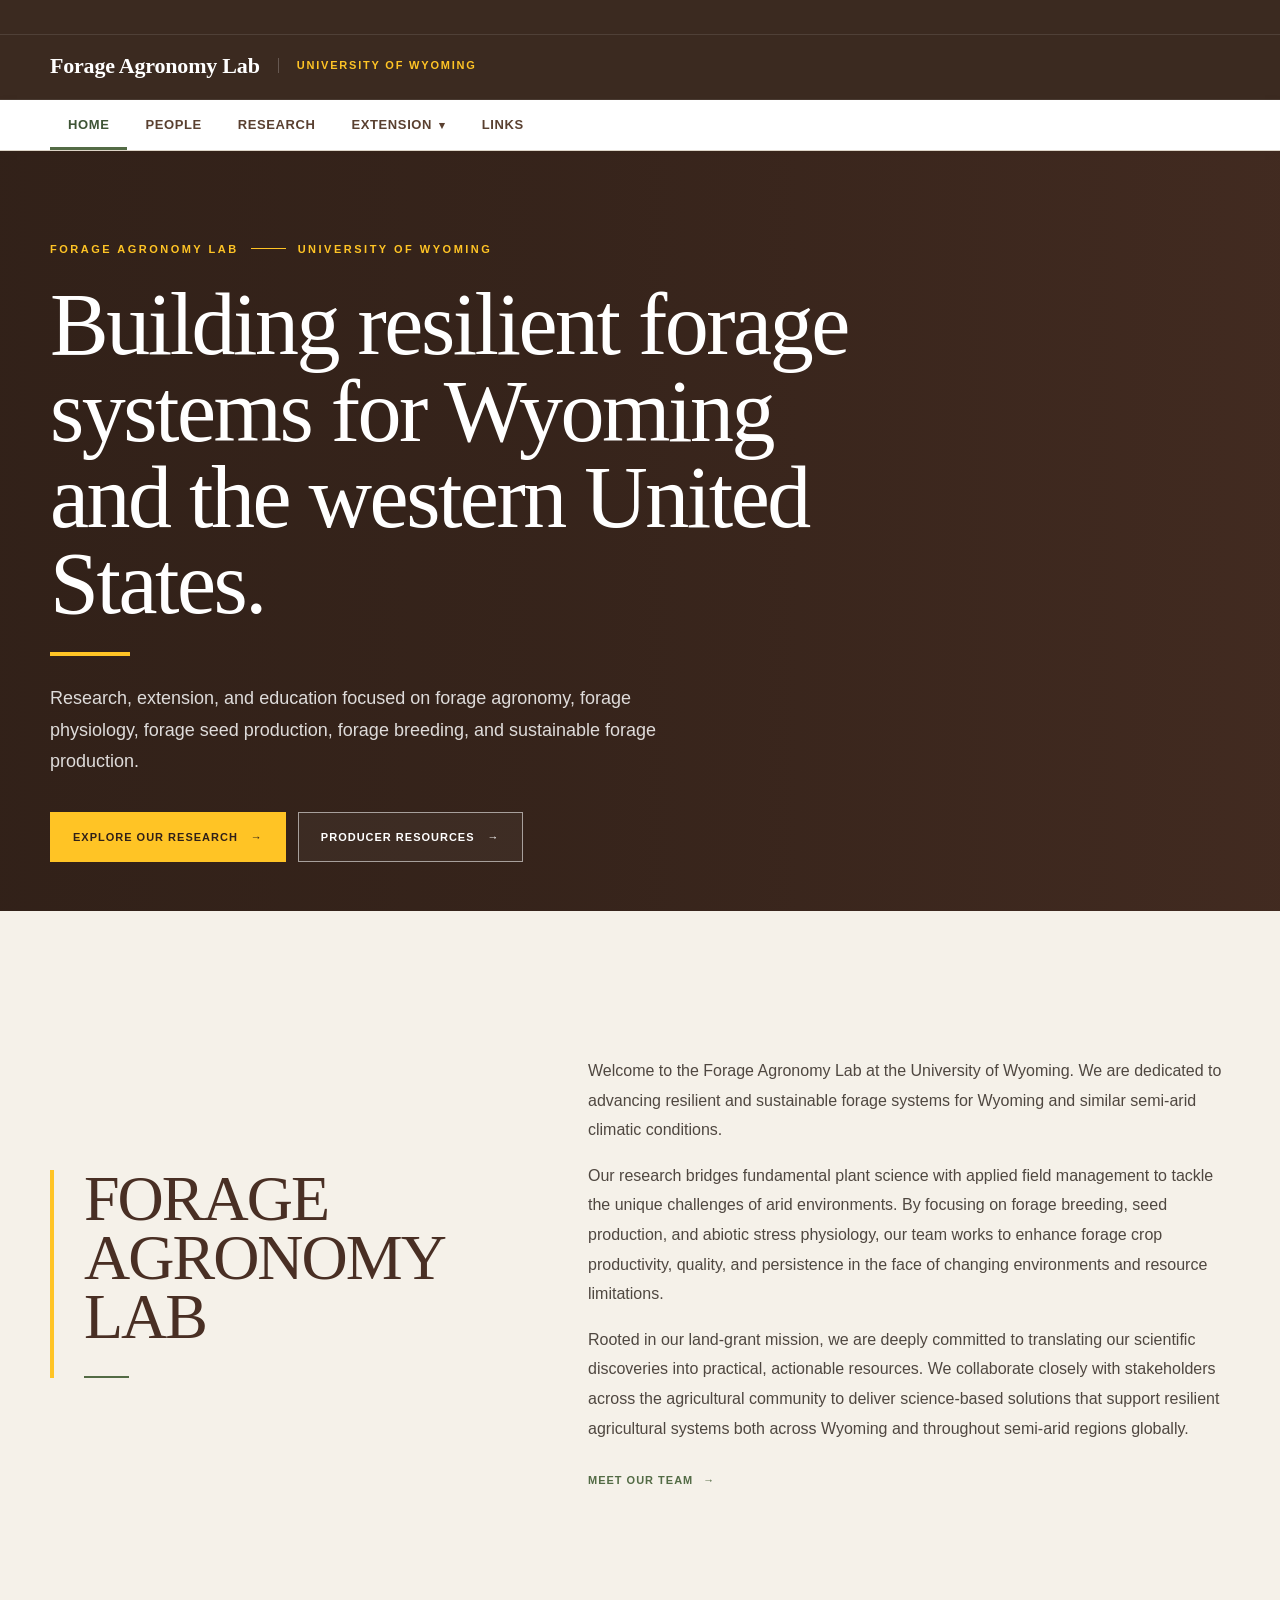
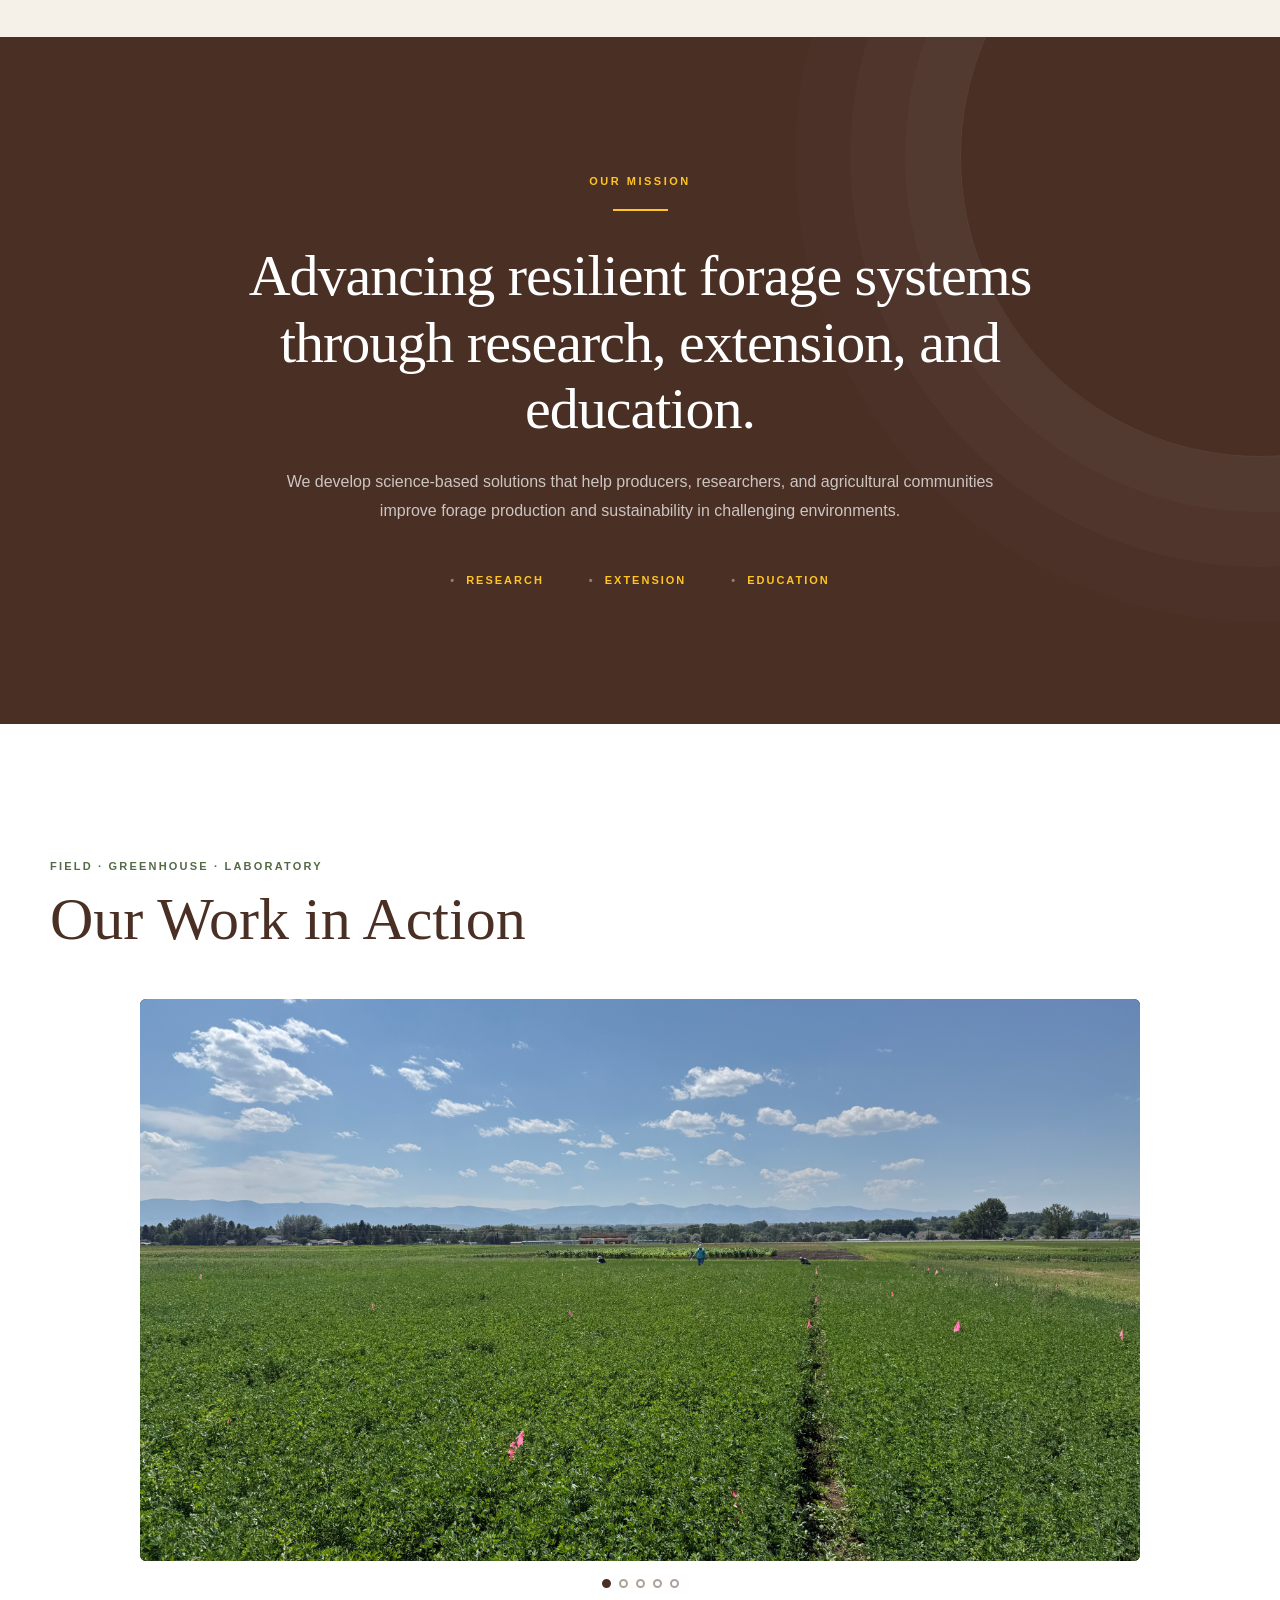
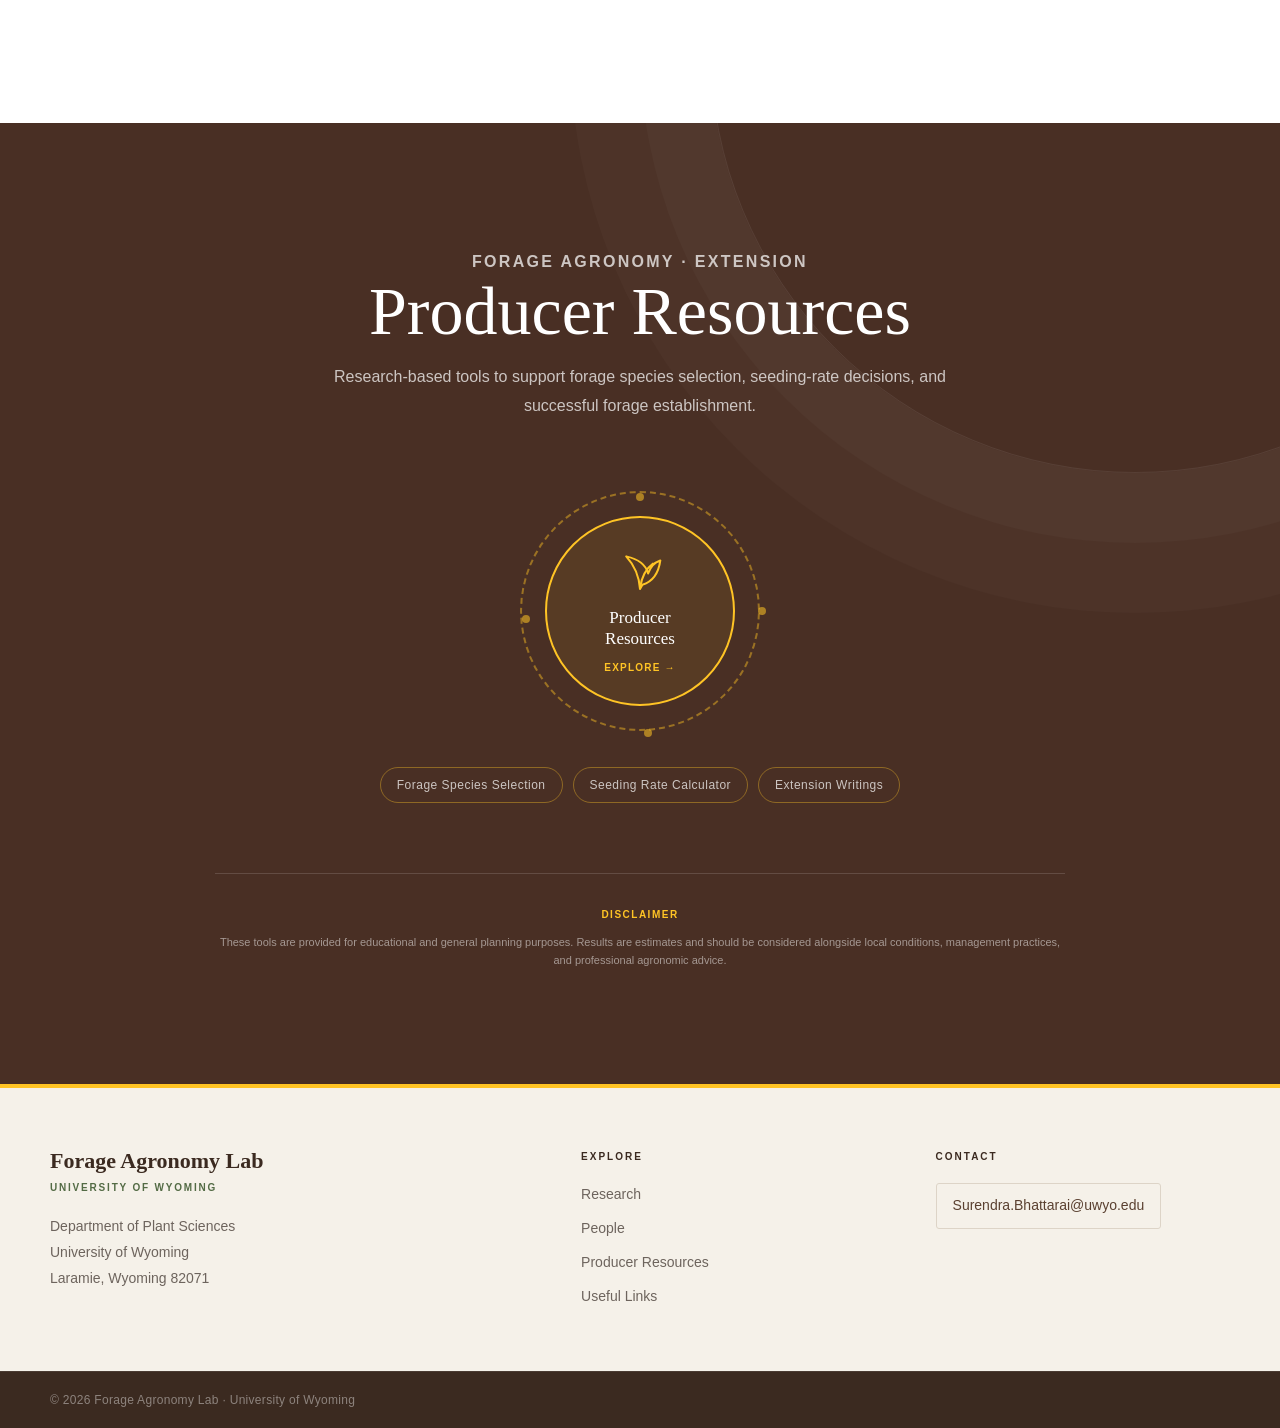
==== commit ce08191c: "Update index.html" ====
--- a/index.html
+++ b/index.html
@@ -255,7 +255,7 @@
         <div class="producer-heading reveal">
 
             <p class="producer-eyebrow">
-                UNIVERSITY OF WYOMING · EXTENSION
+                FORAGE AGRONOMY · EXTENSION
             </p>
 
             <h2>Producer Resources</h2>
--- a/css/style.css
+++ b/css/style.css
@@ -12,41 +12,32 @@
 
 :root {
 
-    /* Primary colors */
     --brown-dark:  #3b2a20;
     --brown:       #5a4030;
     --brown-light: #7a5a43;
 
-    /* Accent colors */
     --green:       #536b45;
     --green-dark:  #3e5435;
     --green-light: #718563;
 
-    /* Neutral colors */
     --cream:       #f5f1e9;
     --cream-dark:  #ebe4d7;
     --white:       #ffffff;
 
-    /* Text */
     --text:        #302a25;
     --text-light:  #6d645d;
     --text-muted:  #8a8178;
 
-    /* Borders */
     --border:       #ddd4c7;
     --border-light: #e9e3d9;
 
-    /* Accent */
-    --gold: #b59a68;
-
-    /* Layout */
+    --gold:        #ffc425;
+    --gold-muted:  #b59a68;
+
     --max-width:     1180px;
     --content-width: 900px;
-
-    /* Spacing */
     --section-space: 100px;
 
-    /* Effects */
     --shadow-small:  0 4px 15px  rgba(59, 42, 32, 0.07);
     --shadow-medium: 0 12px 30px rgba(59, 42, 32, 0.10);
     --shadow-large:  0 20px 45px rgba(59, 42, 32, 0.13);
@@ -61,13 +52,9 @@
 
 *,
 *::before,
-*::after {
-    box-sizing: border-box;
-}
-
-html {
-    scroll-behavior: smooth;
-}
+*::after { box-sizing: border-box; }
+
+html { scroll-behavior: smooth; }
 
 body {
     margin: 0;
@@ -81,24 +68,16 @@
     text-rendering: optimizeLegibility;
 }
 
-img {
-    display: block;
-    max-width: 100%;
-}
+img { display: block; max-width: 100%; }
 
 button,
 input,
 select,
-textarea {
-    font: inherit;
-}
+textarea { font: inherit; }
 
 button { cursor: pointer; }
 
-a {
-    color: inherit;
-    text-decoration: none;
-}
+a { color: inherit; text-decoration: none; }
 
 
 /* =========================================================
@@ -161,23 +140,36 @@
 
 
 /* =========================================================
-   6. HEADER
+   6. HEADER  —  two-row layout
+   Row 1: .header-brand-bar  (UW brown)
+   Row 2: .header-nav-bar    (white)
 ========================================================= */
 
 .site-header {
     position: relative;
     z-index: 1000;
-    background: var(--white);
-    border-bottom: 1px solid var(--border);
-    box-shadow: 0 2px 10px rgba(59, 42, 32, 0.04);
-}
-
-.header-inner {
-    min-height: 88px;
+}
+
+/* ── Row 1: Brand bar ── */
+
+.header-brand-bar {
+    background: var(--brown-dark);
+    border-bottom: 1px solid rgba(255, 255, 255, 0.08);
+}
+
+.header-brand-inner {
+    min-height: 64px;
     display: flex;
     align-items: center;
     justify-content: space-between;
-    gap: 40px;
+}
+
+/* ── Row 2: Nav bar ── */
+
+.header-nav-bar {
+    background: var(--white);
+    border-bottom: 1px solid var(--border);
+    box-shadow: 0 2px 10px rgba(59, 42, 32, 0.05);
 }
 
 
@@ -189,30 +181,33 @@
 
 .brand a {
     display: inline-flex;
-    flex-direction: column;
+    flex-direction: row;
+    align-items: center;
+    gap: 18px;
     transition: opacity var(--transition);
 }
 
-.brand a:hover { opacity: 0.82; }
+.brand a:hover { opacity: 0.88; }
 
 .brand-title {
-    color: var(--brown-dark);
+    color: var(--white);
     font-family: Georgia, "Times New Roman", serif;
-    font-size: 25px;
+    font-size: 22px;
     font-weight: 600;
     line-height: 1.15;
-    letter-spacing: -0.3px;
+    letter-spacing: -0.2px;
 }
 
 .brand-subtitle {
-    margin-top: 4px;
-    color: var(--green);
-    font-family: Arial, Helvetica, sans-serif;
-    font-size: 10px;
+    color: var(--gold);
+    font-family: Arial, Helvetica, sans-serif;
+    font-size: 11px;
     font-weight: 700;
-    letter-spacing: 1.7px;
+    letter-spacing: 1.8px;
     line-height: 1.3;
     text-transform: uppercase;
+    padding-left: 18px;
+    border-left: 1px solid rgba(255, 255, 255, 0.22);
 }
 
 
@@ -223,7 +218,7 @@
 .main-nav {
     display: flex;
     align-items: center;
-    gap: 30px;
+    gap: 0;
     font-family: Arial, Helvetica, sans-serif;
 }
 
@@ -232,35 +227,36 @@
     position: relative;
     display: inline-flex;
     align-items: center;
-    min-height: 88px;
-    padding: 0;
+    height: 50px;
+    padding: 0 18px;
     border: 0;
     background: transparent;
     color: var(--brown);
-    font-size: 12px;
+    font-size: 13px;
     font-weight: 700;
-    letter-spacing: 0.7px;
+    letter-spacing: 0.6px;
     text-transform: uppercase;
-    transition: color var(--transition);
+    transition: color var(--transition), background var(--transition);
 }
 
 .main-nav > a:hover,
 .dropdown-button:hover {
     color: var(--green-dark);
-}
-
+    background: var(--cream);
+}
+
+/* Active page indicator — bottom border tab */
 .main-nav > a.active {
     color: var(--green-dark);
 }
 
-.main-nav > a.active::after,
-.dropdown-button.active::after {
+.main-nav > a.active::after {
     content: "";
     position: absolute;
     left: 0;
     right: 0;
-    bottom: 21px;
-    height: 2px;
+    bottom: 0;
+    height: 3px;
     background: var(--green);
 }
 
@@ -271,7 +267,10 @@
 
 .nav-dropdown { position: relative; }
 
-.dropdown-button { gap: 7px; }
+.dropdown-button {
+    gap: 7px;
+    cursor: pointer;
+}
 
 .dropdown-button span {
     font-size: 11px;
@@ -284,16 +283,17 @@
 
 .dropdown-menu {
     position: absolute;
-    top: calc(100% - 5px);
-    right: -15px;
+    top: 100%;
+    left: 0;
     min-width: 230px;
-    padding: 10px;
+    padding: 8px;
     background: var(--white);
     border: 1px solid var(--border);
+    border-top: 3px solid var(--green);
     box-shadow: var(--shadow-medium);
     opacity: 0;
     visibility: hidden;
-    transform: translateY(8px);
+    transform: translateY(6px);
     transition:
         opacity var(--transition),
         visibility var(--transition),
@@ -309,12 +309,12 @@
 
 .dropdown-menu a {
     display: block;
-    padding: 11px 14px;
+    padding: 12px 16px;
     color: var(--brown);
     font-family: Arial, Helvetica, sans-serif;
-    font-size: 11px;
-    font-weight: 700;
-    letter-spacing: 0.5px;
+    font-size: 13px;
+    font-weight: 600;
+    letter-spacing: 0.3px;
     transition:
         background var(--transition),
         color var(--transition),
@@ -322,7 +322,7 @@
 }
 
 .dropdown-menu a:hover {
-    padding-left: 19px;
+    padding-left: 22px;
     background: var(--cream);
     color: var(--green-dark);
 }
@@ -334,20 +334,20 @@
 
 .menu-toggle {
     display: none;
-    width: 44px;
-    height: 44px;
+    width: 40px;
+    height: 40px;
     padding: 0;
-    border: 1px solid var(--border);
-    background: var(--white);
-    color: var(--brown-dark);
-    font-size: 21px;
+    border: 1px solid rgba(255, 255, 255, 0.25);
+    background: transparent;
+    color: var(--white);
+    font-size: 20px;
     line-height: 1;
     transition: background var(--transition), border-color var(--transition);
 }
 
 .menu-toggle:hover {
-    background: var(--cream);
-    border-color: var(--brown-light);
+    background: rgba(255, 255, 255, 0.1);
+    border-color: rgba(255, 255, 255, 0.5);
 }
 
 
@@ -385,7 +385,7 @@
 
 .page-hero .container { position: relative; z-index: 1; }
 
-.page-hero .eyebrow { color: var(--gold); }
+.page-hero .eyebrow { color: var(--gold-muted); }
 
 .page-hero h1 {
     max-width: 850px;
@@ -517,59 +517,130 @@
 
 
 /* =========================================================
-   17. FOOTER
+   17. FOOTER  —  Option B
+   Cream top strip with gold top border + dark bottom bar
 ========================================================= */
 
 .site-footer {
+    border-top: 4px solid var(--gold);
+}
+
+/* Cream strip */
+.footer-cream {
+    background: var(--cream);
+    padding: 60px 0 52px;
+}
+
+.footer-cream-grid {
+    display: grid;
+    grid-template-columns: 1.6fr 1fr 1fr;
+    gap: 60px;
+    align-items: start;
+}
+
+/* Brand column */
+.footer-brand-name {
+    font-family: Georgia, "Times New Roman", serif;
+    font-size: 22px;
+    font-weight: 600;
+    color: var(--brown-dark);
+    line-height: 1.2;
+    margin-bottom: 4px;
+}
+
+.footer-brand-sub {
+    font-family: Arial, Helvetica, sans-serif;
+    font-size: 10px;
+    font-weight: 700;
+    letter-spacing: 1.8px;
+    text-transform: uppercase;
+    color: var(--green);
+    margin-bottom: 18px;
+}
+
+.footer-address {
+    font-family: Arial, Helvetica, sans-serif;
+    font-size: 14px;
+    line-height: 1.85;
+    color: var(--text-light);
+    margin: 0;
+}
+
+/* Links column */
+.footer-links-col h4 {
+    font-family: Arial, Helvetica, sans-serif;
+    font-size: 10px;
+    font-weight: 700;
+    letter-spacing: 2px;
+    text-transform: uppercase;
+    color: var(--brown-dark);
+    margin: 0 0 18px;
+}
+
+.footer-links-col a {
+    display: block;
+    font-family: Arial, Helvetica, sans-serif;
+    font-size: 14px;
+    color: var(--text-light);
+    margin-bottom: 10px;
+    transition: color var(--transition), padding-left var(--transition);
+}
+
+.footer-links-col a:hover {
+    color: var(--green-dark);
+    padding-left: 5px;
+}
+
+/* Contact column */
+.footer-contact-col h4 {
+    font-family: Arial, Helvetica, sans-serif;
+    font-size: 10px;
+    font-weight: 700;
+    letter-spacing: 2px;
+    text-transform: uppercase;
+    color: var(--brown-dark);
+    margin: 0 0 18px;
+}
+
+.footer-email-link {
+    display: inline-block;
+    font-family: Arial, Helvetica, sans-serif;
+    font-size: 14px;
+    color: var(--brown);
+    padding: 10px 16px;
+    border: 1px solid var(--border);
+    border-radius: 3px;
+    transition:
+        background var(--transition),
+        border-color var(--transition),
+        color var(--transition);
+    word-break: break-all;
+}
+
+.footer-email-link:hover {
     background: var(--brown-dark);
-    color: rgba(255, 255, 255, 0.70);
-}
-
-.footer-grid {
-    display: grid;
-    grid-template-columns: 1.5fr 1fr 1fr;
-    gap: 70px;
-    padding: 70px 0;
-}
-
-.site-footer h3,
-.site-footer h4 {
-    margin: 0 0 17px;
+    border-color: var(--brown-dark);
     color: var(--white);
-    font-family: Georgia, "Times New Roman", serif;
-    font-weight: 500;
-}
-
-.site-footer h3 { font-size: 25px; }
-.site-footer h4 { font-size: 16px; }
-
-.site-footer p {
-    margin-bottom: 0;
-    font-size: 14px;
-    line-height: 1.8;
-}
-
-.site-footer a {
-    display: block;
-    color: rgba(255, 255, 255, 0.70);
-    font-family: Arial, Helvetica, sans-serif;
-    font-size: 13px;
-    transition: color var(--transition);
-}
-
-.site-footer a:hover { color: var(--white); }
-
+}
+
+/* Dark bottom bar */
 .footer-bottom {
-    border-top: 1px solid rgba(255, 255, 255, 0.10);
-}
-
-.footer-bottom .container { padding: 20px 0; }
+    background: var(--brown-dark);
+    border-top: 1px solid rgba(255, 255, 255, 0.08);
+}
+
+.footer-bottom .container {
+    padding: 18px 0;
+    display: flex;
+    align-items: center;
+    justify-content: space-between;
+}
 
 .footer-bottom p {
     margin: 0;
-    color: rgba(255, 255, 255, 0.45);
-    font-family: Arial, Helvetica, sans-serif;
-    font-size: 11px;
+    color: rgba(255, 255, 255, 0.42);
+    font-family: Arial, Helvetica, sans-serif;
+    font-size: 12px;
     letter-spacing: 0.3px;
 }
 
@@ -594,13 +665,15 @@
 
 @media (max-width: 900px) {
 
-    .header-inner { gap: 25px; }
-    .main-nav     { gap: 20px; }
+    .header-brand-inner { gap: 20px; }
 
     .main-nav > a,
-    .dropdown-button { font-size: 11px; }
-
-    .footer-grid { gap: 40px; }
+    .dropdown-button {
+        font-size: 12px;
+        padding: 0 14px;
+    }
+
+    .footer-cream-grid { gap: 40px; }
 
     .page-hero { padding: 85px 0 90px; }
 }
@@ -616,16 +689,30 @@
         width: min(calc(100% - 34px), var(--max-width));
     }
 
-    .header-inner  { min-height: 76px; }
-    .brand-title   { font-size: 22px; }
-    .brand-subtitle { font-size: 9px; letter-spacing: 1.4px; }
-
+    /* Brand bar */
+    .header-brand-inner { min-height: 60px; }
+
+    .brand a { gap: 12px; }
+
+    .brand-title   { font-size: 19px; }
+
+    .brand-subtitle {
+        font-size: 9px;
+        letter-spacing: 1.2px;
+        padding-left: 12px;
+    }
+
+    /* Show hamburger */
     .menu-toggle {
         display: flex;
         align-items: center;
         justify-content: center;
     }
 
+    /* Hide nav bar row on mobile — nav goes into dropdown */
+    .header-nav-bar { display: none; }
+
+    /* Mobile nav: drop down below brand bar */
     .main-nav {
         position: absolute;
         top: 100%;
@@ -635,11 +722,12 @@
         flex-direction: column;
         align-items: stretch;
         gap: 0;
-        padding: 10px 17px 18px;
+        padding: 8px 17px 16px;
         background: var(--white);
         border-top: 1px solid var(--border);
         border-bottom: 1px solid var(--border);
         box-shadow: var(--shadow-medium);
+        z-index: 999;
     }
 
     .main-nav.open { display: flex; }
@@ -647,14 +735,20 @@
     .main-nav > a,
     .dropdown-button {
         width: 100%;
-        min-height: 48px;
+        height: 48px;
+        padding: 0 4px;
         justify-content: space-between;
         border-bottom: 1px solid var(--border-light);
-        font-size: 11px;
-    }
-
-    .main-nav > a.active::after,
-    .dropdown-button.active::after { display: none; }
+        font-size: 12px;
+        background: transparent;
+    }
+
+    .main-nav > a:hover,
+    .dropdown-button:hover {
+        background: var(--cream);
+    }
+
+    .main-nav > a.active::after { display: none; }
 
     .nav-dropdown { width: 100%; }
 
@@ -662,8 +756,9 @@
         position: static;
         display: none;
         min-width: 0;
-        padding: 5px 0 8px;
+        padding: 4px 0 8px;
         border: 0;
+        border-top: 3px solid var(--green);
         box-shadow: none;
         opacity: 1;
         visibility: visible;
@@ -673,13 +768,15 @@
     .nav-dropdown.open .dropdown-menu { display: block; }
 
     .dropdown-menu a {
-        padding: 10px 15px 10px 25px;
+        padding: 11px 16px 11px 24px;
         background: var(--cream);
         border-bottom: 1px solid var(--border-light);
+        font-size: 12px;
     }
 
     .dropdown-menu a:hover { padding-left: 30px; }
 
+    /* Page hero */
     .page-hero { padding: 70px 0 75px; }
 
     .page-hero h1 {
@@ -689,11 +786,13 @@
 
     .hero-text { font-size: 16px; }
 
-    .footer-grid {
+    /* Footer */
+    .footer-cream-grid {
         grid-template-columns: 1fr;
-        gap: 38px;
-        padding: 55px 0;
-    }
+        gap: 36px;
+    }
+
+    .footer-cream { padding: 48px 0 40px; }
 }
 
 
@@ -705,19 +804,16 @@
 
     .container { width: calc(100% - 28px); }
 
-    .uw-topbar  { display: none; }
-
-    .header-inner   { min-height: 70px; }
-    .brand-title    { font-size: 20px; }
-    .brand-subtitle { font-size: 8px; }
+    .uw-topbar { display: none; }
+
+    .brand-title   { font-size: 17px; }
+    .brand-subtitle { display: none; }
 
     .page-hero { padding: 58px 0 65px; }
-
     .page-hero h1 { font-size: 38px; }
-
     .hero-text { font-size: 15px; }
 
-    .footer-bottom .container { padding: 18px 0; }
+    .footer-bottom .container { padding: 16px 0; }
 }
 
 
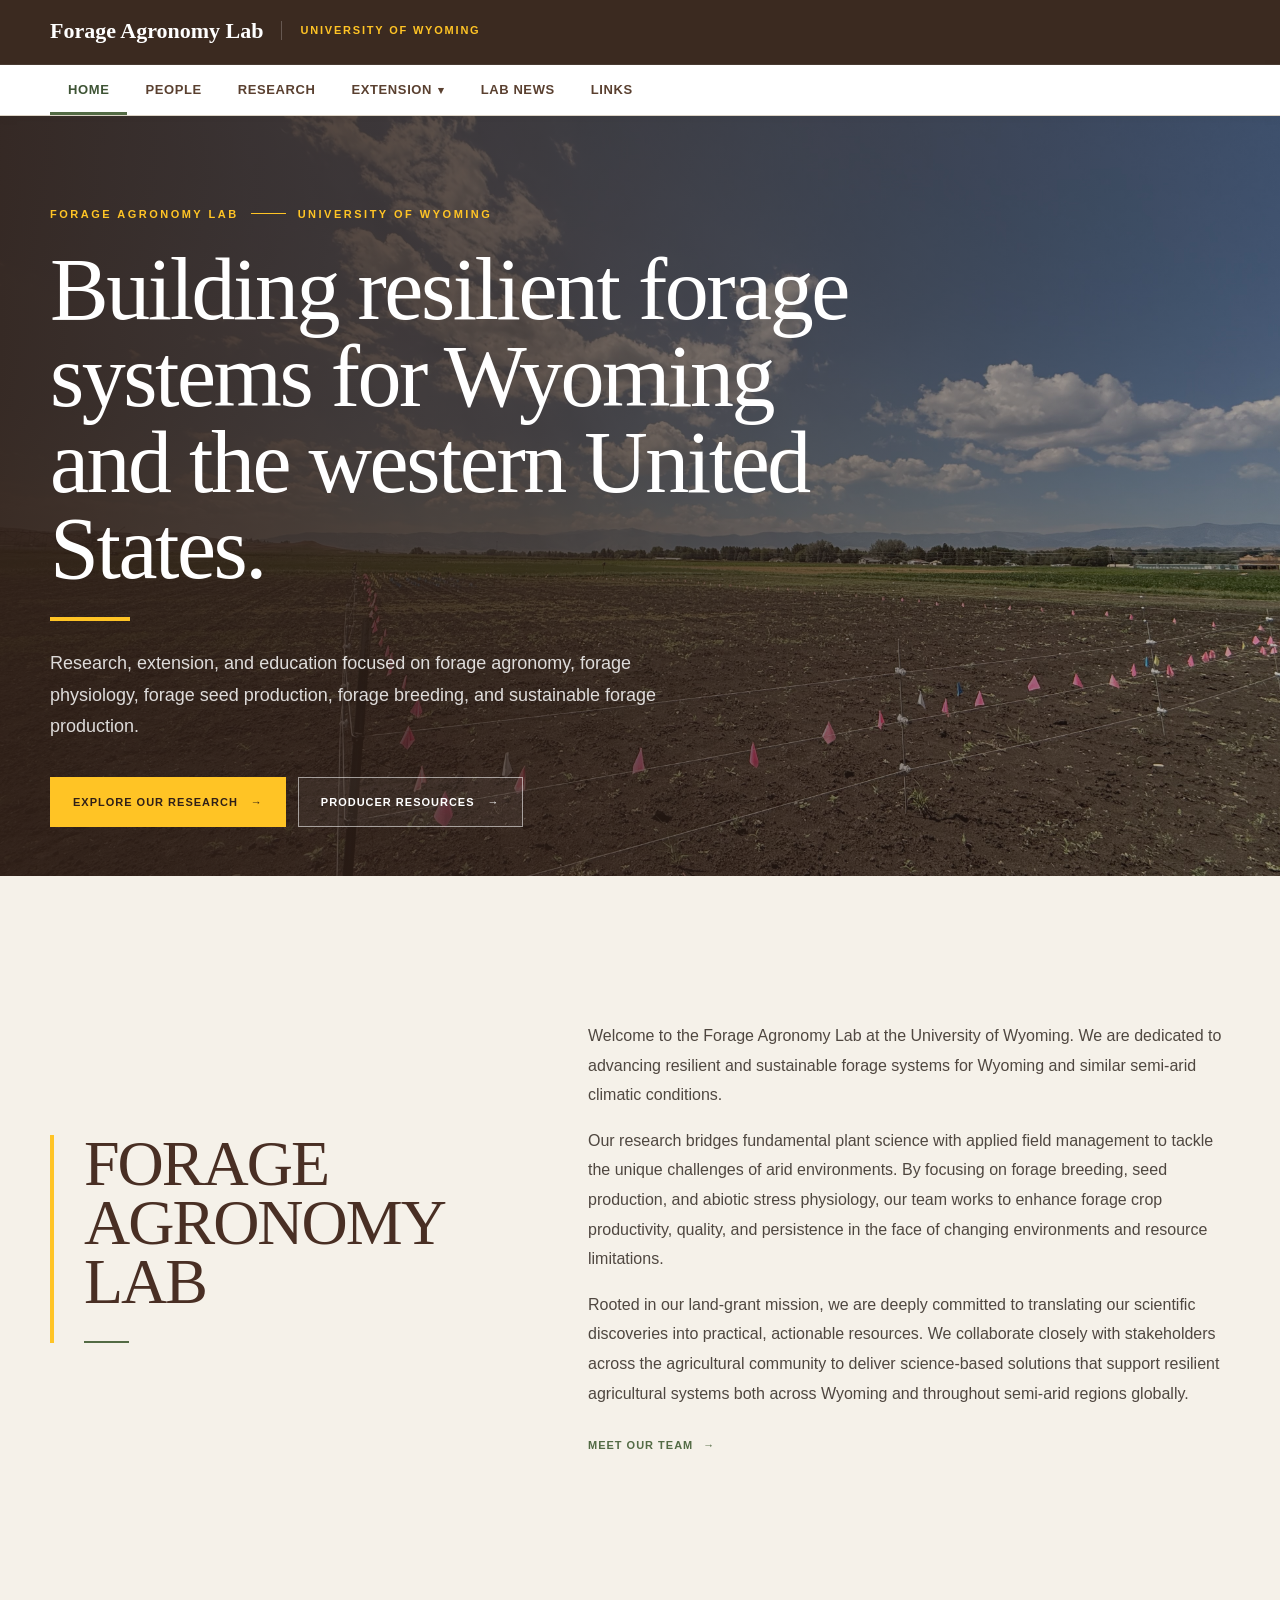
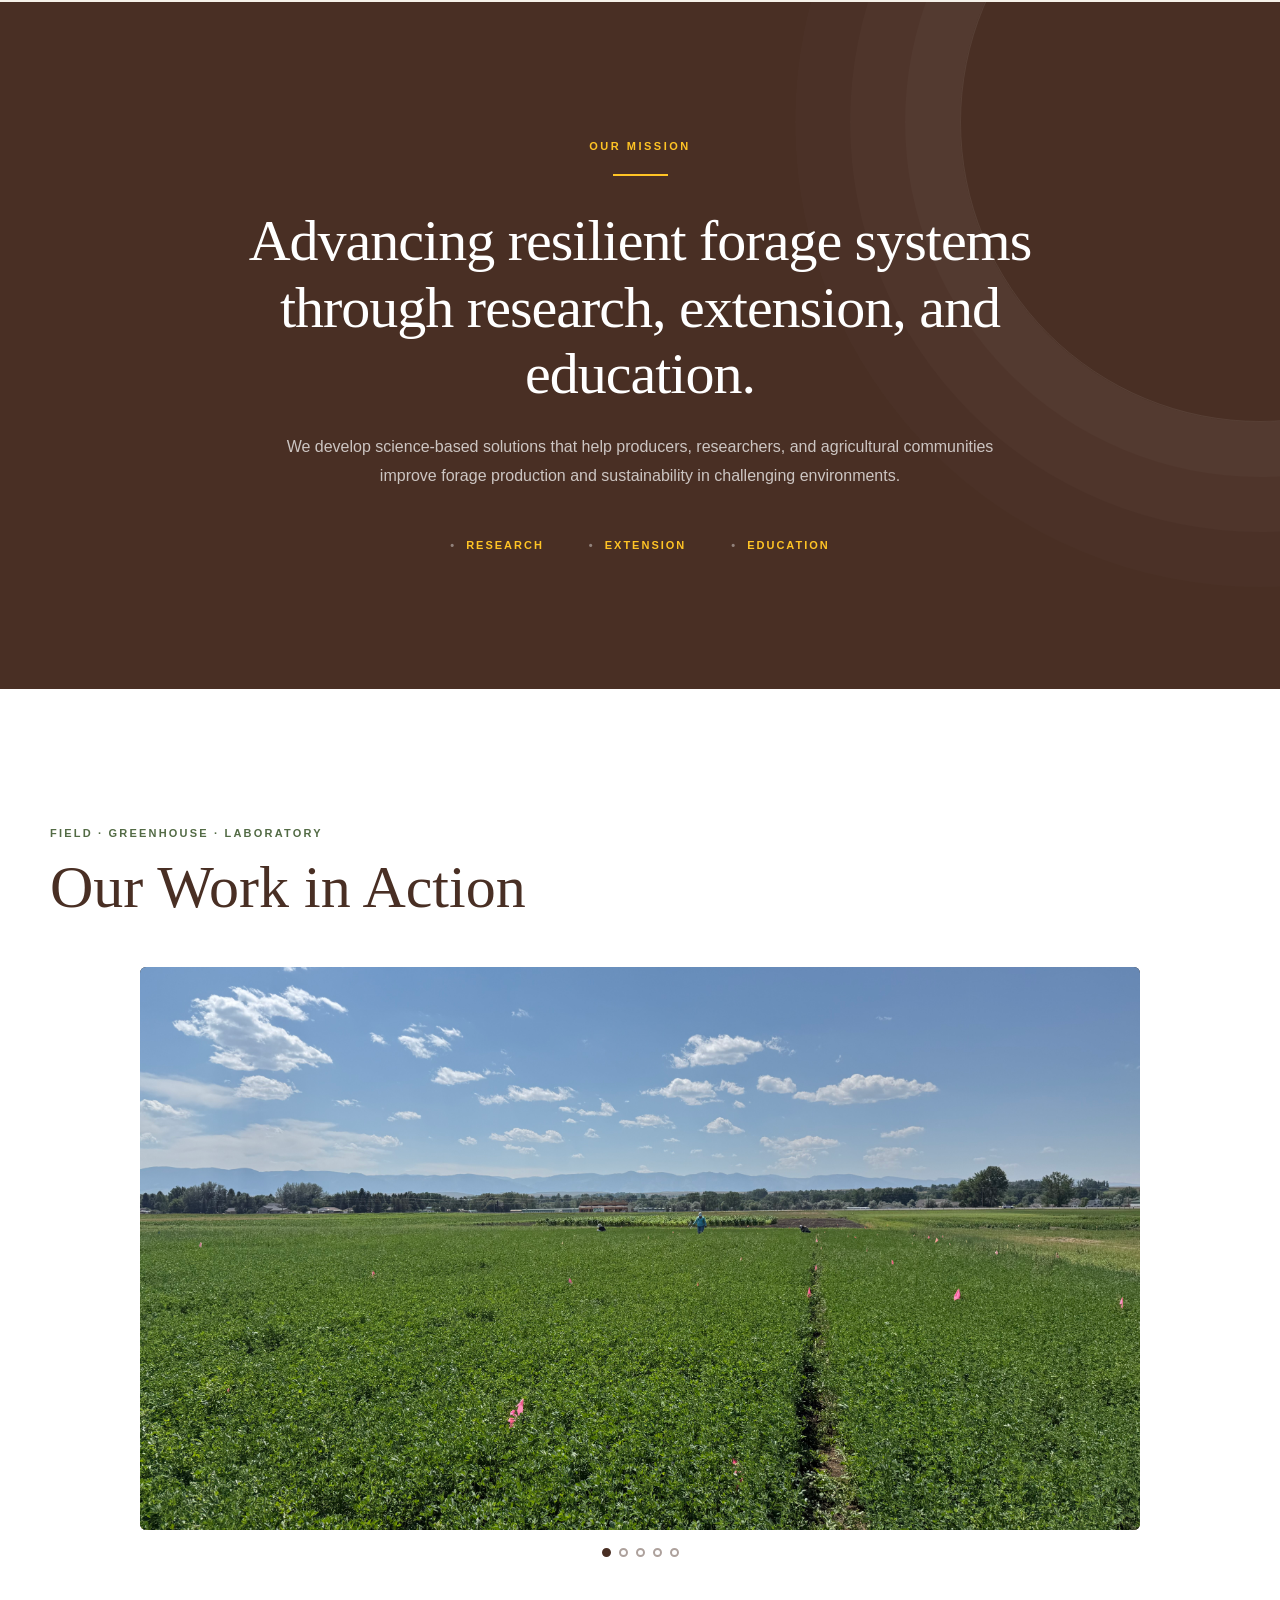
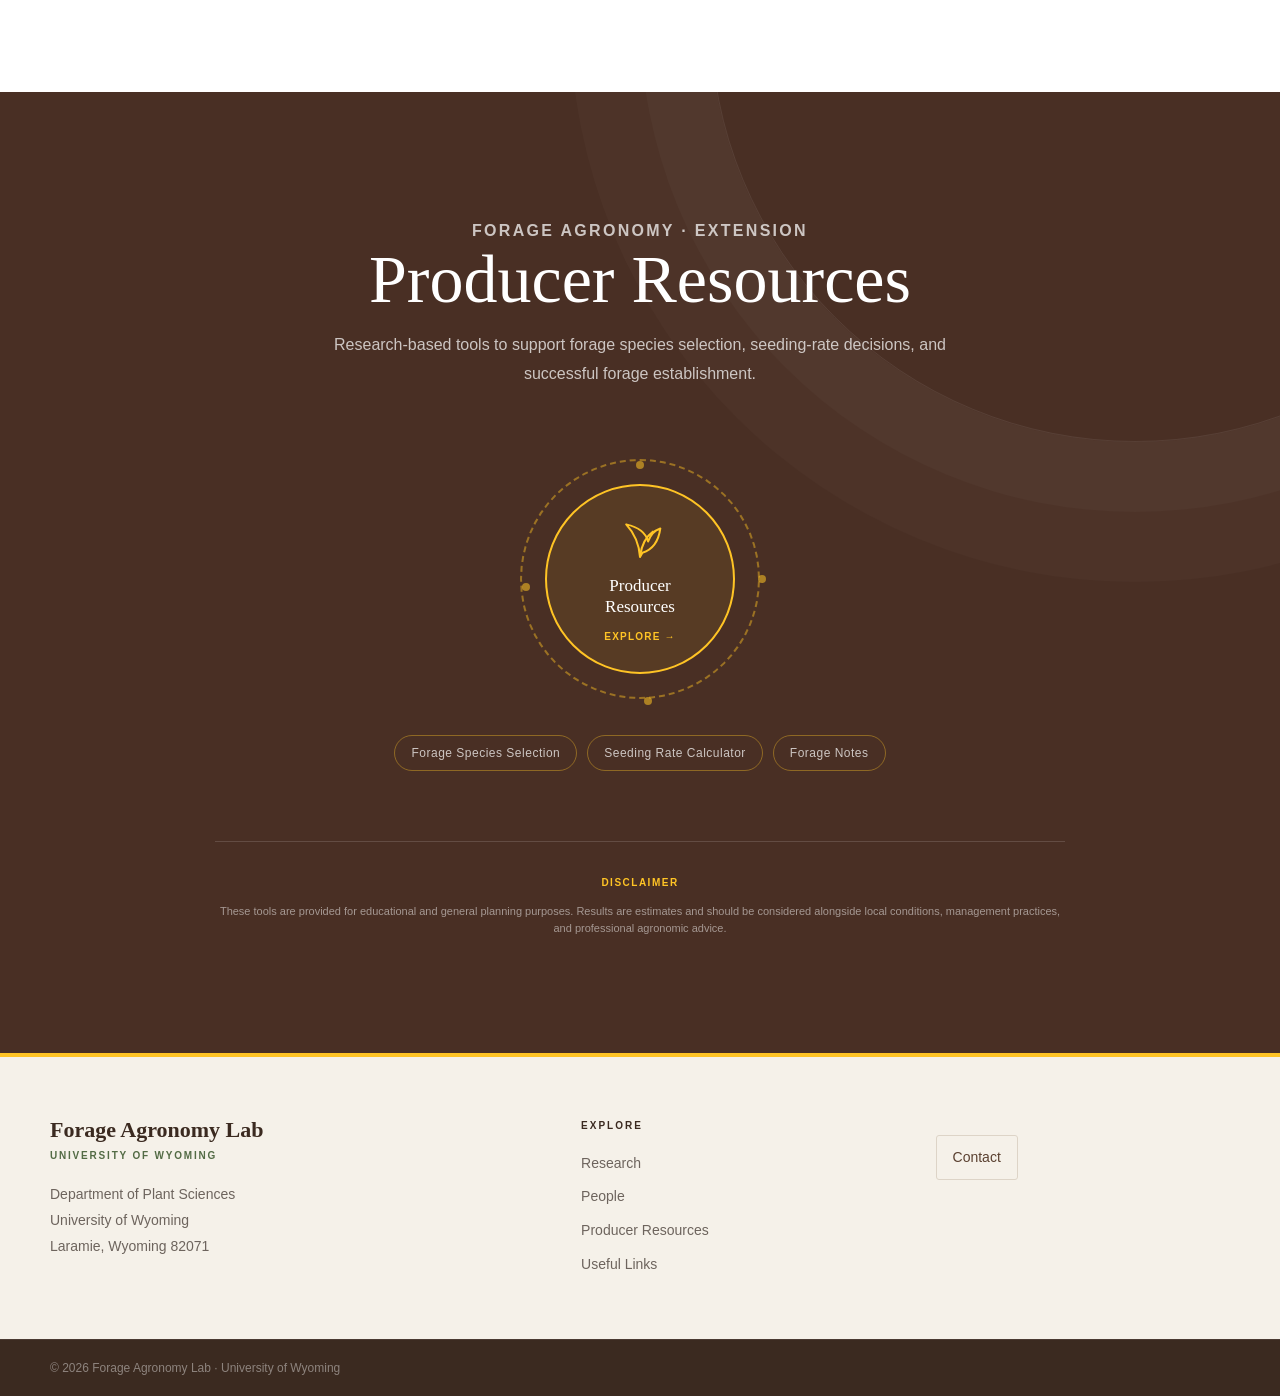
==== commit 5c2e6705: "Update index.html" ====
--- a/index.html
+++ b/index.html
@@ -316,7 +316,7 @@
             <div class="pcl-pills">
                 <span class="pcl-pill">Forage Species Selection</span>
                 <span class="pcl-pill">Seeding Rate Calculator</span>
-                <span class="pcl-pill">Extension Writings</span>
+                <span class="pcl-pill">Forage Notes</span>
             </div>
 
         </div>
--- a/css/style.css
+++ b/css/style.css
@@ -1,48 +1,35 @@
 /* =========================================================
-   FORAGE AGRONOMY LAB
-   University of Wyoming
-   Global Website Styles
+   FORAGE AGRONOMY LAB — Global Styles
    css/style.css
 ========================================================= */
 
 
 /* =========================================================
-   1. DESIGN SYSTEM
+   1. DESIGN TOKENS
 ========================================================= */
 
 :root {
-
-    --brown-dark:  #3b2a20;
-    --brown:       #5a4030;
-    --brown-light: #7a5a43;
-
-    --green:       #536b45;
-    --green-dark:  #3e5435;
-    --green-light: #718563;
-
-    --cream:       #f5f1e9;
-    --cream-dark:  #ebe4d7;
-    --white:       #ffffff;
-
-    --text:        #302a25;
-    --text-light:  #6d645d;
-    --text-muted:  #8a8178;
-
+    --brown-dark:   #3b2a20;
+    --brown:        #5a4030;
+    --brown-light:  #7a5a43;
+    --green:        #536b45;
+    --green-dark:   #3e5435;
+    --green-light:  #718563;
+    --cream:        #f5f1e9;
+    --cream-dark:   #ebe4d7;
+    --white:        #ffffff;
+    --text:         #302a25;
+    --text-light:   #6d645d;
+    --text-muted:   #8a8178;
     --border:       #ddd4c7;
     --border-light: #e9e3d9;
-
-    --gold:        #ffc425;
-    --gold-muted:  #b59a68;
-
-    --max-width:     1180px;
-    --content-width: 900px;
-    --section-space: 100px;
-
-    --shadow-small:  0 4px 15px  rgba(59, 42, 32, 0.07);
-    --shadow-medium: 0 12px 30px rgba(59, 42, 32, 0.10);
-    --shadow-large:  0 20px 45px rgba(59, 42, 32, 0.13);
-
-    --transition: 0.25s ease;
+    --gold:         #ffc425;
+    --gold-muted:   #b59a68;
+    --max-width:    1180px;
+    --shadow-small:  0 4px 15px  rgba(59,42,32,0.07);
+    --shadow-medium: 0 12px 30px rgba(59,42,32,0.10);
+    --shadow-large:  0 20px 45px rgba(59,42,32,0.13);
+    --transition:   0.25s ease;
 }
 
 
@@ -50,33 +37,22 @@
    2. RESET
 ========================================================= */
 
-*,
-*::before,
-*::after { box-sizing: border-box; }
-
+*, *::before, *::after { box-sizing: border-box; }
 html { scroll-behavior: smooth; }
 
 body {
-    margin: 0;
-    padding: 0;
+    margin: 0; padding: 0;
     background: var(--cream);
     color: var(--text);
     font-family: Georgia, "Times New Roman", serif;
     font-size: 16px;
     line-height: 1.7;
     -webkit-font-smoothing: antialiased;
-    text-rendering: optimizeLegibility;
 }
 
 img { display: block; max-width: 100%; }
-
-button,
-input,
-select,
-textarea { font: inherit; }
-
+button, input, select, textarea { font: inherit; }
 button { cursor: pointer; }
-
 a { color: inherit; text-decoration: none; }
 
 
@@ -95,7 +71,7 @@
    4. TYPOGRAPHY
 ========================================================= */
 
-h1, h2, h3, h4, h5, h6 {
+h1,h2,h3,h4,h5,h6 {
     margin-top: 0;
     color: var(--brown-dark);
     font-family: Georgia, "Times New Roman", serif;
@@ -103,7 +79,6 @@
 }
 
 p { margin-top: 0; }
-
 strong { color: var(--brown-dark); }
 
 .eyebrow {
@@ -113,36 +88,11 @@
     font-size: 11px;
     font-weight: 700;
     letter-spacing: 2.2px;
-    line-height: 1.4;
     text-transform: uppercase;
 }
 
-
-/* =========================================================
-   5. UNIVERSITY TOP BAR
-========================================================= */
-
-.uw-topbar {
-    background: var(--brown-dark);
-    color: rgba(255, 255, 255, 0.82);
-    border-bottom: 1px solid rgba(255, 255, 255, 0.10);
-    font-family: Arial, Helvetica, sans-serif;
-    font-size: 11px;
-    letter-spacing: 0.8px;
-}
-
-.topbar-inner {
-    min-height: 34px;
-    display: flex;
-    align-items: center;
-    justify-content: space-between;
-}
-
-
-/* =========================================================
-   6. HEADER  —  two-row layout
-   Row 1: .header-brand-bar  (UW brown)
-   Row 2: .header-nav-bar    (white)
+/* =========================================================
+   6. SITE HEADER
 ========================================================= */
 
 .site-header {
@@ -150,11 +100,10 @@
     z-index: 1000;
 }
 
-/* ── Row 1: Brand bar ── */
-
+/* Brown brand bar — always visible */
 .header-brand-bar {
     background: var(--brown-dark);
-    border-bottom: 1px solid rgba(255, 255, 255, 0.08);
+    border-bottom: 1px solid rgba(255,255,255,0.08);
 }
 
 .header-brand-inner {
@@ -164,12 +113,11 @@
     justify-content: space-between;
 }
 
-/* ── Row 2: Nav bar ── */
-
+/* White nav strip — desktop only */
 .header-nav-bar {
     background: var(--white);
     border-bottom: 1px solid var(--border);
-    box-shadow: 0 2px 10px rgba(59, 42, 32, 0.05);
+    box-shadow: 0 2px 10px rgba(59,42,32,0.05);
 }
 
 
@@ -181,7 +129,6 @@
 
 .brand a {
     display: inline-flex;
-    flex-direction: row;
     align-items: center;
     gap: 18px;
     transition: opacity var(--transition);
@@ -195,7 +142,6 @@
     font-size: 22px;
     font-weight: 600;
     line-height: 1.15;
-    letter-spacing: -0.2px;
 }
 
 .brand-subtitle {
@@ -204,26 +150,26 @@
     font-size: 11px;
     font-weight: 700;
     letter-spacing: 1.8px;
-    line-height: 1.3;
     text-transform: uppercase;
     padding-left: 18px;
-    border-left: 1px solid rgba(255, 255, 255, 0.22);
-}
-
-
-/* =========================================================
-   8. NAVIGATION
-========================================================= */
-
-.main-nav {
+    border-left: 1px solid rgba(255,255,255,0.22);
+}
+
+
+/* =========================================================
+   8. DESKTOP NAV  (.desktop-nav inside .header-nav-bar)
+   Visible on desktop, hidden on mobile.
+========================================================= */
+
+.desktop-nav {
     display: flex;
     align-items: center;
     gap: 0;
     font-family: Arial, Helvetica, sans-serif;
 }
 
-.main-nav > a,
-.dropdown-button {
+.desktop-nav > a,
+.desktop-nav .dropdown-button {
     position: relative;
     display: inline-flex;
     align-items: center;
@@ -239,52 +185,39 @@
     transition: color var(--transition), background var(--transition);
 }
 
-.main-nav > a:hover,
-.dropdown-button:hover {
+.desktop-nav > a:hover,
+.desktop-nav .dropdown-button:hover {
     color: var(--green-dark);
     background: var(--cream);
 }
 
-/* Active page indicator — bottom border tab */
-.main-nav > a.active {
-    color: var(--green-dark);
-}
-
-.main-nav > a.active::after {
+.desktop-nav > a.active { color: var(--green-dark); }
+
+.desktop-nav > a.active::after {
     content: "";
     position: absolute;
-    left: 0;
-    right: 0;
-    bottom: 0;
+    left: 0; right: 0; bottom: 0;
     height: 3px;
     background: var(--green);
 }
 
-
-/* =========================================================
-   9. EXTENSION DROPDOWN
-========================================================= */
-
-.nav-dropdown { position: relative; }
-
-.dropdown-button {
-    gap: 7px;
-    cursor: pointer;
-}
-
-.dropdown-button span {
+/* Desktop dropdown */
+.desktop-nav .nav-dropdown { position: relative; }
+
+.desktop-nav .dropdown-button { gap: 6px; }
+
+.desktop-nav .dropdown-button span {
     font-size: 11px;
     transition: transform var(--transition);
 }
 
-.nav-dropdown:hover .dropdown-button span {
+.desktop-nav .nav-dropdown:hover .dropdown-button span {
     transform: rotate(180deg);
 }
 
-.dropdown-menu {
+.desktop-nav .dropdown-menu {
     position: absolute;
-    top: 100%;
-    left: 0;
+    top: 100%; left: 0;
     min-width: 230px;
     padding: 8px;
     background: var(--white);
@@ -300,28 +233,26 @@
         transform var(--transition);
 }
 
-.nav-dropdown:hover .dropdown-menu,
-.nav-dropdown.open .dropdown-menu {
+.desktop-nav .nav-dropdown:hover .dropdown-menu {
     opacity: 1;
     visibility: visible;
     transform: translateY(0);
 }
 
-.dropdown-menu a {
+.desktop-nav .dropdown-menu a {
     display: block;
     padding: 12px 16px;
     color: var(--brown);
     font-family: Arial, Helvetica, sans-serif;
     font-size: 13px;
     font-weight: 600;
-    letter-spacing: 0.3px;
     transition:
         background var(--transition),
         color var(--transition),
         padding-left var(--transition);
 }
 
-.dropdown-menu a:hover {
+.desktop-nav .dropdown-menu a:hover {
     padding-left: 22px;
     background: var(--cream);
     color: var(--green-dark);
@@ -329,30 +260,36 @@
 
 
 /* =========================================================
-   10. MOBILE MENU BUTTON
-========================================================= */
-
+   9. MOBILE NAV  (.main-nav inside .header-brand-bar)
+   Hidden on desktop. Shown as dropdown on mobile.
+========================================================= */
+
+/* On desktop: hide mobile nav completely */
+.main-nav {
+    display: none;
+}
+
+/* Mobile menu button — hidden on desktop */
 .menu-toggle {
     display: none;
-    width: 40px;
-    height: 40px;
+    width: 42px;
+    height: 42px;
     padding: 0;
-    border: 1px solid rgba(255, 255, 255, 0.25);
+    border: 1px solid rgba(255,255,255,0.35);
     background: transparent;
     color: var(--white);
     font-size: 20px;
     line-height: 1;
-    transition: background var(--transition), border-color var(--transition);
+    transition: background var(--transition);
 }
 
 .menu-toggle:hover {
-    background: rgba(255, 255, 255, 0.1);
-    border-color: rgba(255, 255, 255, 0.5);
-}
-
-
-/* =========================================================
-   11. PAGE HERO (interior pages)
+    background: rgba(255,255,255,0.12);
+}
+
+
+/* =========================================================
+   10. PAGE HERO
 ========================================================= */
 
 .page-hero {
@@ -371,21 +308,18 @@
 .page-hero::after {
     content: "";
     position: absolute;
-    width: 420px;
-    height: 420px;
-    right: -140px;
-    top: -180px;
-    border: 1px solid rgba(255, 255, 255, 0.08);
+    width: 420px; height: 420px;
+    right: -140px; top: -180px;
+    border: 1px solid rgba(255,255,255,0.08);
     border-radius: 50%;
     box-shadow:
-        0 0 0 55px  rgba(255, 255, 255, 0.025),
-        0 0 0 110px rgba(255, 255, 255, 0.02);
+        0 0 0 55px  rgba(255,255,255,0.025),
+        0 0 0 110px rgba(255,255,255,0.02);
     pointer-events: none;
 }
 
 .page-hero .container { position: relative; z-index: 1; }
-
-.page-hero .eyebrow { color: var(--gold-muted); }
+.page-hero .eyebrow   { color: var(--gold-muted); }
 
 .page-hero h1 {
     max-width: 850px;
@@ -399,14 +333,14 @@
 .hero-text {
     max-width: 720px;
     margin-bottom: 0;
-    color: rgba(255, 255, 255, 0.82);
+    color: rgba(255,255,255,0.82);
     font-size: 18px;
     line-height: 1.75;
 }
 
 
 /* =========================================================
-   12. SECTION HEADING
+   11. SECTION HEADING
 ========================================================= */
 
 .section-heading { max-width: 760px; }
@@ -427,11 +361,10 @@
 
 
 /* =========================================================
-   13. BUTTONS
-========================================================= */
-
-.button,
-.btn {
+   12. BUTTONS
+========================================================= */
+
+.button, .btn {
     display: inline-flex;
     align-items: center;
     justify-content: center;
@@ -451,28 +384,15 @@
         transform var(--transition);
 }
 
-.button:hover,
-.btn:hover {
+.button:hover, .btn:hover {
     background: var(--green-dark);
     border-color: var(--green-dark);
     transform: translateY(-2px);
 }
 
-.button-outline,
-.btn-outline {
-    background: transparent;
-    color: var(--brown);
-}
-
-.button-outline:hover,
-.btn-outline:hover {
-    background: var(--brown);
-    color: var(--white);
-}
-
-
-/* =========================================================
-   14. CARD
+
+/* =========================================================
+   13. CARD / IMAGE FRAME / DIVIDER
 ========================================================= */
 
 .card {
@@ -482,54 +402,32 @@
     transition: transform var(--transition), box-shadow var(--transition);
 }
 
-.card:hover {
-    transform: translateY(-5px);
-    box-shadow: var(--shadow-medium);
-}
-
-
-/* =========================================================
-   15. IMAGE FRAME
-========================================================= */
+.card:hover { transform: translateY(-5px); box-shadow: var(--shadow-medium); }
 
 .image-frame { overflow: hidden; background: var(--cream-dark); }
 
 .image-frame img {
-    width: 100%;
-    height: 100%;
+    width: 100%; height: 100%;
     object-fit: cover;
     transition: transform 0.5s ease;
 }
 
 .image-frame:hover img { transform: scale(1.035); }
 
-
-/* =========================================================
-   16. DIVIDER
-========================================================= */
-
 .section-divider {
-    width: 55px;
-    height: 2px;
+    width: 55px; height: 2px;
     margin: 25px 0;
     background: var(--green);
 }
 
 
 /* =========================================================
-   17. FOOTER  —  Option B
-   Cream top strip with gold top border + dark bottom bar
-========================================================= */
-
-.site-footer {
-    border-top: 4px solid var(--gold);
-}
-
-/* Cream strip */
-.footer-cream {
-    background: var(--cream);
-    padding: 60px 0 52px;
-}
+   14. FOOTER
+========================================================= */
+
+.site-footer { border-top: 4px solid var(--gold); }
+
+.footer-cream { background: var(--cream); padding: 60px 0 52px; }
 
 .footer-cream-grid {
     display: grid;
@@ -538,83 +436,50 @@
     align-items: start;
 }
 
-/* Brand column */
 .footer-brand-name {
     font-family: Georgia, "Times New Roman", serif;
-    font-size: 22px;
-    font-weight: 600;
-    color: var(--brown-dark);
-    line-height: 1.2;
-    margin-bottom: 4px;
+    font-size: 22px; font-weight: 600;
+    color: var(--brown-dark); line-height: 1.2; margin-bottom: 4px;
 }
 
 .footer-brand-sub {
     font-family: Arial, Helvetica, sans-serif;
-    font-size: 10px;
-    font-weight: 700;
-    letter-spacing: 1.8px;
-    text-transform: uppercase;
-    color: var(--green);
-    margin-bottom: 18px;
+    font-size: 10px; font-weight: 700;
+    letter-spacing: 1.8px; text-transform: uppercase;
+    color: var(--green); margin-bottom: 18px;
 }
 
 .footer-address {
     font-family: Arial, Helvetica, sans-serif;
-    font-size: 14px;
-    line-height: 1.85;
-    color: var(--text-light);
-    margin: 0;
-}
-
-/* Links column */
-.footer-links-col h4 {
-    font-family: Arial, Helvetica, sans-serif;
-    font-size: 10px;
-    font-weight: 700;
-    letter-spacing: 2px;
-    text-transform: uppercase;
-    color: var(--brown-dark);
-    margin: 0 0 18px;
+    font-size: 14px; line-height: 1.85;
+    color: var(--text-light); margin: 0;
+}
+
+.footer-links-col h4,
+.footer-contact-col h4 {
+    font-family: Arial, Helvetica, sans-serif;
+    font-size: 10px; font-weight: 700;
+    letter-spacing: 2px; text-transform: uppercase;
+    color: var(--brown-dark); margin: 0 0 18px;
 }
 
 .footer-links-col a {
     display: block;
     font-family: Arial, Helvetica, sans-serif;
-    font-size: 14px;
-    color: var(--text-light);
-    margin-bottom: 10px;
+    font-size: 14px; color: var(--text-light); margin-bottom: 10px;
     transition: color var(--transition), padding-left var(--transition);
 }
 
-.footer-links-col a:hover {
-    color: var(--green-dark);
-    padding-left: 5px;
-}
-
-/* Contact column */
-.footer-contact-col h4 {
-    font-family: Arial, Helvetica, sans-serif;
-    font-size: 10px;
-    font-weight: 700;
-    letter-spacing: 2px;
-    text-transform: uppercase;
-    color: var(--brown-dark);
-    margin: 0 0 18px;
-}
+.footer-links-col a:hover { color: var(--green-dark); padding-left: 5px; }
 
 .footer-email-link {
     display: inline-block;
     font-family: Arial, Helvetica, sans-serif;
-    font-size: 14px;
-    color: var(--brown);
+    font-size: 14px; color: var(--brown);
     padding: 10px 16px;
-    border: 1px solid var(--border);
-    border-radius: 3px;
-    transition:
-        background var(--transition),
-        border-color var(--transition),
-        color var(--transition);
+    border: 1px solid var(--border); border-radius: 3px;
     word-break: break-all;
+    transition: background var(--transition), border-color var(--transition), color var(--transition);
 }
 
 .footer-email-link:hover {
@@ -623,10 +488,9 @@
     color: var(--white);
 }
 
-/* Dark bottom bar */
 .footer-bottom {
     background: var(--brown-dark);
-    border-top: 1px solid rgba(255, 255, 255, 0.08);
+    border-top: 1px solid rgba(255,255,255,0.08);
 }
 
 .footer-bottom .container {
@@ -638,15 +502,14 @@
 
 .footer-bottom p {
     margin: 0;
-    color: rgba(255, 255, 255, 0.42);
+    color: rgba(255,255,255,0.42);
     font-family: Arial, Helvetica, sans-serif;
     font-size: 12px;
-    letter-spacing: 0.3px;
-}
-
-
-/* =========================================================
-   18. ACCESSIBILITY
+}
+
+
+/* =========================================================
+   15. ACCESSIBILITY
 ========================================================= */
 
 a:focus-visible,
@@ -660,27 +523,25 @@
 
 
 /* =========================================================
-   19. TABLET
+   16. TABLET
 ========================================================= */
 
 @media (max-width: 900px) {
 
-    .header-brand-inner { gap: 20px; }
-
-    .main-nav > a,
-    .dropdown-button {
+    .desktop-nav > a,
+    .desktop-nav .dropdown-button {
         font-size: 12px;
-        padding: 0 14px;
+        padding: 0 13px;
     }
 
     .footer-cream-grid { gap: 40px; }
-
     .page-hero { padding: 85px 0 90px; }
 }
 
 
 /* =========================================================
-   20. MOBILE
+   17. MOBILE
+   Switch from desktop two-row header to mobile hamburger.
 ========================================================= */
 
 @media (max-width: 700px) {
@@ -689,94 +550,121 @@
         width: min(calc(100% - 34px), var(--max-width));
     }
 
-    /* Brand bar */
+    /* Brand bar adjustments */
     .header-brand-inner { min-height: 60px; }
-
-    .brand a { gap: 12px; }
-
-    .brand-title   { font-size: 19px; }
-
-    .brand-subtitle {
-        font-size: 9px;
-        letter-spacing: 1.2px;
-        padding-left: 12px;
-    }
-
-    /* Show hamburger */
+    .brand a            { gap: 10px; }
+    .brand-title        { font-size: 19px; }
+    .brand-subtitle     { font-size: 9px; letter-spacing: 1px; padding-left: 10px; }
+
+    /* Show hamburger button */
     .menu-toggle {
         display: flex;
         align-items: center;
         justify-content: center;
     }
 
-    /* Hide nav bar row on mobile — nav goes into dropdown */
+    /* Hide desktop nav strip */
     .header-nav-bar { display: none; }
 
-    /* Mobile nav: drop down below brand bar */
+    /*
+       Mobile nav — lives inside .header-brand-bar.
+       Shown as a vertical list below the brand bar.
+       Hidden by default; .open class added by JS.
+    */
     .main-nav {
-        position: absolute;
-        top: 100%;
-        left: 0;
-        right: 0;
-        display: none;
+        display: none;           /* hidden by default  */
         flex-direction: column;
         align-items: stretch;
-        gap: 0;
-        padding: 8px 17px 16px;
         background: var(--white);
-        border-top: 1px solid var(--border);
+        border-top: 3px solid var(--green);
         border-bottom: 1px solid var(--border);
-        box-shadow: var(--shadow-medium);
-        z-index: 999;
-    }
-
-    .main-nav.open { display: flex; }
+        box-shadow: 0 6px 20px rgba(59,42,32,0.12);
+        padding: 4px 0 10px;
+        width: 100%;
+    }
+
+    /* JS adds .open → show the list */
+    .main-nav.open {
+        display: flex;
+    }
 
     .main-nav > a,
-    .dropdown-button {
+    .main-nav .dropdown-button {
+        display: flex;
+        align-items: center;
+        justify-content: space-between;
         width: 100%;
-        height: 48px;
-        padding: 0 4px;
-        justify-content: space-between;
+        min-height: 52px;
+        padding: 0 20px;
+        border: 0;
         border-bottom: 1px solid var(--border-light);
+        background: transparent;
+        color: var(--brown-dark);
+        font-family: Arial, Helvetica, sans-serif;
+        font-size: 14px;
+        font-weight: 700;
+        letter-spacing: 0.5px;
+        text-transform: uppercase;
+        text-align: left;
+        transition: background var(--transition), color var(--transition);
+    }
+
+    .main-nav > a:hover,
+    .main-nav .dropdown-button:hover {
+        background: var(--cream);
+        color: var(--green-dark);
+    }
+
+    .main-nav > a.active { color: var(--green-dark); }
+
+    /* Mobile extension dropdown */
+    .main-nav .nav-dropdown { width: 100%; }
+
+    .main-nav .dropdown-button { cursor: pointer; }
+
+    .main-nav .dropdown-button span {
         font-size: 12px;
-        background: transparent;
-    }
-
-    .main-nav > a:hover,
-    .dropdown-button:hover {
+        transition: transform var(--transition);
+    }
+
+    .main-nav .nav-dropdown.open .dropdown-button span {
+        transform: rotate(180deg);
+    }
+
+    .main-nav .dropdown-menu {
+        display: none;
+        position: static;
+        padding: 0;
+        border: 0;
+        border-top: 2px solid var(--green);
+        box-shadow: none;
         background: var(--cream);
-    }
-
-    .main-nav > a.active::after { display: none; }
-
-    .nav-dropdown { width: 100%; }
-
-    .dropdown-menu {
-        position: static;
-        display: none;
-        min-width: 0;
-        padding: 4px 0 8px;
-        border: 0;
-        border-top: 3px solid var(--green);
-        box-shadow: none;
         opacity: 1;
         visibility: visible;
         transform: none;
     }
 
-    .nav-dropdown.open .dropdown-menu { display: block; }
-
-    .dropdown-menu a {
-        padding: 11px 16px 11px 24px;
-        background: var(--cream);
+    .main-nav .nav-dropdown.open .dropdown-menu {
+        display: block;
+    }
+
+    .main-nav .dropdown-menu a {
+        display: block;
+        padding: 14px 20px 14px 34px;
+        color: var(--brown);
+        font-family: Arial, Helvetica, sans-serif;
+        font-size: 13px;
+        font-weight: 600;
         border-bottom: 1px solid var(--border-light);
-        font-size: 12px;
-    }
-
-    .dropdown-menu a:hover { padding-left: 30px; }
-
-    /* Page hero */
+        transition: color var(--transition), padding-left var(--transition);
+    }
+
+    .main-nav .dropdown-menu a:hover {
+        color: var(--green-dark);
+        padding-left: 40px;
+    }
+
+    /* Hero */
     .page-hero { padding: 70px 0 75px; }
 
     .page-hero h1 {
@@ -787,47 +675,35 @@
     .hero-text { font-size: 16px; }
 
     /* Footer */
-    .footer-cream-grid {
-        grid-template-columns: 1fr;
-        gap: 36px;
-    }
-
-    .footer-cream { padding: 48px 0 40px; }
-}
-
-
-/* =========================================================
-   21. SMALL MOBILE
+    .footer-cream-grid { grid-template-columns: 1fr; gap: 36px; }
+    .footer-cream      { padding: 48px 0 40px; }
+}
+
+
+/* =========================================================
+   18. SMALL MOBILE
 ========================================================= */
 
 @media (max-width: 450px) {
 
-    .container { width: calc(100% - 28px); }
-
-    .uw-topbar { display: none; }
-
-    .brand-title   { font-size: 17px; }
+    .container    { width: calc(100% - 28px); }
+    .uw-topbar    { display: none; }
+    .brand-title  { font-size: 17px; }
     .brand-subtitle { display: none; }
-
-    .page-hero { padding: 58px 0 65px; }
+    .page-hero    { padding: 58px 0 65px; }
     .page-hero h1 { font-size: 38px; }
-    .hero-text { font-size: 15px; }
-
+    .hero-text    { font-size: 15px; }
     .footer-bottom .container { padding: 16px 0; }
 }
 
 
 /* =========================================================
-   22. REDUCED MOTION
+   19. REDUCED MOTION
 ========================================================= */
 
 @media (prefers-reduced-motion: reduce) {
-
     html { scroll-behavior: auto; }
-
-    *,
-    *::before,
-    *::after {
+    *, *::before, *::after {
         transition-duration: 0.01ms !important;
         animation-duration:  0.01ms !important;
     }
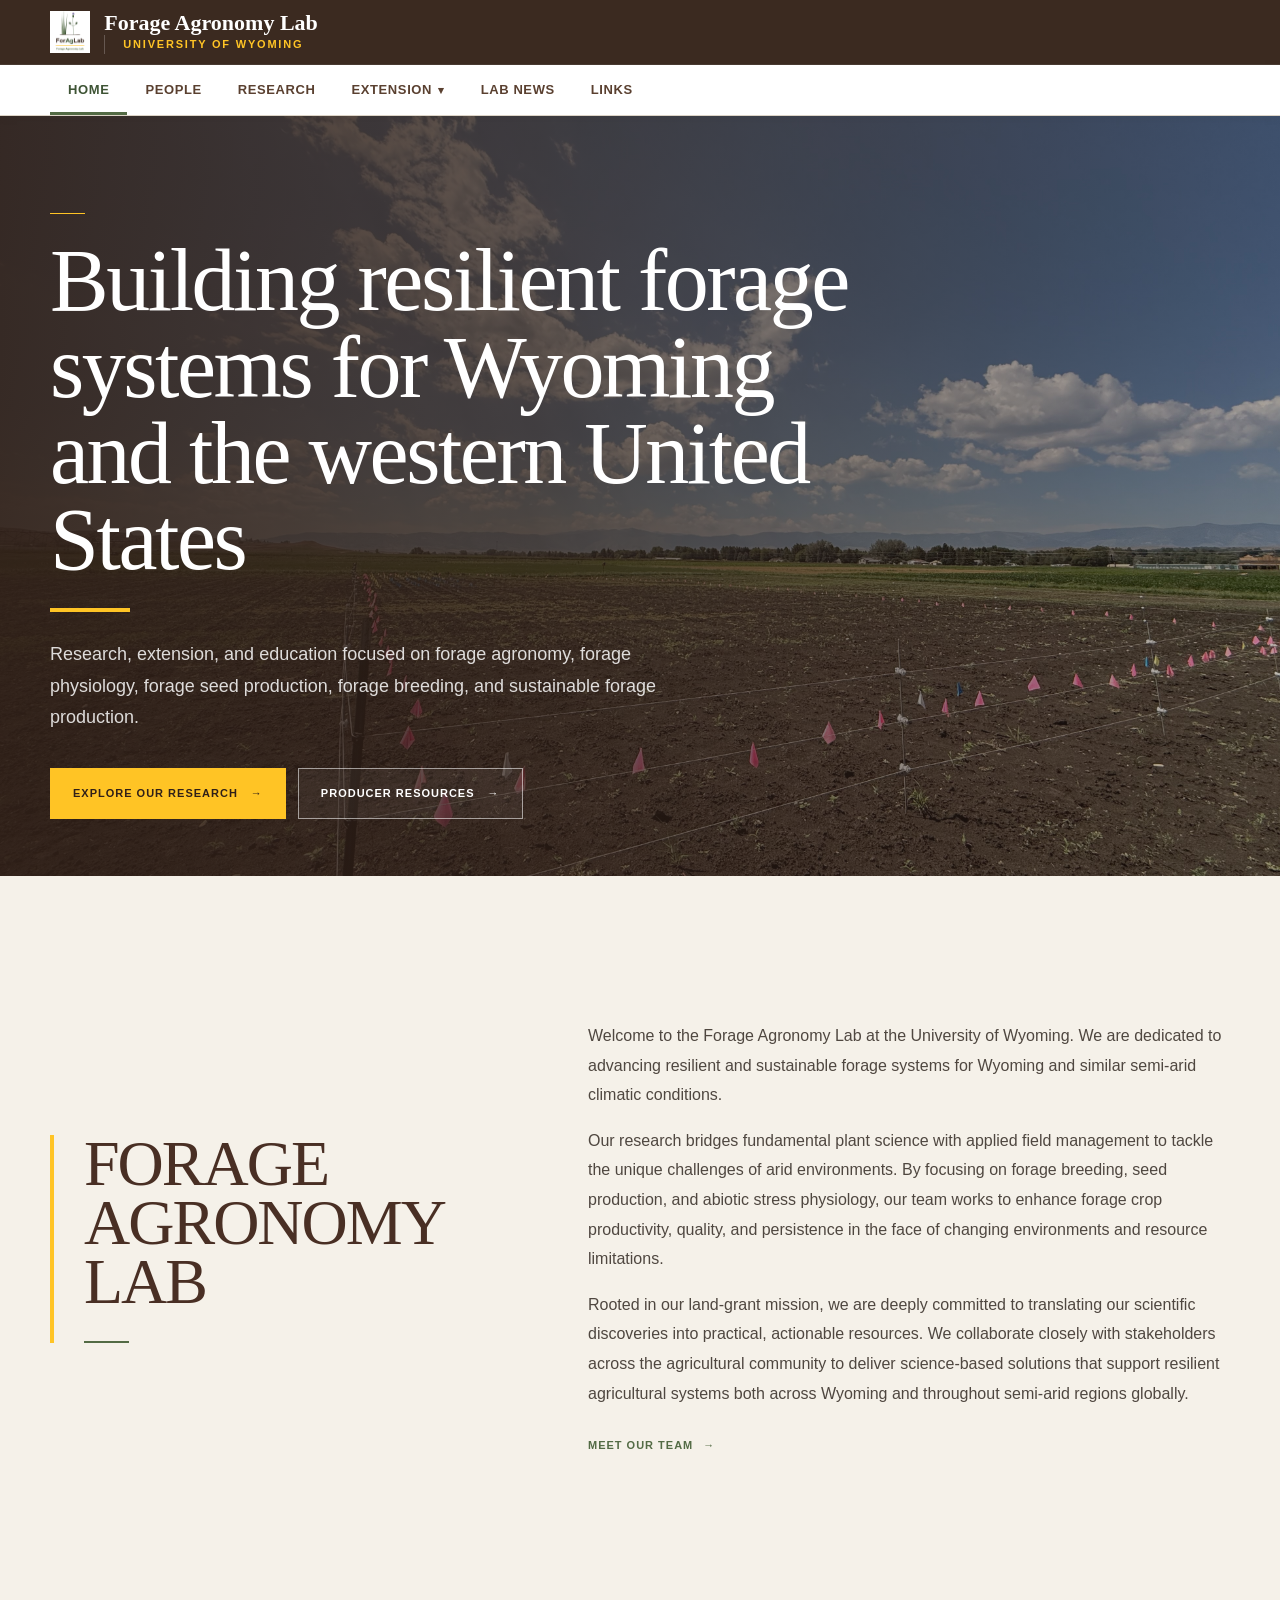
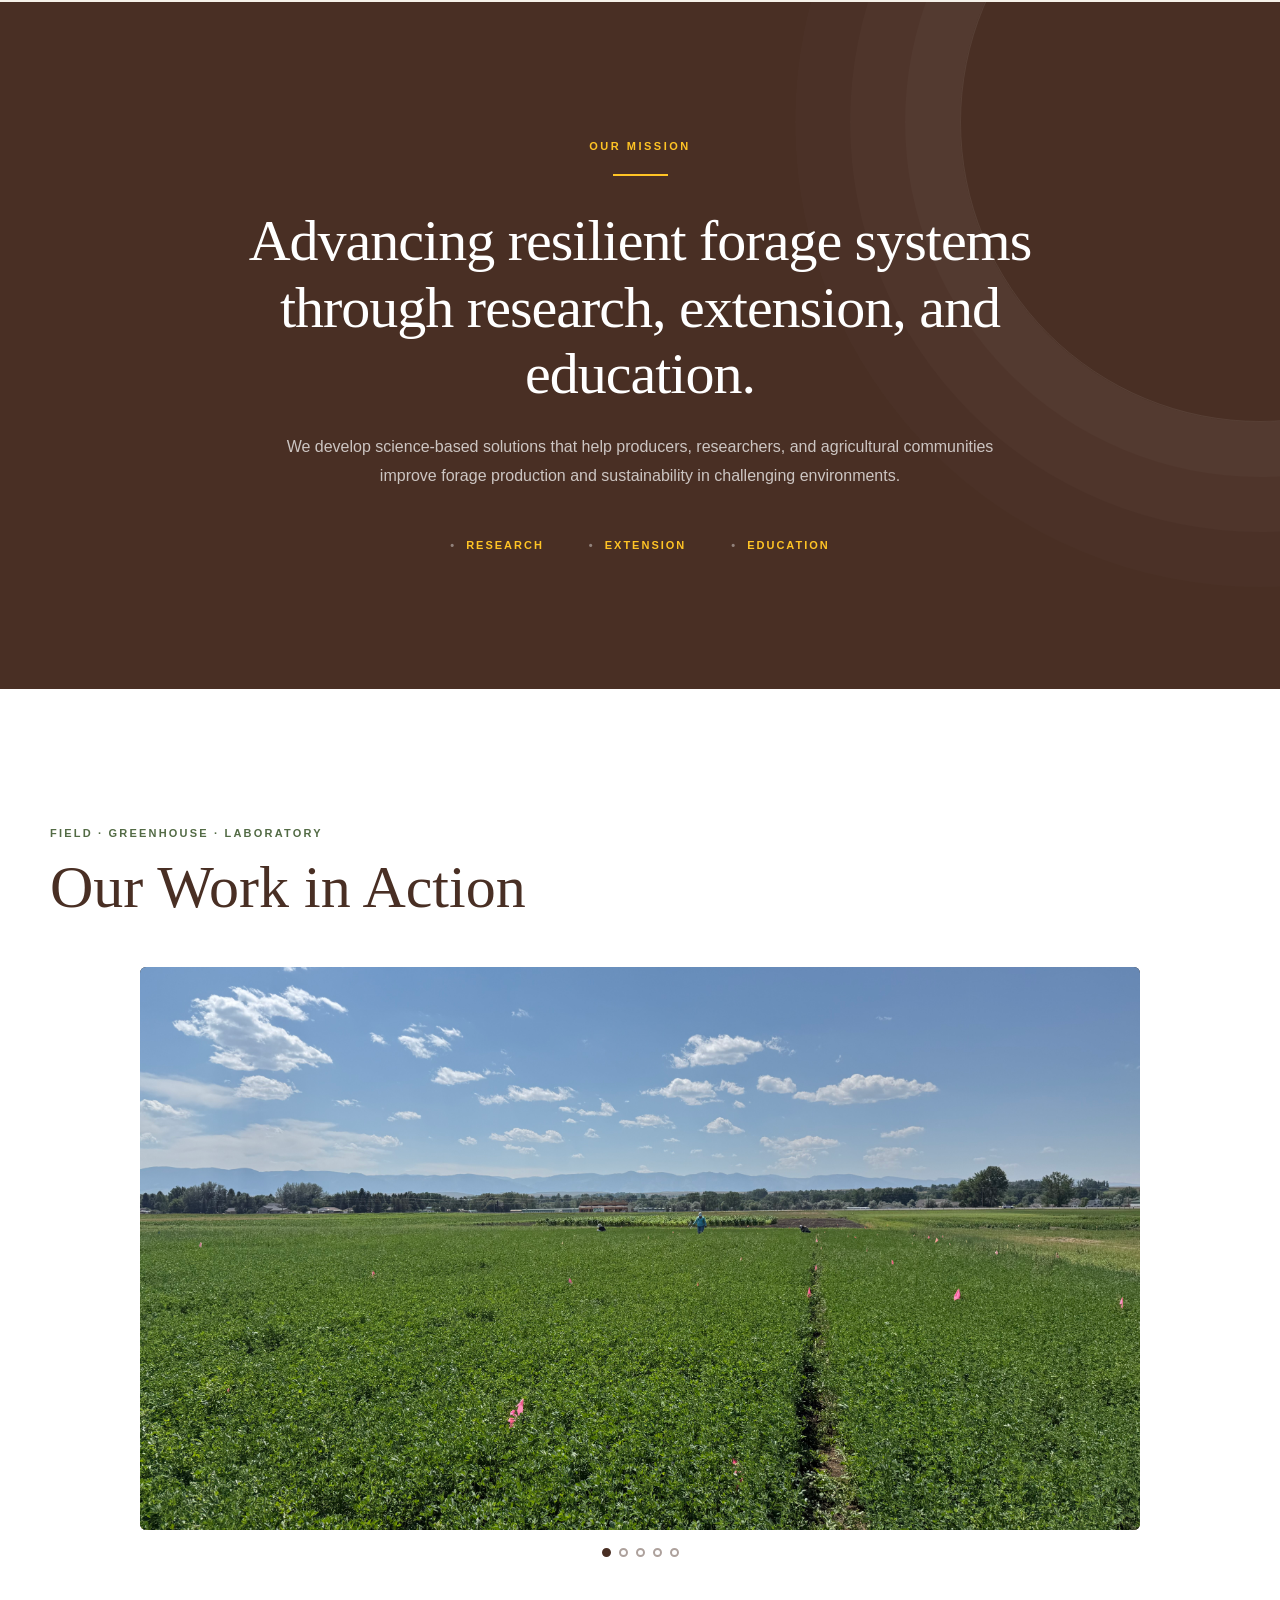
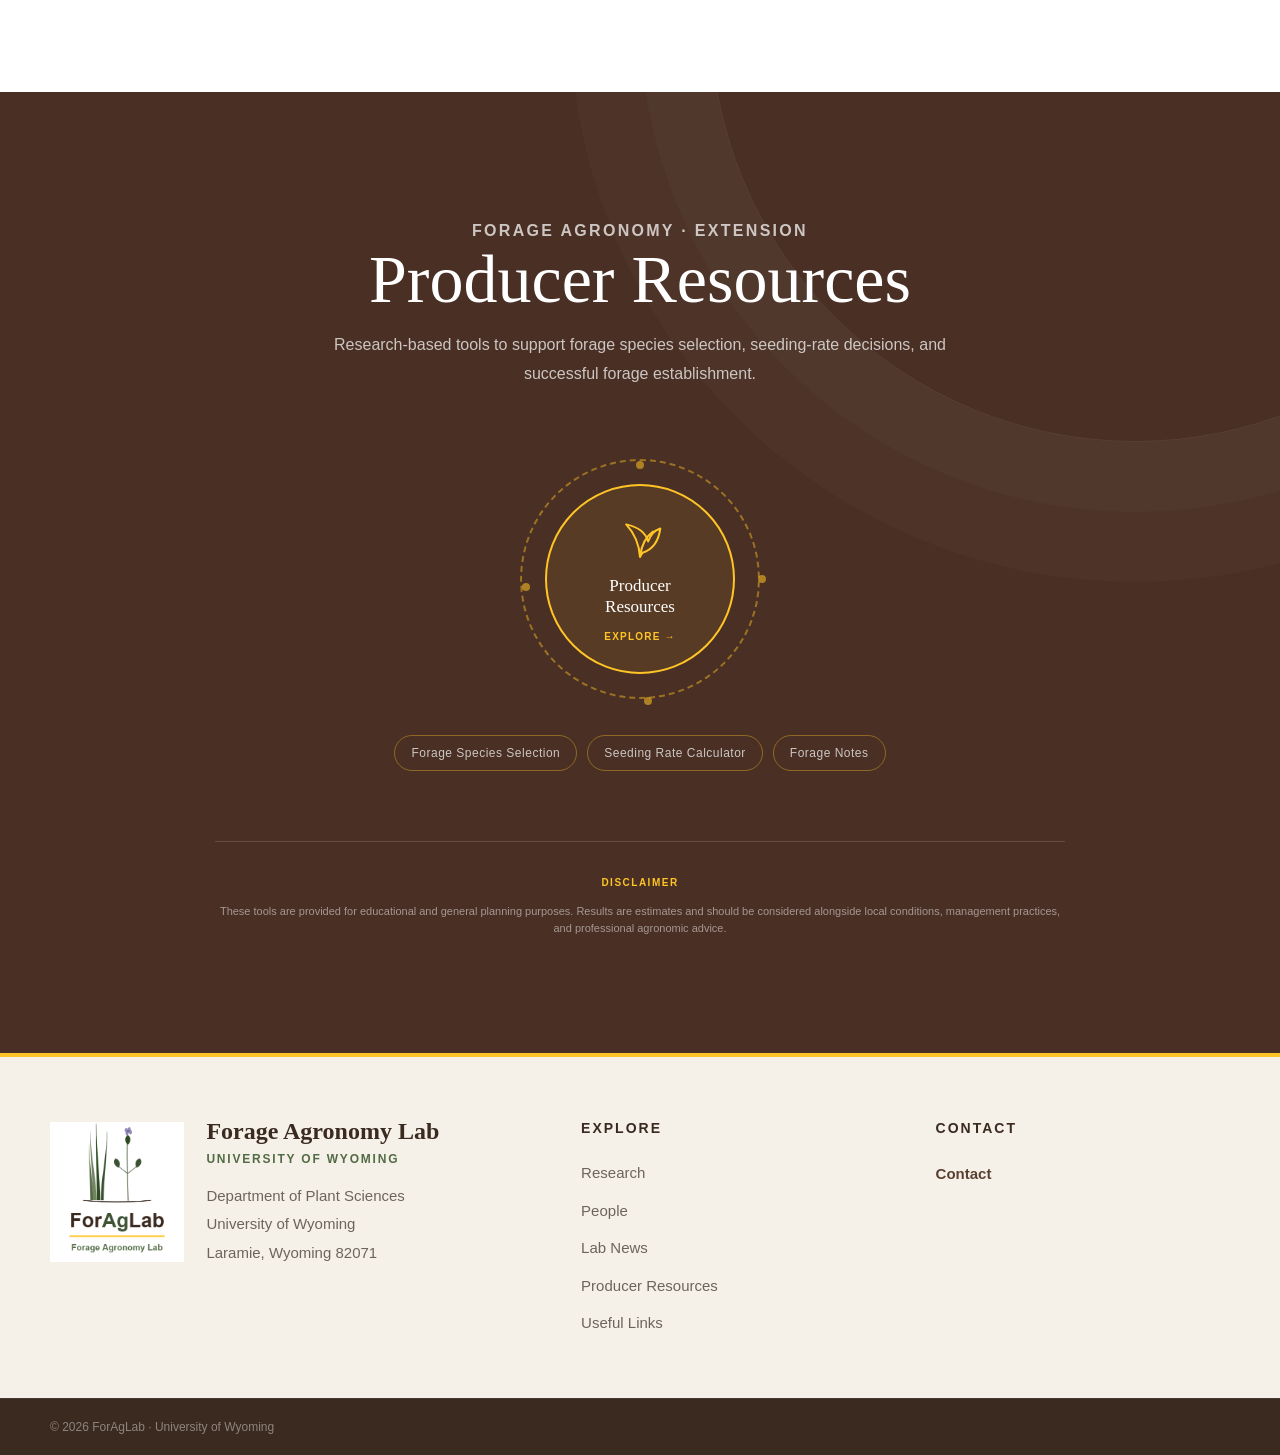
==== commit 01283d08: "Update index.html" ====
--- a/index.html
+++ b/index.html
@@ -40,13 +40,11 @@
     <div class="container home-hero-content">
 
         <p class="home-hero-eyebrow reveal">
-            FORAGE AGRONOMY LAB
             <span></span>
-            UNIVERSITY OF WYOMING
         </p>
 
         <h1 class="reveal reveal-delay-1">
-            Building resilient forage systems for Wyoming and the western United States.
+            Building resilient forage systems for Wyoming and the western United States
         </h1>
 
         <div class="hero-gold-line reveal reveal-delay-2"></div>
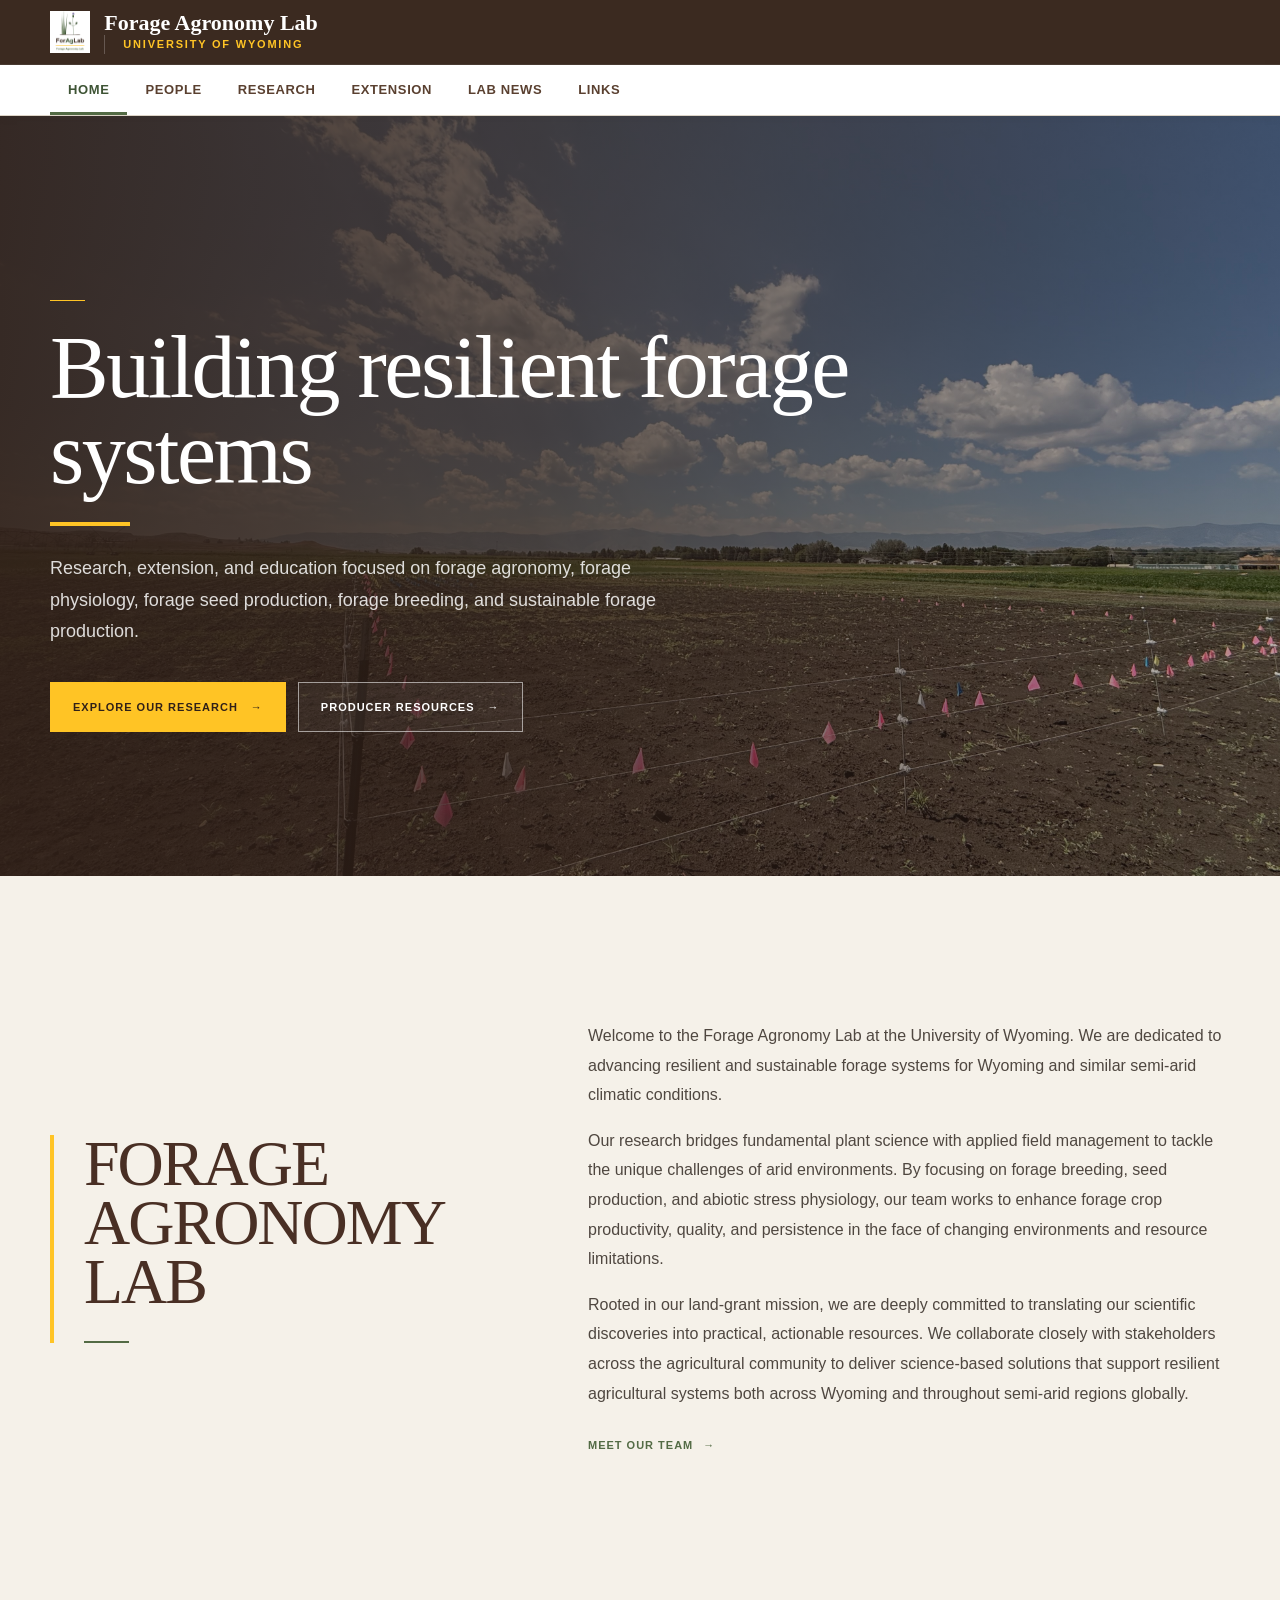
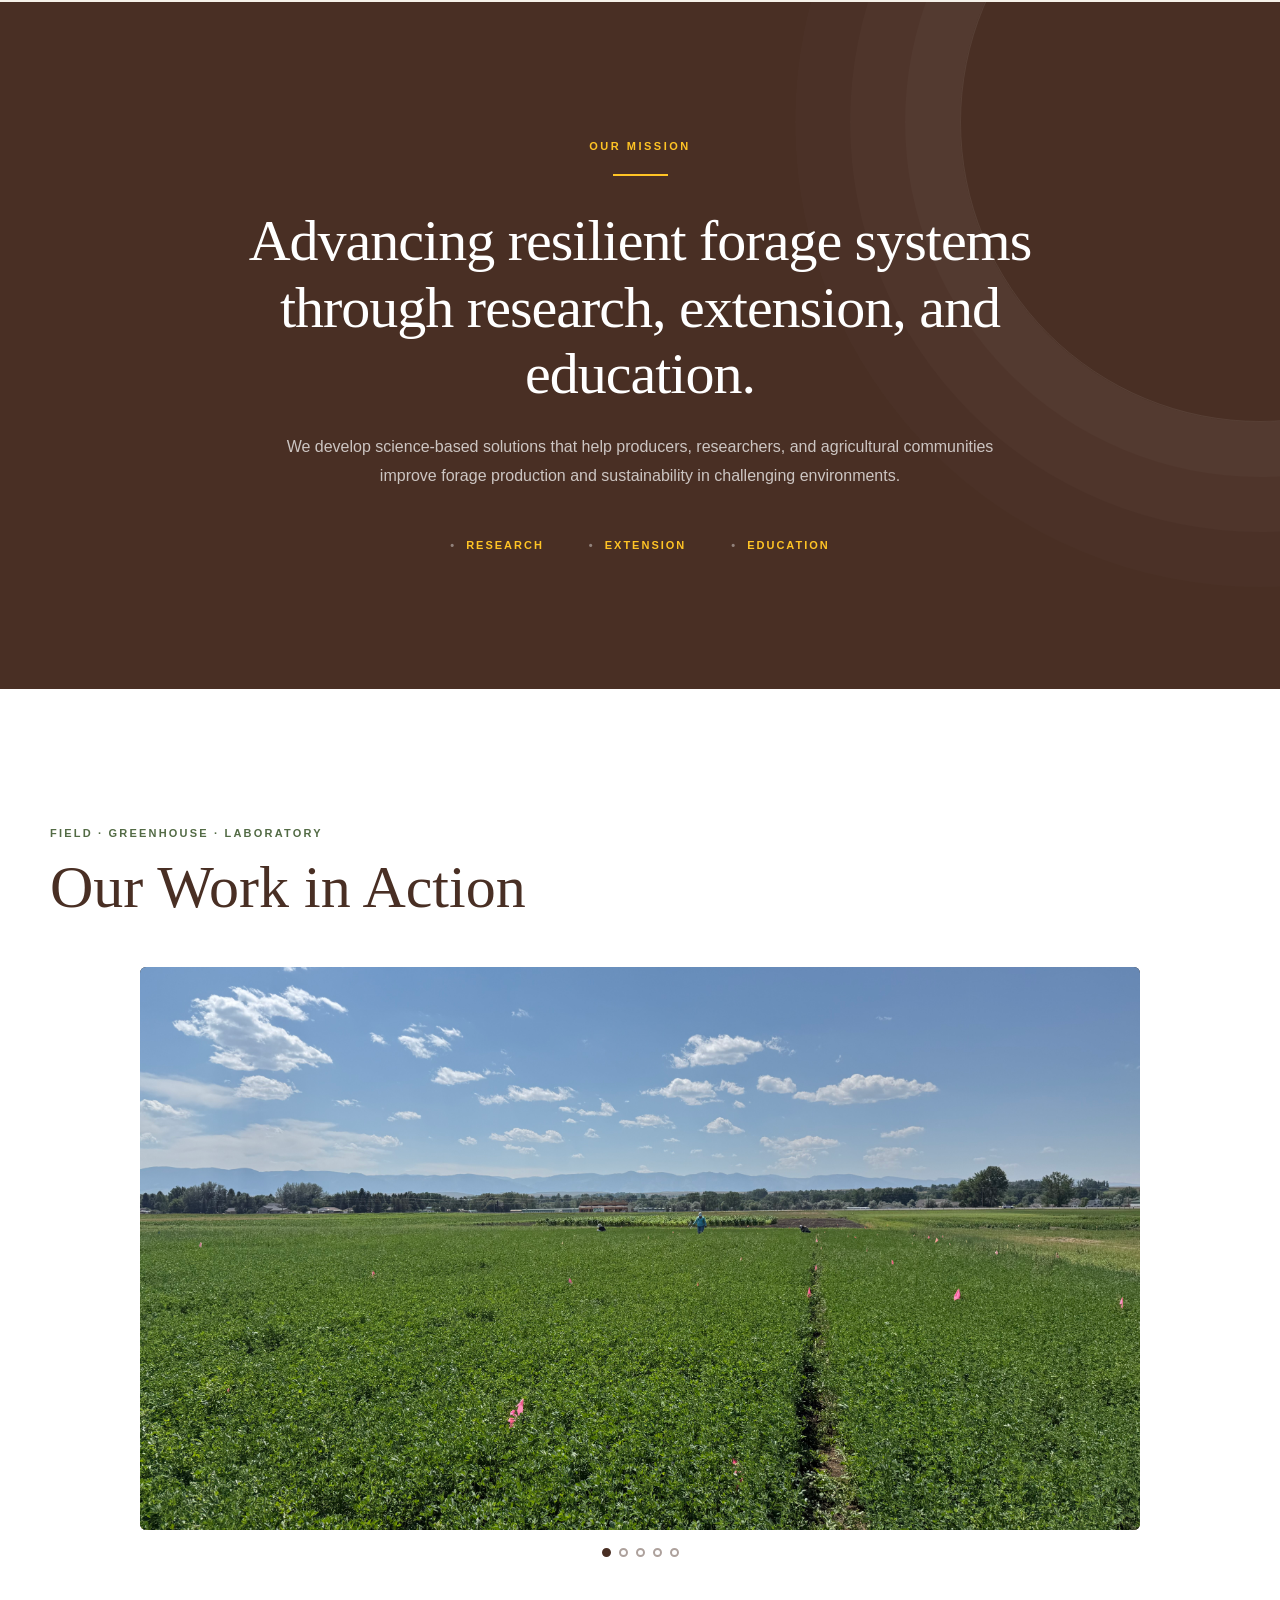
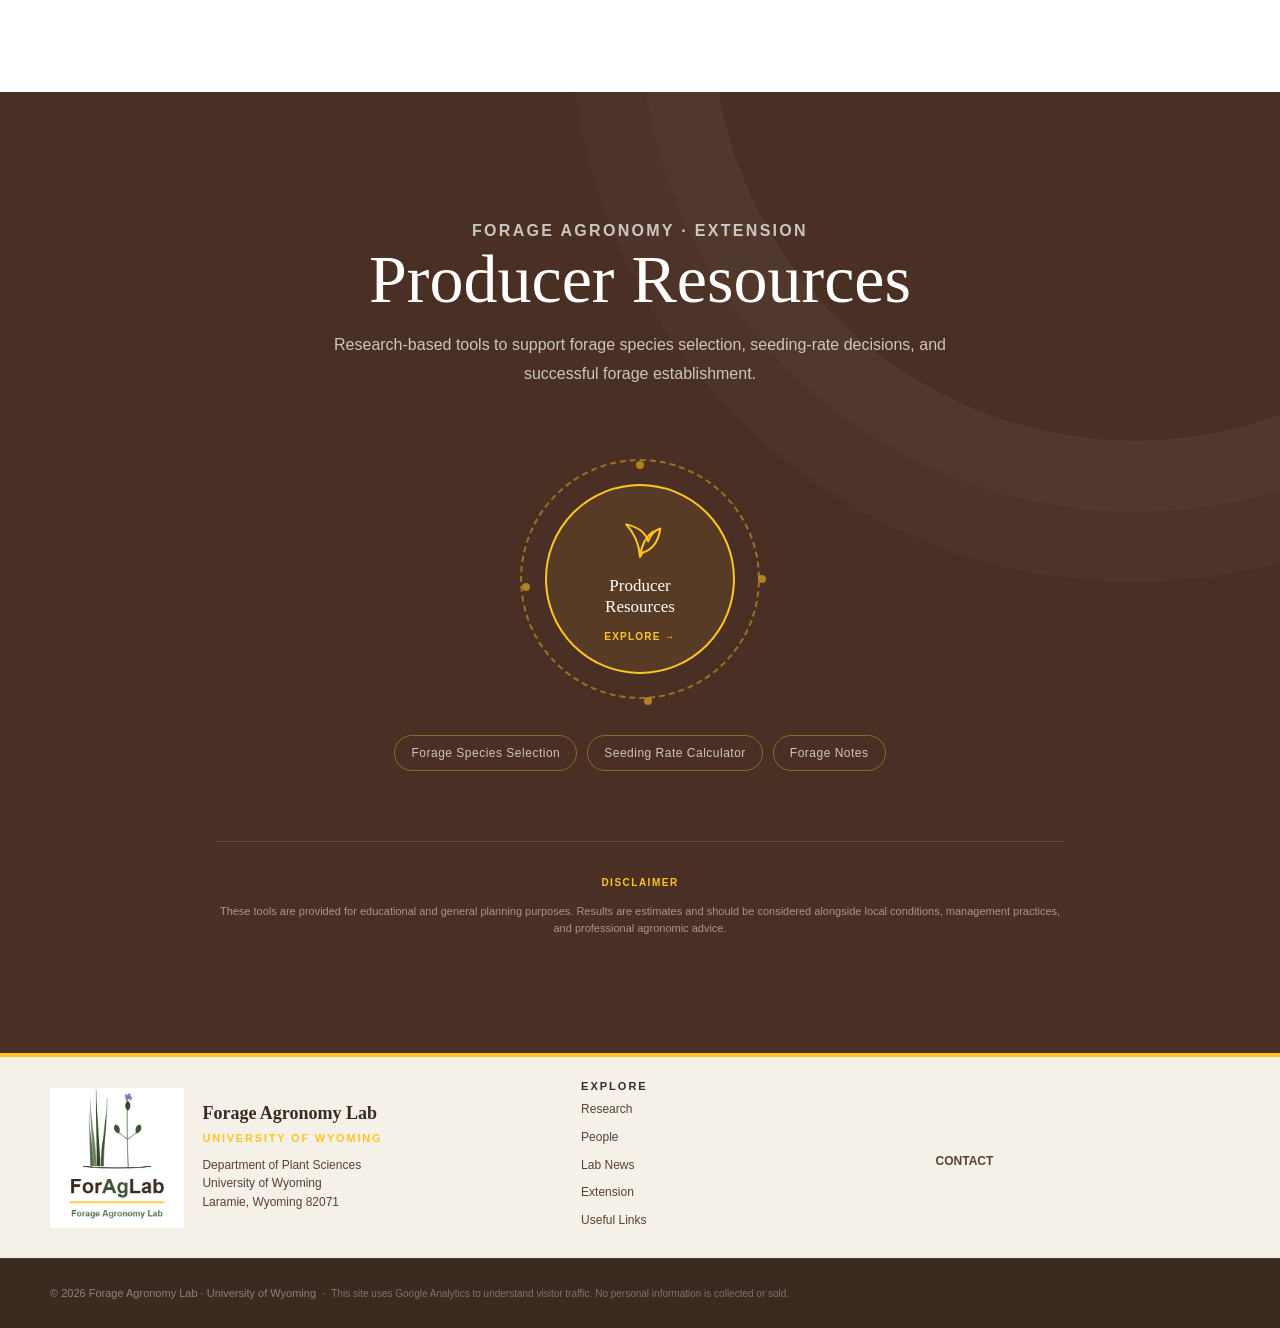
==== commit 734639f0: "Update index.html" ====
--- a/index.html
+++ b/index.html
@@ -44,7 +44,7 @@
         </p>
 
         <h1 class="reveal reveal-delay-1">
-            Building resilient forage systems for Wyoming and the western United States
+            Building resilient forage systems
         </h1>
 
         <div class="hero-gold-line reveal reveal-delay-2"></div>
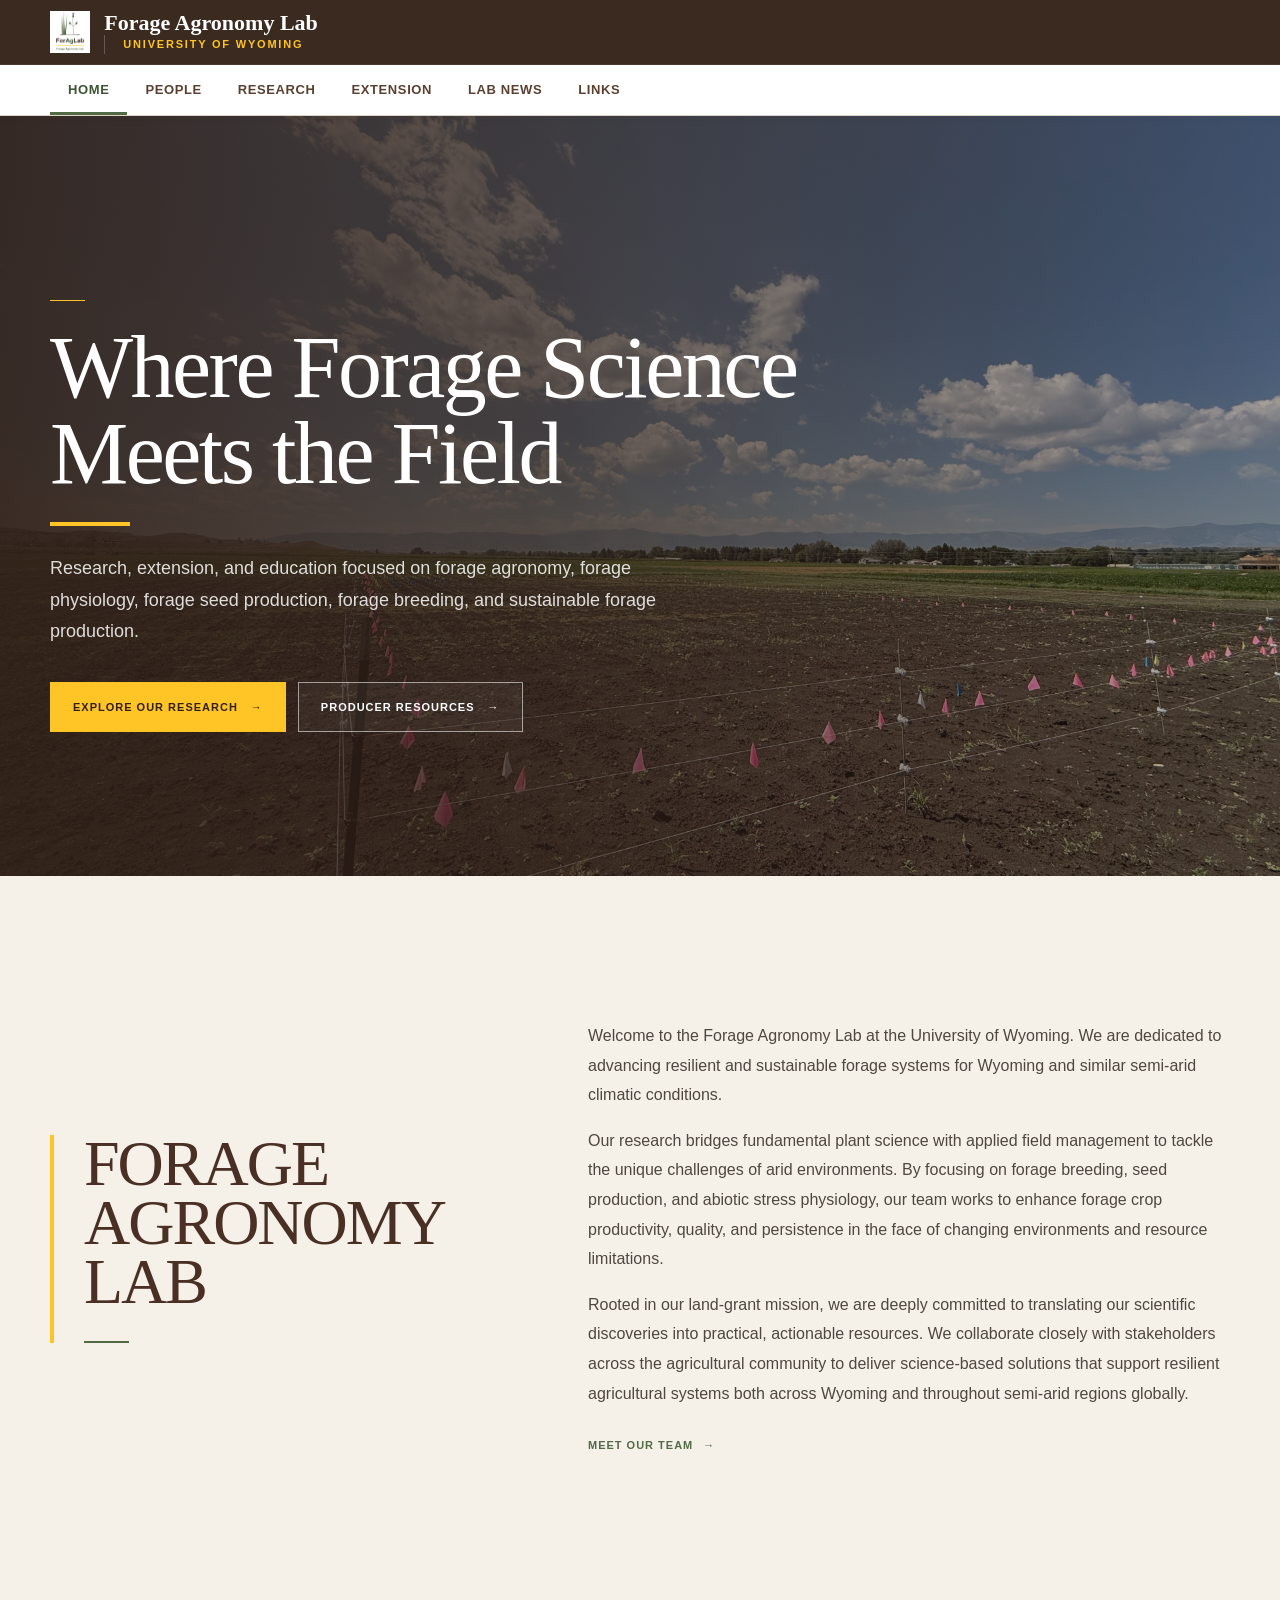
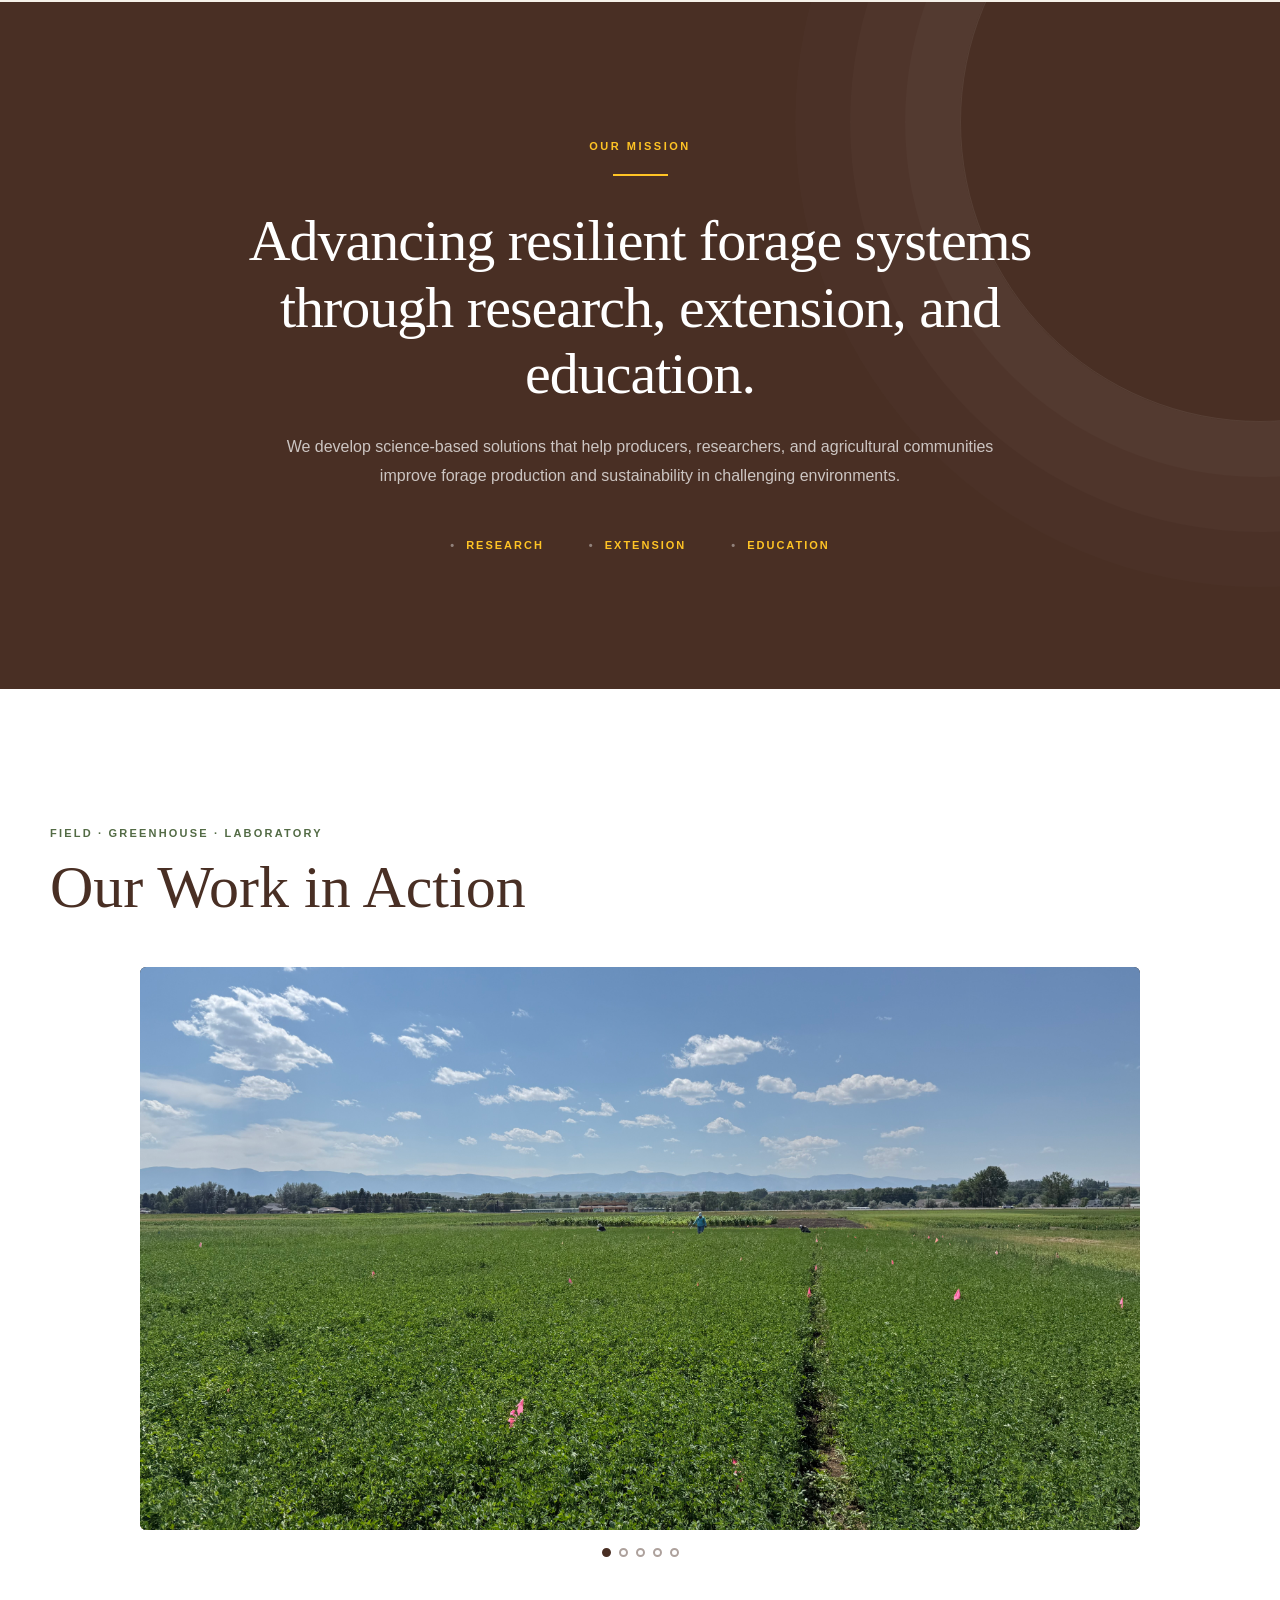
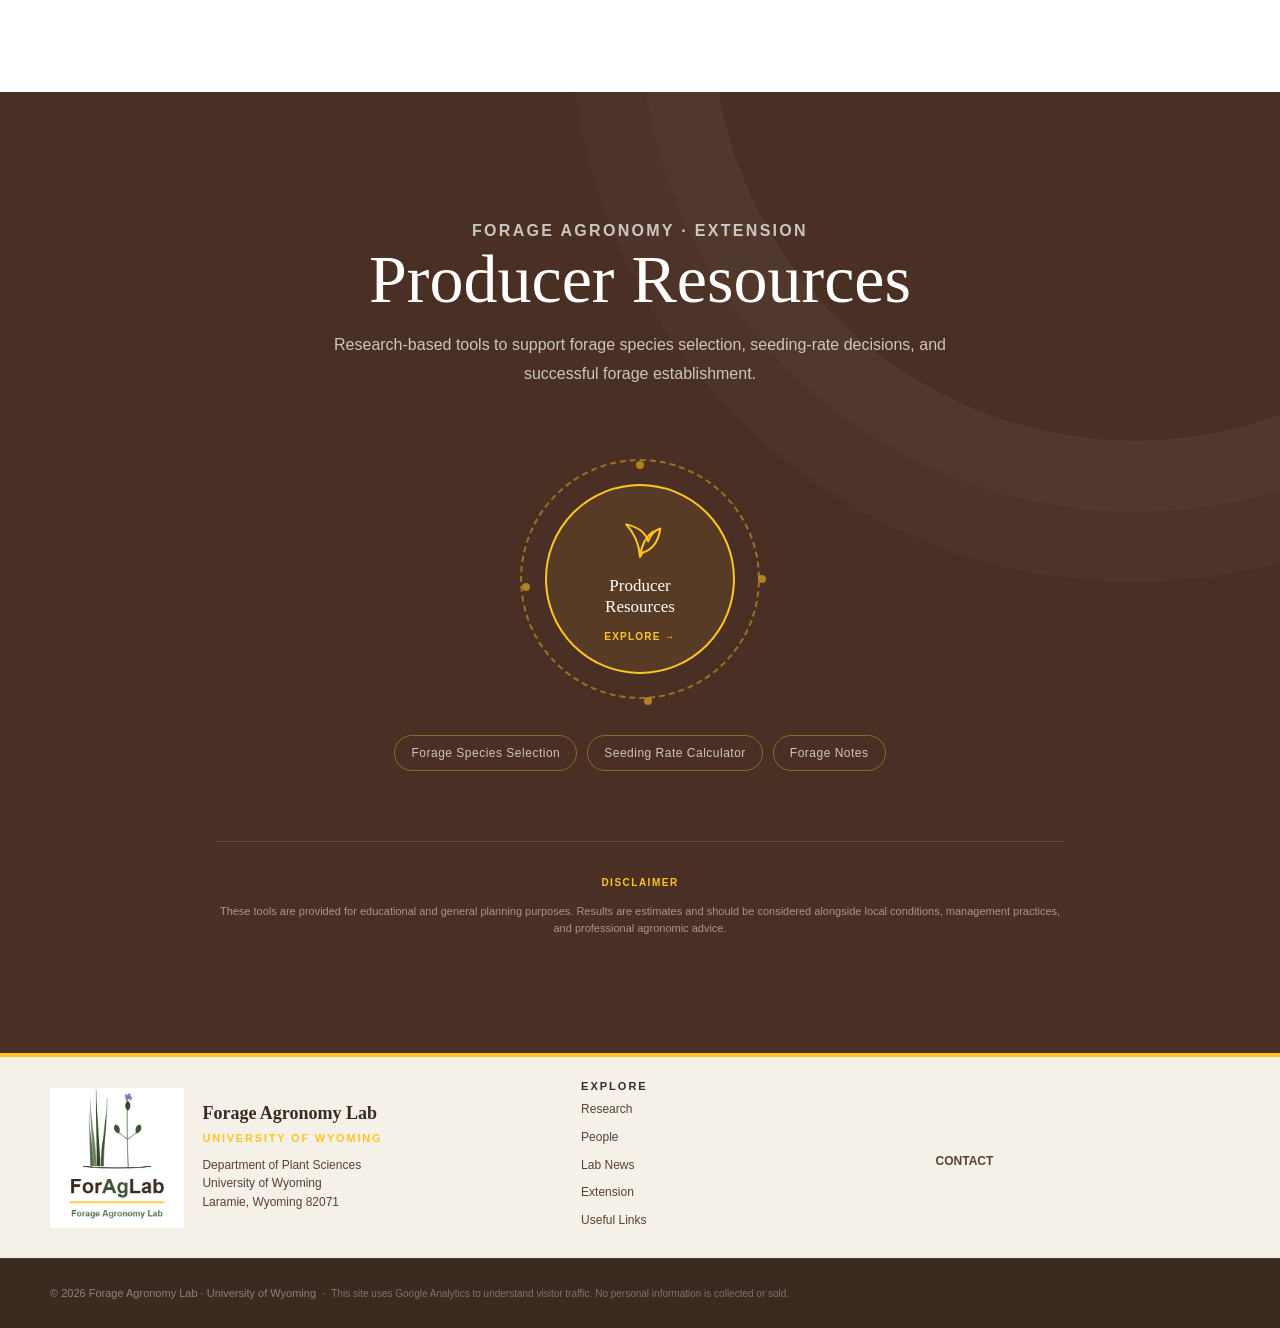
==== commit 6d6b893f: "Update index.html" ====
--- a/index.html
+++ b/index.html
@@ -44,7 +44,7 @@
         </p>
 
         <h1 class="reveal reveal-delay-1">
-            Building resilient forage systems
+            Where Forage Science Meets the Field
         </h1>
 
         <div class="hero-gold-line reveal reveal-delay-2"></div>
